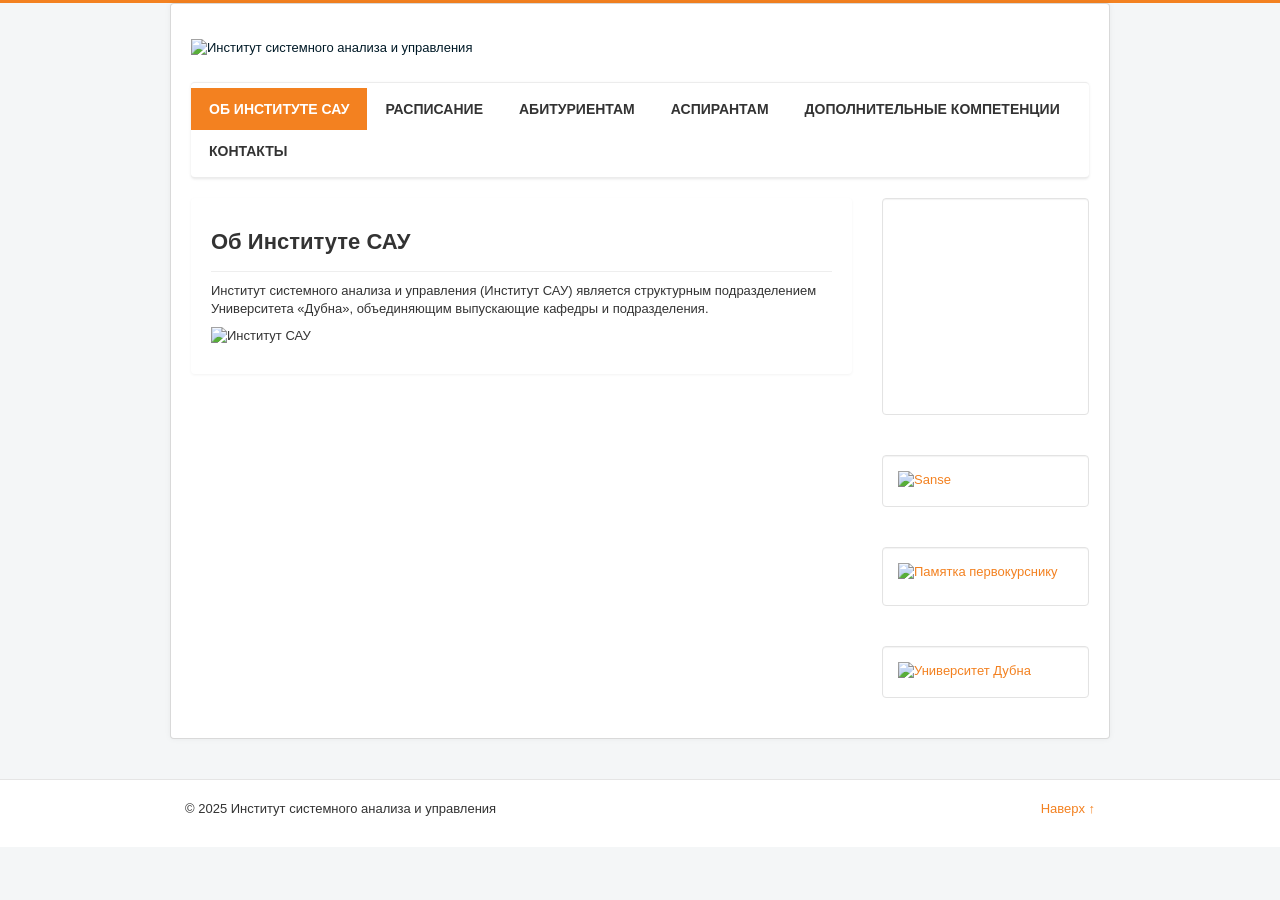
==== index.html @ d7779592 "Rename sau_new.html to index.html" ====
<!DOCTYPE html>
<html lang="ru-ru" dir="ltr">
<head>
    <meta http-equiv="Content-Type" content="text/html; charset=UTF-8">
    <meta name="viewport" content="width=device-width, initial-scale=1.0">
    <title>ОБ ИНСТИТУТЕ САУ</title>
    
    <link href="./sau_files/template.css" rel="stylesheet">
    <link href="./sau_files/css" rel="stylesheet">

    <style>
        font-family-body {
            font-family: 'Open Sans', sans-serif;
        }
        h1, h2, h3, h4, h5, h6, .site-title {
            font-family: 'Open Sans', sans-serif;
        }
        body.site {
            margin: 0;
            padding: 0;
            border-top: 3px solid #f38120;
            background-color: #f4f6f7;
        }
        a {
            color: #f38120;
            text-decoration: none;
        }
        a:hover {
            text-decoration: underline;
        }

        /* Главный контейнер */
        .container {
            max-width: 1170px;
            margin: 0 auto;
            padding: 0 15px;
            box-sizing: border-box;
        }

        .header-inner {
            display: flex;
            justify-content: space-between;
            align-items: center;
            padding: 15px 0;
        }
        .header-inner .brand img {
            max-width: 100%;
            height: auto;
            display: block;
        }


        .navigation {
            background-color: #ffffff;
            border-radius: 4px;
            margin-bottom: 20px;
            box-shadow: 0 1px 3px rgba(0,0,0,0.1);
        }
        .nav-menu {
            display: flex;
            flex-wrap: wrap;
            list-style: none;
            margin: 0;
            padding: 0;
        }
        .nav-menu > li {
            position: relative;
        }
        .nav-menu > li > a {
            display: block;
            padding: 12px 18px;
            color: #333;
            font-weight: 600;
            font-size: 14px;
        }
        .nav-menu > li.active > a,
        .nav-menu > li > a:hover {
            background-color: #f38120;
            color: #fff;
            text-decoration: none;
        }

        .nav-menu .nav-child {
            display: none;
            position: absolute;
            top: 100%;
            left: 0;
            background: #fff;
            min-width: 240px;
            list-style: none;
            margin: 0;
            padding: 10px 0;
            box-shadow: 0 4px 8px rgba(0,0,0,0.15);
            z-index: 1000;
            flex-direction: column;
        }
        .nav-menu li:hover > .nav-child {
            display: flex;
        }
        .nav-menu .nav-child a {
            padding: 8px 15px;
            color: #333;
            font-size: 13px;
        }
        .nav-menu .nav-child a:hover {
            background-color: #f4f6f7;
            color: #f38120;
        }


        .main-wrapper {
            display: flex;
            gap: 30px;
            align-items: flex-start;
        }
        .main-content {
            flex: 3; 
            background: #ffffff;
            padding: 20px;
            border-radius: 4px;
            box-shadow: 0 1px 3px rgba(0,0,0,0.05);
        }
        .sidebar {
            flex: 1; 
            display: flex;
            flex-direction: column;
            gap: 20px;
        }

        
        .sidebar .well {
            background-color: #ffffff;
            border: 1px solid #e3e3e3;
            border-radius: 4px;
            padding: 15px;
            box-shadow: inset 0 1px 1px rgba(0,0,0,0.05);
        }
        .sidebar img {
            max-width: 100%;
            height: auto;
            display: block;
        }

        
        .footer {
            margin-top: 40px;
            padding: 20px 0;
            border-top: 1px solid #e5e5e5;
            background-color: #ffffff;
        }
        .footer-inner {
            display: flex;
            justify-content: space-between;
            align-items: center;
        }

        
        @media (max-width: 768px) {
            .header-inner {
                flex-direction: column;
                gap: 15px;
            }
            .nav-menu {
                flex-direction: column;
            }
            .nav-menu .nav-child {
                position: static;
                box-shadow: none;
                padding-left: 15px;
            }
            .main-wrapper {
                flex-direction: column;
            }
            .main-content, .sidebar {
                width: 100%;
            }
            .footer-inner {
                flex-direction: column;
                gap: 10px;
                text-align: center;
            }
        }
    </style>
</head>
<body class="site com_content view-article no-layout no-task itemid-112">

    <div class="body" id="top">
        <div class="container">
            
          
            <header class="header" role="banner">
                <div class="header-inner">
                    <a class="brand" href="https://saudubna.ru/">
                        <img src="./sau_files/wUNUYOW5rSQ.jpg" alt="Институт системного анализа и управления">
                    </a>
                    <div class="header-search">
                    </div>
                </div>
            </header>

            <nav class="navigation" role="navigation">
                <ul class="nav-menu">
                    <li class="item-112 default current active">
                        <a href="https://saudubna.ru/">ОБ ИНСТИТУТЕ САУ</a>
                    </li>
                    <li class="item-118">
                        <a href="https://eios.uni-dubna.ru/schedule" target="_blank" rel="noopener noreferrer">РАСПИСАНИЕ</a>
                    </li>
                    <li class="item-113">
                        <a href="https://new2.uni-dubna.ru/directions" target="_blank" rel="noopener noreferrer">АБИТУРИЕНТАМ</a>
                    </li>
                    <li class="item-114">
                        <a href="https://uni-dubna.ru/Science/Postgraduate" target="_blank" rel="noopener noreferrer">АСПИРАНТАМ</a>
                    </li>
                    <li class="item-115 deeper parent">
                        <a href="#">ДОПОЛНИТЕЛЬНЫЕ КОМПЕТЕНЦИИ</a>
                        <ul class="nav-child">
                            <li class="item-116"><a href="https://vk.com/itschool.dubna" target="_blank" rel="noopener noreferrer">МЕЖДУНАРОДНАЯ ШКОЛА «АНАЛИТИКА БОЛЬШИХ ДАННЫХ»</a></li>
                            <li class="item-117"><a href="https://vk.com/stp.dubna" target="_blank" rel="noopener noreferrer">ШКОЛА ТЕХНОЛОГИЧЕСКОГО ПРЕДПРИНИМАТЕЛЬСТВА</a></li>
                        </ul>
                    </li>
                    <li class="item-108 deeper parent">
                        <a href="#">КОНТАКТЫ</a>
                        <ul class="nav-child">
                            <li class="item-111"><a href="https://saudubna.ru/kontakty/institut-sau">ИНСТИТУТ САУ</a></li>
                            <li class="item-110"><a href="https://saudubna.ru/kontakty/uchebnaya-chast-isau">УЧЕБНАЯ ЧАСТЬ ИСАУ</a></li>
                            <li class="item-109"><a href="https://saudubna.ru/kontakty/spisok-pps">ПРЕПОДАВАТЕЛИ</a></li>
                        </ul>
                    </li>
                </ul>
            </nav>

            
            <div class="main-wrapper">
                
                <!-- Основной блок -->
                <main id="content" class="main-content" role="main">
                    <div id="system-message-container"></div>

                    <article class="item-page" itemscope="" itemtype="https://schema.org/Article">
                        <meta itemprop="inLanguage" content="ru-RU">
                        <div class="page-header">
                            <h2 itemprop="headline">Об Институте САУ</h2>
                        </div>
                        <div itemprop="articleBody">
                            <p>Институт системного анализа и управления (Институт САУ) является структурным подразделением Университета «Дубна», объединяющим выпускающие кафедры и подразделения.</p>
                            <p><img style="display: block; margin: 0 auto; max-width: 100%; height: auto;" src="./sau_files/isau.jpg" alt="Институт САУ"></p>
                        </div>
                    </article>
                </main>

                
                <aside id="aside" class="sidebar" role="complementary">
                    <div class="well">
                        <div class="custom">
                            <div id="vk_groups" style="width: 100%; height: 185px; background: transparent;">
                                <iframe name="fXD993af" frameborder="0" src="./sau_files/widget_community.html" width="180" height="185" scrolling="no" id="vkwidget1" style="overflow: hidden;"></iframe>
                            </div>
                        </div>
                    </div>
                    <div class="well">
                        <div class="custom">
                            <a href="https://sanse.ru/" target="_blank" title="Перейти"><img src="./sau_files/sanse.jpg" alt="Sanse"></a>
                        </div>
                    </div>
                    <div class="well">
                        <div class="custom">
                            <p><a title="Читать" href="https://saudubna.ru/docs/2022_Pamyatka_pervokursniku_ISAU.pdf" target="_blank" rel="noopener noreferrer"><img src="./sau_files/pp.jpg" alt="Памятка первокурснику"></a></p>
                        </div>
                    </div>
                    <div class="well">
                        <div class="custom">
                            <a href="https://uni-dubna.ru/" target="_blank" title="Перейти"><img src="./sau_files/logo-uni-light.png" alt="Университет Дубна"></a>
                        </div>
                    </div>
                </aside>

            </div>
        </div>
    </div>

   
    <footer class="footer" role="contentinfo">
        <div class="container">
            <div class="footer-inner">
                <p>© 2025 Институт системного анализа и управления</p>
                <p><a href="#top" id="back-top">Наверх ↑</a></p>
            </div>
        </div>
    </footer>

</body>
</html>
---- sau_files/template.css ----
article,
aside,
details,
figcaption,
figure,
footer,
header,
hgroup,
nav,
section {
	display: block;
}
audio,
canvas,
video {
	display: inline-block;
	*display: inline;
	*zoom: 1;
}
audio:not([controls]) {
	display: none;
}
html {
	font-size: 100%;
	-webkit-text-size-adjust: 100%;
	-ms-text-size-adjust: 100%;
}
a:focus {
	outline: thin dotted #333;
	outline: 5px auto -webkit-focus-ring-color;
	outline-offset: -2px;
}
a:hover,
a:active {
	outline: 0;
}
sub,
sup {
	position: relative;
	font-size: 75%;
	line-height: 0;
	vertical-align: baseline;
}
sup {
	top: -0.5em;
}
sub {
	bottom: -0.25em;
}
img {
	max-width: 100%;
	width: auto \9;
	height: auto;
	vertical-align: middle;
	border: 0;
	-ms-interpolation-mode: bicubic;
}
#map_canvas img,
.google-maps img,
.gm-style img {
	max-width: none;
}
button,
input,
select,
textarea {
	margin: 0;
	font-size: 100%;
	vertical-align: middle;
}
button,
input {
	*overflow: visible;
	line-height: normal;
}
button::-moz-focus-inner,
input::-moz-focus-inner {
	padding: 0;
	border: 0;
}
button,
html input[type="button"],
input[type="reset"],
input[type="submit"] {
	-webkit-appearance: button;
	cursor: pointer;
}
label,
select,
button,
input[type="button"],
input[type="reset"],
input[type="submit"],
input[type="radio"],
input[type="checkbox"] {
	cursor: pointer;
}
input[type="search"] {
	-webkit-box-sizing: content-box;
	-moz-box-sizing: content-box;
	box-sizing: content-box;
	-webkit-appearance: textfield;
}
input[type="search"]::-webkit-search-decoration,
input[type="search"]::-webkit-search-cancel-button {
	-webkit-appearance: none;
}
textarea {
	overflow: auto;
	vertical-align: top;
}
@media print {
	* {
		text-shadow: none !important;
		color: #000 !important;
		background: transparent !important;
		box-shadow: none !important;
	}
	a,
	a:visited {
		text-decoration: underline;
	}
	a[href]:after {
		content: " (" attr(href) ")";
	}
	abbr[title]:after {
		content: " (" attr(title) ")";
	}
	.ir a:after,
	a[href^="javascript:"]:after,
	a[href^="#"]:after {
		content: "";
	}
	pre,
	blockquote {
		border: 1px solid #999;
		page-break-inside: avoid;
	}
	thead {
		display: table-header-group;
	}
	tr,
	img {
		page-break-inside: avoid;
	}
	img {
		max-width: 100% !important;
	}
	@page {
		margin: 0.5cm;
	}
	p,
	h2,
	h3 {
		orphans: 3;
		widows: 3;
	}
	h2,
	h3 {
		page-break-after: avoid;
	}
}
.clearfix {
	*zoom: 1;
}
.clearfix:before,
.clearfix:after {
	display: table;
	content: "";
	line-height: 0;
}
.clearfix:after {
	clear: both;
}
.hide-text {
	font: 0/0 a;
	color: transparent;
	text-shadow: none;
	background-color: transparent;
	border: 0;
}
.input-block-level {
	display: block;
	width: 100%;
	min-height: 28px;
	-webkit-box-sizing: border-box;
	-moz-box-sizing: border-box;
	box-sizing: border-box;
}
body {
	margin: 0;
	font-family: "Helvetica Neue", Helvetica, Arial, sans-serif;
	font-size: 13px;
	line-height: 18px;
	color: #333;
	background-color: #fff;
}
a {
	color: #005e8d;
	text-decoration: none;
}
a:hover,
a:focus {
	color: #002b41;
	text-decoration: underline;
}
.img-rounded {
	-webkit-border-radius: 6px;
	-moz-border-radius: 6px;
	border-radius: 6px;
}
.img-polaroid {
	padding: 4px;
	background-color: #fff;
	border: 1px solid #ccc;
	border: 1px solid rgba(0,0,0,0.2);
	-webkit-box-shadow: 0 1px 3px rgba(0,0,0,0.1);
	-moz-box-shadow: 0 1px 3px rgba(0,0,0,0.1);
	box-shadow: 0 1px 3px rgba(0,0,0,0.1);
}
.img-circle {
	-webkit-border-radius: 500px;
	-moz-border-radius: 500px;
	border-radius: 500px;
}
.row {
	margin-left: -20px;
	*zoom: 1;
}
.row:before,
.row:after {
	display: table;
	content: "";
	line-height: 0;
}
.row:after {
	clear: both;
}
[class*="span"] {
	float: left;
	min-height: 1px;
	margin-left: 20px;
}
.container,
.navbar-static-top .container,
.navbar-fixed-top .container,
.navbar-fixed-bottom .container {
	width: 940px;
}
.span12 {
	width: 940px;
}
.span11 {
	width: 860px;
}
.span10 {
	width: 780px;
}
.span9 {
	width: 700px;
}
.span8 {
	width: 620px;
}
.span7 {
	width: 540px;
}
.span6 {
	width: 460px;
}
.span5 {
	width: 380px;
}
.span4 {
	width: 300px;
}
.span3 {
	width: 220px;
}
.span2 {
	width: 140px;
}
.span1 {
	width: 60px;
}
.offset12 {
	margin-left: 980px;
}
.offset11 {
	margin-left: 900px;
}
.offset10 {
	margin-left: 820px;
}
.offset9 {
	margin-left: 740px;
}
.offset8 {
	margin-left: 660px;
}
.offset7 {
	margin-left: 580px;
}
.offset6 {
	margin-left: 500px;
}
.offset5 {
	margin-left: 420px;
}
.offset4 {
	margin-left: 340px;
}
.offset3 {
	margin-left: 260px;
}
.offset2 {
	margin-left: 180px;
}
.offset1 {
	margin-left: 100px;
}
.row-fluid {
	width: 100%;
	*zoom: 1;
}
.row-fluid:before,
.row-fluid:after {
	display: table;
	content: "";
	line-height: 0;
}
.row-fluid:after {
	clear: both;
}
.row-fluid [class*="span"] {
	display: block;
	width: 100%;
	min-height: 28px;
	-webkit-box-sizing: border-box;
	-moz-box-sizing: border-box;
	box-sizing: border-box;
	float: left;
	margin-left: 2.127659574%;
	*margin-left: 2.0744680846383%;
}
.row-fluid [class*="span"]:first-child {
	margin-left: 0;
}
.row-fluid .controls-row [class*="span"] + [class*="span"] {
	margin-left: 2.127659574%;
}
.row-fluid .span12 {
	width: 99.99999999%;
	*width: 99.946808500638%;
}
.row-fluid .span11 {
	width: 91.489361693%;
	*width: 91.436170203638%;
}
.row-fluid .span10 {
	width: 82.978723396%;
	*width: 82.925531906638%;
}
.row-fluid .span9 {
	width: 74.468085099%;
	*width: 74.414893609638%;
}
.row-fluid .span8 {
	width: 65.957446802%;
	*width: 65.904255312638%;
}
.row-fluid .span7 {
	width: 57.446808505%;
	*width: 57.393617015638%;
}
.row-fluid .span6 {
	width: 48.936170208%;
	*width: 48.882978718638%;
}
.row-fluid .span5 {
	width: 40.425531911%;
	*width: 40.372340421638%;
}
.row-fluid .span4 {
	width: 31.914893614%;
	*width: 31.861702124638%;
}
.row-fluid .span3 {
	width: 23.404255317%;
	*width: 23.351063827638%;
}
.row-fluid .span2 {
	width: 14.89361702%;
	*width: 14.840425530638%;
}
.row-fluid .span1 {
	width: 6.382978723%;
	*width: 6.3297872336383%;
}
.row-fluid .offset12 {
	margin-left: 104.255319138%;
	*margin-left: 104.14893615928%;
}
.row-fluid .offset12:first-child {
	margin-left: 102.127659564%;
	*margin-left: 102.02127658528%;
}
.row-fluid .offset11 {
	margin-left: 95.744680841%;
	*margin-left: 95.638297862277%;
}
.row-fluid .offset11:first-child {
	margin-left: 93.617021267%;
	*margin-left: 93.510638288277%;
}
.row-fluid .offset10 {
	margin-left: 87.234042544%;
	*margin-left: 87.127659565277%;
}
.row-fluid .offset10:first-child {
	margin-left: 85.10638297%;
	*margin-left: 84.999999991277%;
}
.row-fluid .offset9 {
	margin-left: 78.723404247%;
	*margin-left: 78.617021268277%;
}
.row-fluid .offset9:first-child {
	margin-left: 76.595744673%;
	*margin-left: 76.489361694277%;
}
.row-fluid .offset8 {
	margin-left: 70.21276595%;
	*margin-left: 70.106382971277%;
}
.row-fluid .offset8:first-child {
	margin-left: 68.085106376%;
	*margin-left: 67.978723397277%;
}
.row-fluid .offset7 {
	margin-left: 61.702127653%;
	*margin-left: 61.595744674277%;
}
.row-fluid .offset7:first-child {
	margin-left: 59.574468079%;
	*margin-left: 59.468085100277%;
}
.row-fluid .offset6 {
	margin-left: 53.191489356%;
	*margin-left: 53.085106377277%;
}
.row-fluid .offset6:first-child {
	margin-left: 51.063829782%;
	*margin-left: 50.957446803277%;
}
.row-fluid .offset5 {
	margin-left: 44.680851059%;
	*margin-left: 44.574468080277%;
}
.row-fluid .offset5:first-child {
	margin-left: 42.553191485%;
	*margin-left: 42.446808506277%;
}
.row-fluid .offset4 {
	margin-left: 36.170212762%;
	*margin-left: 36.063829783277%;
}
.row-fluid .offset4:first-child {
	margin-left: 34.042553188%;
	*margin-left: 33.936170209277%;
}
.row-fluid .offset3 {
	margin-left: 27.659574465%;
	*margin-left: 27.553191486277%;
}
.row-fluid .offset3:first-child {
	margin-left: 25.531914891%;
	*margin-left: 25.425531912277%;
}
.row-fluid .offset2 {
	margin-left: 19.148936168%;
	*margin-left: 19.042553189277%;
}
.row-fluid .offset2:first-child {
	margin-left: 17.021276594%;
	*margin-left: 16.914893615277%;
}
.row-fluid .offset1 {
	margin-left: 10.638297871%;
	*margin-left: 10.531914892277%;
}
.row-fluid .offset1:first-child {
	margin-left: 8.510638297%;
	*margin-left: 8.4042553182766%;
}
[class*="span"].hide,
.row-fluid [class*="span"].hide {
	display: none;
}
[class*="span"].pull-right,
.row-fluid [class*="span"].pull-right {
	float: right;
}
.container {
	margin-right: auto;
	margin-left: auto;
	*zoom: 1;
}
.container:before,
.container:after {
	display: table;
	content: "";
	line-height: 0;
}
.container:after {
	clear: both;
}
.container-fluid {
	padding-right: 20px;
	padding-left: 20px;
	*zoom: 1;
}
.container-fluid:before,
.container-fluid:after {
	display: table;
	content: "";
	line-height: 0;
}
.container-fluid:after {
	clear: both;
}
p {
	margin: 0 0 9px;
}
.lead {
	margin-bottom: 18px;
	font-size: 19.5px;
	font-weight: 200;
	line-height: 27px;
}
small {
	font-size: 85%;
}
strong {
	font-weight: bold;
}
em {
	font-style: italic;
}
cite {
	font-style: normal;
}
.muted {
	color: #999;
}
a.muted:hover,
a.muted:focus {
	color: #808080;
}
.text-warning {
	color: #c09853;
}
a.text-warning:hover,
a.text-warning:focus {
	color: #a47e3c;
}
.text-error {
	color: #b94a48;
}
a.text-error:hover,
a.text-error:focus {
	color: #953b39;
}
.text-info {
	color: #3a87ad;
}
a.text-info:hover,
a.text-info:focus {
	color: #2d6987;
}
.text-success {
	color: #468847;
}
a.text-success:hover,
a.text-success:focus {
	color: #356635;
}
.text-left {
	text-align: left;
}
.text-right {
	text-align: right;
}
.text-center {
	text-align: center;
}
h1,
h2,
h3,
h4,
h5,
h6 {
	margin: 9px 0;
	font-family: inherit;
	font-weight: bold;
	line-height: 18px;
	color: inherit;
	text-rendering: optimizelegibility;
}
h1 small,
h2 small,
h3 small,
h4 small,
h5 small,
h6 small {
	font-weight: normal;
	line-height: 1;
	color: #999;
}
h1,
h2,
h3 {
	line-height: 36px;
}
h1 {
	font-size: 35.75px;
}
h2 {
	font-size: 29.25px;
}
h3 {
	font-size: 22.75px;
}
h4 {
	font-size: 16.25px;
}
h5 {
	font-size: 13px;
}
h6 {
	font-size: 11.05px;
}
h1 small {
	font-size: 22.75px;
}
h2 small {
	font-size: 16.25px;
}
h3 small {
	font-size: 13px;
}
h4 small {
	font-size: 13px;
}
.page-header {
	padding-bottom: 8px;
	margin: 18px 0 27px;
	border-bottom: 1px solid #eee;
}
ul,
ol {
	padding: 0;
	margin: 0 0 9px 25px;
}
ul ul,
ul ol,
ol ol,
ol ul {
	margin-bottom: 0;
}
li {
	line-height: 18px;
}
ul.unstyled,
ol.unstyled {
	margin-left: 0;
	list-style: none;
}
ul.inline,
ol.inline {
	margin-left: 0;
	list-style: none;
}
ul.inline > li,
ol.inline > li {
	display: inline-block;
	*display: inline;
	*zoom: 1;
	padding-left: 5px;
	padding-right: 5px;
}
dl {
	margin-bottom: 18px;
}
dt,
dd {
	line-height: 18px;
}
dt {
	font-weight: bold;
}
dd {
	margin-left: 9px;
}
.dl-horizontal {
	*zoom: 1;
}
.dl-horizontal:before,
.dl-horizontal:after {
	display: table;
	content: "";
	line-height: 0;
}
.dl-horizontal:after {
	clear: both;
}
.dl-horizontal dt {
	float: left;
	width: 160px;
	clear: left;
	text-align: right;
	overflow: hidden;
	text-overflow: ellipsis;
	white-space: nowrap;
}
.dl-horizontal dd {
	margin-left: 180px;
}
hr {
	margin: 18px 0;
	border: 0;
	border-top: 1px solid #eee;
	border-bottom: 1px solid #fff;
}
abbr[title],
abbr[data-original-title] {
	cursor: help;
	border-bottom: 1px dotted #999;
}
abbr.initialism {
	font-size: 90%;
	text-transform: uppercase;
}
blockquote {
	padding: 0 0 0 15px;
	margin: 0 0 18px;
	border-left: 5px solid #eee;
}
blockquote p {
	margin-bottom: 0;
	font-size: 16.25px;
	font-weight: 300;
	line-height: 1.25;
}
blockquote small {
	display: block;
	line-height: 18px;
	color: #999;
}
blockquote small:before {
	content: '\2014 \00A0';
}
blockquote.pull-right {
	float: right;
	padding-right: 15px;
	padding-left: 0;
	border-right: 5px solid #eee;
	border-left: 0;
}
blockquote.pull-right p,
blockquote.pull-right small {
	text-align: right;
}
blockquote.pull-right small:before {
	content: '';
}
blockquote.pull-right small:after {
	content: '\00A0 \2014';
}
q:before,
q:after,
blockquote:before,
blockquote:after {
	content: "";
}
address {
	display: block;
	margin-bottom: 18px;
	font-style: normal;
	line-height: 18px;
}
code,
pre {
	padding: 0 3px 2px;
	font-family: Monaco, Menlo, Consolas, "Courier New", monospace;
	font-size: 11px;
	color: #333;
	-webkit-border-radius: 3px;
	-moz-border-radius: 3px;
	border-radius: 3px;
}
code {
	padding: 2px 4px;
	color: #d14;
	background-color: #f7f7f9;
	border: 1px solid #e1e1e8;
	white-space: nowrap;
}
pre {
	display: block;
	padding: 8.5px;
	margin: 0 0 9px;
	font-size: 12px;
	line-height: 18px;
	word-break: break-all;
	word-wrap: break-word;
	white-space: pre;
	white-space: pre-wrap;
	background-color: #f5f5f5;
	border: 1px solid #ccc;
	border: 1px solid rgba(0,0,0,0.15);
	-webkit-border-radius: 4px;
	-moz-border-radius: 4px;
	border-radius: 4px;
}
pre.prettyprint {
	margin-bottom: 18px;
}
pre code {
	padding: 0;
	color: inherit;
	white-space: pre;
	white-space: pre-wrap;
	background-color: transparent;
	border: 0;
}
.pre-scrollable {
	max-height: 340px;
	overflow-y: scroll;
}
form {
	margin: 0 0 18px;
}
fieldset {
	padding: 0;
	margin: 0;
	border: 0;
}
legend {
	display: block;
	width: 100%;
	padding: 0;
	margin-bottom: 18px;
	font-size: 19.5px;
	line-height: 36px;
	color: #333;
	border: 0;
	border-bottom: 1px solid #e5e5e5;
}
legend small {
	font-size: 13.5px;
	color: #999;
}
label,
input,
button,
select,
textarea {
	font-size: 13px;
	font-weight: normal;
	line-height: 18px;
}
input,
button,
select,
textarea {
	font-family: "Helvetica Neue", Helvetica, Arial, sans-serif;
}
label {
	display: block;
	margin-bottom: 5px;
}
select,
textarea,
input[type="text"],
input[type="password"],
input[type="datetime"],
input[type="datetime-local"],
input[type="date"],
input[type="month"],
input[type="time"],
input[type="week"],
input[type="number"],
input[type="email"],
input[type="url"],
input[type="search"],
input[type="tel"],
input[type="color"],
.uneditable-input {
	display: inline-block;
	height: 18px;
	padding: 4px 6px;
	margin-bottom: 9px;
	font-size: 13px;
	line-height: 18px;
	color: #555;
	-webkit-border-radius: 3px;
	-moz-border-radius: 3px;
	border-radius: 3px;
	vertical-align: middle;
}
input,
textarea,
.uneditable-input {
	width: 206px;
}
textarea {
	height: auto;
}
textarea,
input[type="text"],
input[type="password"],
input[type="datetime"],
input[type="datetime-local"],
input[type="date"],
input[type="month"],
input[type="time"],
input[type="week"],
input[type="number"],
input[type="email"],
input[type="url"],
input[type="search"],
input[type="tel"],
input[type="color"],
.uneditable-input {
	background-color: #fff;
	border: 1px solid #ccc;
	-webkit-box-shadow: inset 0 1px 1px rgba(0,0,0,0.075);
	-moz-box-shadow: inset 0 1px 1px rgba(0,0,0,0.075);
	box-shadow: inset 0 1px 1px rgba(0,0,0,0.075);
	-webkit-transition: border linear .2s, box-shadow linear .2s;
	-moz-transition: border linear .2s, box-shadow linear .2s;
	-o-transition: border linear .2s, box-shadow linear .2s;
	transition: border linear .2s, box-shadow linear .2s;
}
textarea:focus,
input[type="text"]:focus,
input[type="password"]:focus,
input[type="datetime"]:focus,
input[type="datetime-local"]:focus,
input[type="date"]:focus,
input[type="month"]:focus,
input[type="time"]:focus,
input[type="week"]:focus,
input[type="number"]:focus,
input[type="email"]:focus,
input[type="url"]:focus,
input[type="search"]:focus,
input[type="tel"]:focus,
input[type="color"]:focus,
.uneditable-input:focus {
	border-color: rgba(82,168,236,0.8);
	outline: 0;
	outline: thin dotted \9;
	-webkit-box-shadow: inset 0 1px 1px rgba(0,0,0,.075), 0 0 8px rgba(82,168,236,.6);
	-moz-box-shadow: inset 0 1px 1px rgba(0,0,0,.075), 0 0 8px rgba(82,168,236,.6);
	box-shadow: inset 0 1px 1px rgba(0,0,0,.075), 0 0 8px rgba(82,168,236,.6);
}
input[type="radio"],
input[type="checkbox"] {
	margin: 4px 0 0;
	*margin-top: 0;
	margin-top: 1px \9;
	line-height: normal;
}
input[type="file"],
input[type="image"],
input[type="submit"],
input[type="reset"],
input[type="button"],
input[type="radio"],
input[type="checkbox"] {
	width: auto;
}
select,
input[type="file"] {
	height: 28px;
	*margin-top: 4px;
	line-height: 28px;
}
select {
	width: 220px;
	border: 1px solid #ccc;
	background-color: #fff;
}
select[multiple],
select[size] {
	height: auto;
}
select:focus,
input[type="file"]:focus,
input[type="radio"]:focus,
input[type="checkbox"]:focus {
	outline: thin dotted #333;
	outline: 5px auto -webkit-focus-ring-color;
	outline-offset: -2px;
}
.uneditable-input,
.uneditable-textarea {
	color: #999;
	background-color: #fcfcfc;
	border-color: #ccc;
	-webkit-box-shadow: inset 0 1px 2px rgba(0,0,0,0.025);
	-moz-box-shadow: inset 0 1px 2px rgba(0,0,0,0.025);
	box-shadow: inset 0 1px 2px rgba(0,0,0,0.025);
	cursor: not-allowed;
}
.uneditable-input {
	overflow: hidden;
	white-space: nowrap;
}
.uneditable-textarea {
	width: auto;
	height: auto;
}
input:-moz-placeholder,
textarea:-moz-placeholder {
	color: #999;
}
input:-ms-input-placeholder,
textarea:-ms-input-placeholder {
	color: #999;
}
input::-webkit-input-placeholder,
textarea::-webkit-input-placeholder {
	color: #999;
}
.radio,
.checkbox {
	min-height: 18px;
	padding-left: 20px;
}
.radio input[type="radio"],
.checkbox input[type="checkbox"] {
	float: left;
	margin-left: -20px;
}
.controls > .radio:first-child,
.controls > .checkbox:first-child {
	padding-top: 5px;
}
.radio.inline,
.checkbox.inline {
	display: inline-block;
	padding-top: 5px;
	margin-bottom: 0;
	vertical-align: middle;
}
.radio.inline + .radio.inline,
.checkbox.inline + .checkbox.inline {
	margin-left: 10px;
}
.input-mini {
	width: 60px;
}
.input-small {
	width: 90px;
}
.input-medium {
	width: 150px;
}
.input-large {
	width: 210px;
}
.input-xlarge {
	width: 270px;
}
.input-xxlarge {
	width: 530px;
}
input[class*="span"],
select[class*="span"],
textarea[class*="span"],
.uneditable-input[class*="span"],
.row-fluid input[class*="span"],
.row-fluid select[class*="span"],
.row-fluid textarea[class*="span"],
.row-fluid .uneditable-input[class*="span"] {
	float: none;
	margin-left: 0;
}
.input-append input[class*="span"],
.input-append .uneditable-input[class*="span"],
.input-prepend input[class*="span"],
.input-prepend .uneditable-input[class*="span"],
.row-fluid input[class*="span"],
.row-fluid select[class*="span"],
.row-fluid textarea[class*="span"],
.row-fluid .uneditable-input[class*="span"],
.row-fluid .input-prepend [class*="span"],
.row-fluid .input-append [class*="span"] {
	display: inline-block;
}
input,
textarea,
.uneditable-input {
	margin-left: 0;
}
.controls-row [class*="span"] + [class*="span"] {
	margin-left: 20px;
}
input.span12,
textarea.span12,
.uneditable-input.span12 {
	width: 926px;
}
input.span11,
textarea.span11,
.uneditable-input.span11 {
	width: 846px;
}
input.span10,
textarea.span10,
.uneditable-input.span10 {
	width: 766px;
}
input.span9,
textarea.span9,
.uneditable-input.span9 {
	width: 686px;
}
input.span8,
textarea.span8,
.uneditable-input.span8 {
	width: 606px;
}
input.span7,
textarea.span7,
.uneditable-input.span7 {
	width: 526px;
}
input.span6,
textarea.span6,
.uneditable-input.span6 {
	width: 446px;
}
input.span5,
textarea.span5,
.uneditable-input.span5 {
	width: 366px;
}
input.span4,
textarea.span4,
.uneditable-input.span4 {
	width: 286px;
}
input.span3,
textarea.span3,
.uneditable-input.span3 {
	width: 206px;
}
input.span2,
textarea.span2,
.uneditable-input.span2 {
	width: 126px;
}
input.span1,
textarea.span1,
.uneditable-input.span1 {
	width: 46px;
}
.controls-row {
	*zoom: 1;
}
.controls-row:before,
.controls-row:after {
	display: table;
	content: "";
	line-height: 0;
}
.controls-row:after {
	clear: both;
}
.controls-row [class*="span"],
.row-fluid .controls-row [class*="span"] {
	float: left;
}
.controls-row .checkbox[class*="span"],
.controls-row .radio[class*="span"] {
	padding-top: 5px;
}
input[disabled],
select[disabled],
textarea[disabled],
input[readonly],
select[readonly],
textarea[readonly] {
	cursor: not-allowed;
	background-color: #eee;
}
input[type="radio"][disabled],
input[type="checkbox"][disabled],
input[type="radio"][readonly],
input[type="checkbox"][readonly] {
	background-color: transparent;
}
.control-group.warning .control-label,
.control-group.warning .help-block,
.control-group.warning .help-inline {
	color: #c09853;
}
.control-group.warning .checkbox,
.control-group.warning .radio,
.control-group.warning input,
.control-group.warning select,
.control-group.warning textarea {
	color: #c09853;
}
.control-group.warning input,
.control-group.warning select,
.control-group.warning textarea {
	border-color: #c09853;
	-webkit-box-shadow: inset 0 1px 1px rgba(0,0,0,0.075);
	-moz-box-shadow: inset 0 1px 1px rgba(0,0,0,0.075);
	box-shadow: inset 0 1px 1px rgba(0,0,0,0.075);
}
.control-group.warning input:focus,
.control-group.warning select:focus,
.control-group.warning textarea:focus {
	border-color: #a47e3c;
	-webkit-box-shadow: inset 0 1px 1px rgba(0,0,0,0.075), 0 0 6px #dbc59e;
	-moz-box-shadow: inset 0 1px 1px rgba(0,0,0,0.075), 0 0 6px #dbc59e;
	box-shadow: inset 0 1px 1px rgba(0,0,0,0.075), 0 0 6px #dbc59e;
}
.control-group.warning .input-prepend .add-on,
.control-group.warning .input-append .add-on {
	color: #c09853;
	background-color: #fcf8e3;
	border-color: #c09853;
}
.control-group.error .control-label,
.control-group.error .help-block,
.control-group.error .help-inline {
	color: #b94a48;
}
.control-group.error .checkbox,
.control-group.error .radio,
.control-group.error input,
.control-group.error select,
.control-group.error textarea {
	color: #b94a48;
}
.control-group.error input,
.control-group.error select,
.control-group.error textarea {
	border-color: #b94a48;
	-webkit-box-shadow: inset 0 1px 1px rgba(0,0,0,0.075);
	-moz-box-shadow: inset 0 1px 1px rgba(0,0,0,0.075);
	box-shadow: inset 0 1px 1px rgba(0,0,0,0.075);
}
.control-group.error input:focus,
.control-group.error select:focus,
.control-group.error textarea:focus {
	border-color: #953b39;
	-webkit-box-shadow: inset 0 1px 1px rgba(0,0,0,0.075), 0 0 6px #d59392;
	-moz-box-shadow: inset 0 1px 1px rgba(0,0,0,0.075), 0 0 6px #d59392;
	box-shadow: inset 0 1px 1px rgba(0,0,0,0.075), 0 0 6px #d59392;
}
.control-group.error .input-prepend .add-on,
.control-group.error .input-append .add-on {
	color: #b94a48;
	background-color: #f2dede;
	border-color: #b94a48;
}
.control-group.success .control-label,
.control-group.success .help-block,
.control-group.success .help-inline {
	color: #468847;
}
.control-group.success .checkbox,
.control-group.success .radio,
.control-group.success input,
.control-group.success select,
.control-group.success textarea {
	color: #468847;
}
.control-group.success input,
.control-group.success select,
.control-group.success textarea {
	border-color: #468847;
	-webkit-box-shadow: inset 0 1px 1px rgba(0,0,0,0.075);
	-moz-box-shadow: inset 0 1px 1px rgba(0,0,0,0.075);
	box-shadow: inset 0 1px 1px rgba(0,0,0,0.075);
}
.control-group.success input:focus,
.control-group.success select:focus,
.control-group.success textarea:focus {
	border-color: #356635;
	-webkit-box-shadow: inset 0 1px 1px rgba(0,0,0,0.075), 0 0 6px #7aba7b;
	-moz-box-shadow: inset 0 1px 1px rgba(0,0,0,0.075), 0 0 6px #7aba7b;
	box-shadow: inset 0 1px 1px rgba(0,0,0,0.075), 0 0 6px #7aba7b;
}
.control-group.success .input-prepend .add-on,
.control-group.success .input-append .add-on {
	color: #468847;
	background-color: #dff0d8;
	border-color: #468847;
}
.control-group.info .control-label,
.control-group.info .help-block,
.control-group.info .help-inline {
	color: #3a87ad;
}
.control-group.info .checkbox,
.control-group.info .radio,
.control-group.info input,
.control-group.info select,
.control-group.info textarea {
	color: #3a87ad;
}
.control-group.info input,
.control-group.info select,
.control-group.info textarea {
	border-color: #3a87ad;
	-webkit-box-shadow: inset 0 1px 1px rgba(0,0,0,0.075);
	-moz-box-shadow: inset 0 1px 1px rgba(0,0,0,0.075);
	box-shadow: inset 0 1px 1px rgba(0,0,0,0.075);
}
.control-group.info input:focus,
.control-group.info select:focus,
.control-group.info textarea:focus {
	border-color: #2d6987;
	-webkit-box-shadow: inset 0 1px 1px rgba(0,0,0,0.075), 0 0 6px #7ab5d3;
	-moz-box-shadow: inset 0 1px 1px rgba(0,0,0,0.075), 0 0 6px #7ab5d3;
	box-shadow: inset 0 1px 1px rgba(0,0,0,0.075), 0 0 6px #7ab5d3;
}
.control-group.info .input-prepend .add-on,
.control-group.info .input-append .add-on {
	color: #3a87ad;
	background-color: #d9edf7;
	border-color: #3a87ad;
}
input:focus:invalid,
textarea:focus:invalid,
select:focus:invalid {
	color: #b94a48;
	border-color: #ee5f5b;
}
input:focus:invalid:focus,
textarea:focus:invalid:focus,
select:focus:invalid:focus {
	border-color: #e9322d;
	-webkit-box-shadow: 0 0 6px #f8b9b7;
	-moz-box-shadow: 0 0 6px #f8b9b7;
	box-shadow: 0 0 6px #f8b9b7;
}
.form-actions {
	padding: 17px 20px 18px;
	margin-top: 18px;
	margin-bottom: 18px;
	background-color: #f5f5f5;
	border-top: 1px solid #e5e5e5;
	*zoom: 1;
}
.form-actions:before,
.form-actions:after {
	display: table;
	content: "";
	line-height: 0;
}
.form-actions:after {
	clear: both;
}
.help-block,
.help-inline {
	color: #595959;
}
.help-block {
	display: block;
	margin-bottom: 9px;
}
.help-inline {
	display: inline-block;
	*display: inline;
	*zoom: 1;
	vertical-align: middle;
	padding-left: 5px;
}
.input-append,
.input-prepend {
	display: inline-block;
	margin-bottom: 9px;
	vertical-align: middle;
	font-size: 0;
	white-space: nowrap;
}
.input-append input,
.input-append select,
.input-append .uneditable-input,
.input-append .dropdown-menu,
.input-append .popover,
.input-prepend input,
.input-prepend select,
.input-prepend .uneditable-input,
.input-prepend .dropdown-menu,
.input-prepend .popover {
	font-size: 13px;
}
.input-append input,
.input-append select,
.input-append .uneditable-input,
.input-prepend input,
.input-prepend select,
.input-prepend .uneditable-input {
	position: relative;
	margin-bottom: 0;
	*margin-left: 0;
	vertical-align: top;
	-webkit-border-radius: 0 3px 3px 0;
	-moz-border-radius: 0 3px 3px 0;
	border-radius: 0 3px 3px 0;
}
.input-append input:focus,
.input-append select:focus,
.input-append .uneditable-input:focus,
.input-prepend input:focus,
.input-prepend select:focus,
.input-prepend .uneditable-input:focus {
	z-index: 2;
}
.input-append .add-on,
.input-prepend .add-on {
	display: inline-block;
	width: auto;
	height: 18px;
	min-width: 16px;
	padding: 4px 5px;
	font-size: 13px;
	font-weight: normal;
	line-height: 18px;
	text-align: center;
	text-shadow: 0 1px 0 #fff;
	background-color: #eee;
	border: 1px solid #ccc;
}
.input-append .add-on,
.input-append .btn,
.input-append .btn-group > .dropdown-toggle,
.input-prepend .add-on,
.input-prepend .btn,
.input-prepend .btn-group > .dropdown-toggle {
	vertical-align: top;
	-webkit-border-radius: 0;
	-moz-border-radius: 0;
	border-radius: 0;
}
.input-prepend .add-on,
.input-prepend .btn {
	margin-right: -1px;
}
.input-prepend .add-on:first-child,
.input-prepend .btn:first-child {
	-webkit-border-radius: 3px 0 0 3px;
	-moz-border-radius: 3px 0 0 3px;
	border-radius: 3px 0 0 3px;
}
.input-append input,
.input-append select,
.input-append .uneditable-input {
	-webkit-border-radius: 3px 0 0 3px;
	-moz-border-radius: 3px 0 0 3px;
	border-radius: 3px 0 0 3px;
}
.input-append input + .btn-group .btn:last-child,
.input-append select + .btn-group .btn:last-child,
.input-append .uneditable-input + .btn-group .btn:last-child {
	-webkit-border-radius: 0 3px 3px 0;
	-moz-border-radius: 0 3px 3px 0;
	border-radius: 0 3px 3px 0;
}
.input-append .add-on,
.input-append .btn,
.input-append .btn-group {
	margin-left: -1px;
}
.input-append .add-on:last-child,
.input-append .btn:last-child,
.input-append .btn-group:last-child > .dropdown-toggle {
	-webkit-border-radius: 0 3px 3px 0;
	-moz-border-radius: 0 3px 3px 0;
	border-radius: 0 3px 3px 0;
}
.input-prepend.input-append input,
.input-prepend.input-append select,
.input-prepend.input-append .uneditable-input {
	-webkit-border-radius: 0;
	-moz-border-radius: 0;
	border-radius: 0;
}
.input-prepend.input-append input + .btn-group .btn,
.input-prepend.input-append select + .btn-group .btn,
.input-prepend.input-append .uneditable-input + .btn-group .btn {
	-webkit-border-radius: 0 3px 3px 0;
	-moz-border-radius: 0 3px 3px 0;
	border-radius: 0 3px 3px 0;
}
.input-prepend.input-append .add-on:first-child,
.input-prepend.input-append .btn:first-child {
	margin-right: -1px;
	-webkit-border-radius: 3px 0 0 3px;
	-moz-border-radius: 3px 0 0 3px;
	border-radius: 3px 0 0 3px;
}
.input-prepend.input-append .add-on:last-child,
.input-prepend.input-append .btn:last-child {
	margin-left: -1px;
	-webkit-border-radius: 0 3px 3px 0;
	-moz-border-radius: 0 3px 3px 0;
	border-radius: 0 3px 3px 0;
}
.input-prepend.input-append .btn-group:first-child {
	margin-left: 0;
}
input.search-query {
	padding-right: 14px;
	padding-right: 4px \9;
	padding-left: 14px;
	padding-left: 4px \9;
	margin-bottom: 0;
	-webkit-border-radius: 15px;
	-moz-border-radius: 15px;
	border-radius: 15px;
}
.form-search .input-append .search-query,
.form-search .input-prepend .search-query {
	-webkit-border-radius: 0;
	-moz-border-radius: 0;
	border-radius: 0;
}
.form-search .input-append .search-query {
	-webkit-border-radius: 14px 0 0 14px;
	-moz-border-radius: 14px 0 0 14px;
	border-radius: 14px 0 0 14px;
}
.form-search .input-append .btn {
	-webkit-border-radius: 0 14px 14px 0;
	-moz-border-radius: 0 14px 14px 0;
	border-radius: 0 14px 14px 0;
}
.form-search .input-prepend .search-query {
	-webkit-border-radius: 0 14px 14px 0;
	-moz-border-radius: 0 14px 14px 0;
	border-radius: 0 14px 14px 0;
}
.form-search .input-prepend .btn {
	-webkit-border-radius: 14px 0 0 14px;
	-moz-border-radius: 14px 0 0 14px;
	border-radius: 14px 0 0 14px;
}
.js-stools-field-filter .input-prepend,
.js-stools-field-filter .input-append {
	margin-bottom: 0;
}
.form-search input,
.form-search textarea,
.form-search select,
.form-search .help-inline,
.form-search .uneditable-input,
.form-search .input-prepend,
.form-search .input-append,
.form-inline input,
.form-inline textarea,
.form-inline select,
.form-inline .help-inline,
.form-inline .uneditable-input,
.form-inline .input-prepend,
.form-inline .input-append,
.form-horizontal input,
.form-horizontal textarea,
.form-horizontal select,
.form-horizontal .help-inline,
.form-horizontal .uneditable-input,
.form-horizontal .input-prepend,
.form-horizontal .input-append {
	display: inline-block;
	*display: inline;
	*zoom: 1;
	margin-bottom: 0;
	vertical-align: middle;
}
.form-search .hide,
.form-inline .hide,
.form-horizontal .hide {
	display: none;
}
.form-search label,
.form-inline label,
.form-search .btn-group,
.form-inline .btn-group {
	display: inline-block;
}
.form-search .input-append,
.form-inline .input-append,
.form-search .input-prepend,
.form-inline .input-prepend {
	margin-bottom: 0;
}
.form-search .radio,
.form-search .checkbox,
.form-inline .radio,
.form-inline .checkbox {
	padding-left: 0;
	margin-bottom: 0;
	vertical-align: middle;
}
.form-search .radio input[type="radio"],
.form-search .checkbox input[type="checkbox"],
.form-inline .radio input[type="radio"],
.form-inline .checkbox input[type="checkbox"] {
	float: left;
	margin-right: 3px;
	margin-left: 0;
}
.control-group {
	margin-bottom: 9px;
}
legend + .control-group {
	margin-top: 18px;
	-webkit-margin-top-collapse: separate;
}
.form-horizontal .control-group {
	margin-bottom: 18px;
	*zoom: 1;
}
.form-horizontal .control-group:before,
.form-horizontal .control-group:after {
	display: table;
	content: "";
	line-height: 0;
}
.form-horizontal .control-group:after {
	clear: both;
}
.form-horizontal .control-label {
	float: left;
	width: 160px;
	padding-top: 5px;
	text-align: right;
}
.form-horizontal .controls {
	*display: inline-block;
	*padding-left: 20px;
	margin-left: 180px;
	*margin-left: 0;
}
.form-horizontal .controls:first-child {
	*padding-left: 180px;
}
.form-horizontal .help-block {
	margin-bottom: 0;
}
.form-horizontal input + .help-block,
.form-horizontal select + .help-block,
.form-horizontal textarea + .help-block,
.form-horizontal .uneditable-input + .help-block,
.form-horizontal .input-prepend + .help-block,
.form-horizontal .input-append + .help-block {
	margin-top: 9px;
}
.form-horizontal .form-actions {
	padding-left: 180px;
}
.control-label .hasPopover,
.control-label .hasTooltip {
	display: inline-block;
}
.subform-repeatable-wrapper .btn-group>.btn.button {
	min-width: 0;
}
.subform-repeatable-wrapper .ui-sortable-helper {
	background: #fff;
}
.subform-repeatable-wrapper tr.ui-sortable-helper {
	display: table;
}
@media (min-width: 980px) and (max-width: 1215px) {
	.float-cols .control-label {
		float: none;
	}
	.float-cols .controls {
		margin-left: 0;
	}
}
table {
	max-width: 100%;
	background-color: transparent;
	border-collapse: collapse;
	border-spacing: 0;
}
.table {
	width: 100%;
	margin-bottom: 18px;
}
.table th,
.table td {
	padding: 8px;
	line-height: 18px;
	text-align: left;
	vertical-align: top;
	border-top: 1px solid #ddd;
}
.table th {
	font-weight: bold;
}
.table thead th {
	vertical-align: bottom;
}
.table caption + thead tr:first-child th,
.table caption + thead tr:first-child td,
.table colgroup + thead tr:first-child th,
.table colgroup + thead tr:first-child td,
.table thead:first-child tr:first-child th,
.table thead:first-child tr:first-child td {
	border-top: 0;
}
.table tbody + tbody {
	border-top: 2px solid #ddd;
}
.table .table {
	background-color: #fff;
}
.table-condensed th,
.table-condensed td {
	padding: 4px 5px;
}
.table-bordered {
	border: 1px solid #ddd;
	border-collapse: separate;
	*border-collapse: collapse;
	border-left: 0;
	-webkit-border-radius: 4px;
	-moz-border-radius: 4px;
	border-radius: 4px;
}
.table-bordered th,
.table-bordered td {
	border-left: 1px solid #ddd;
}
.table-bordered caption + thead tr:first-child th,
.table-bordered caption + tbody tr:first-child th,
.table-bordered caption + tbody tr:first-child td,
.table-bordered colgroup + thead tr:first-child th,
.table-bordered colgroup + tbody tr:first-child th,
.table-bordered colgroup + tbody tr:first-child td,
.table-bordered thead:first-child tr:first-child th,
.table-bordered tbody:first-child tr:first-child th,
.table-bordered tbody:first-child tr:first-child td {
	border-top: 0;
}
.table-bordered thead:first-child tr:first-child > th:first-child,
.table-bordered tbody:first-child tr:first-child > td:first-child,
.table-bordered tbody:first-child tr:first-child > th:first-child {
	-webkit-border-top-left-radius: 4px;
	-moz-border-radius-topleft: 4px;
	border-top-left-radius: 4px;
}
.table-bordered thead:first-child tr:first-child > th:last-child,
.table-bordered tbody:first-child tr:first-child > td:last-child,
.table-bordered tbody:first-child tr:first-child > th:last-child {
	-webkit-border-top-right-radius: 4px;
	-moz-border-radius-topright: 4px;
	border-top-right-radius: 4px;
}
.table-bordered thead:last-child tr:last-child > th:first-child,
.table-bordered tbody:last-child tr:last-child > td:first-child,
.table-bordered tbody:last-child tr:last-child > th:first-child,
.table-bordered tfoot:last-child tr:last-child > td:first-child,
.table-bordered tfoot:last-child tr:last-child > th:first-child {
	-webkit-border-bottom-left-radius: 4px;
	-moz-border-radius-bottomleft: 4px;
	border-bottom-left-radius: 4px;
}
.table-bordered thead:last-child tr:last-child > th:last-child,
.table-bordered tbody:last-child tr:last-child > td:last-child,
.table-bordered tbody:last-child tr:last-child > th:last-child,
.table-bordered tfoot:last-child tr:last-child > td:last-child,
.table-bordered tfoot:last-child tr:last-child > th:last-child {
	-webkit-border-bottom-right-radius: 4px;
	-moz-border-radius-bottomright: 4px;
	border-bottom-right-radius: 4px;
}
.table-bordered tfoot + tbody:last-child tr:last-child td:first-child {
	-webkit-border-bottom-left-radius: 0;
	-moz-border-radius-bottomleft: 0;
	border-bottom-left-radius: 0;
}
.table-bordered tfoot + tbody:last-child tr:last-child td:last-child {
	-webkit-border-bottom-right-radius: 0;
	-moz-border-radius-bottomright: 0;
	border-bottom-right-radius: 0;
}
.table-bordered caption + thead tr:first-child th:first-child,
.table-bordered caption + tbody tr:first-child td:first-child,
.table-bordered colgroup + thead tr:first-child th:first-child,
.table-bordered colgroup + tbody tr:first-child td:first-child {
	-webkit-border-top-left-radius: 4px;
	-moz-border-radius-topleft: 4px;
	border-top-left-radius: 4px;
}
.table-bordered caption + thead tr:first-child th:last-child,
.table-bordered caption + tbody tr:first-child td:last-child,
.table-bordered colgroup + thead tr:first-child th:last-child,
.table-bordered colgroup + tbody tr:first-child td:last-child {
	-webkit-border-top-right-radius: 4px;
	-moz-border-radius-topright: 4px;
	border-top-right-radius: 4px;
}
.table-striped tbody > tr:nth-child(odd) > td,
.table-striped tbody > tr:nth-child(odd) > th {
	background-color: #f9f9f9;
}
.table-hover tbody tr:hover > td,
.table-hover tbody tr:hover > th {
	background-color: #f5f5f5;
}
table td[class*="span"],
table th[class*="span"],
.row-fluid table td[class*="span"],
.row-fluid table th[class*="span"] {
	display: table-cell;
	float: none;
	margin-left: 0;
}
.table td.span1,
.table th.span1 {
	float: none;
	width: 44px;
	margin-left: 0;
}
.table td.span2,
.table th.span2 {
	float: none;
	width: 124px;
	margin-left: 0;
}
.table td.span3,
.table th.span3 {
	float: none;
	width: 204px;
	margin-left: 0;
}
.table td.span4,
.table th.span4 {
	float: none;
	width: 284px;
	margin-left: 0;
}
.table td.span5,
.table th.span5 {
	float: none;
	width: 364px;
	margin-left: 0;
}
.table td.span6,
.table th.span6 {
	float: none;
	width: 444px;
	margin-left: 0;
}
.table td.span7,
.table th.span7 {
	float: none;
	width: 524px;
	margin-left: 0;
}
.table td.span8,
.table th.span8 {
	float: none;
	width: 604px;
	margin-left: 0;
}
.table td.span9,
.table th.span9 {
	float: none;
	width: 684px;
	margin-left: 0;
}
.table td.span10,
.table th.span10 {
	float: none;
	width: 764px;
	margin-left: 0;
}
.table td.span11,
.table th.span11 {
	float: none;
	width: 844px;
	margin-left: 0;
}
.table td.span12,
.table th.span12 {
	float: none;
	width: 924px;
	margin-left: 0;
}
.table tbody tr.success > td {
	background-color: #dff0d8;
}
.table tbody tr.error > td {
	background-color: #f2dede;
}
.table tbody tr.warning > td {
	background-color: #fcf8e3;
}
.table tbody tr.info > td {
	background-color: #d9edf7;
}
.table-hover tbody tr.success:hover > td {
	background-color: #d0e9c6;
}
.table-hover tbody tr.error:hover > td {
	background-color: #ebcccc;
}
.table-hover tbody tr.warning:hover > td {
	background-color: #faf2cc;
}
.table-hover tbody tr.info:hover > td {
	background-color: #c4e3f3;
}
.table-noheader {
	border-collapse: collapse;
}
.table-noheader thead {
	display: none;
}
.dropup,
.dropdown {
	position: relative;
}
.dropdown-toggle {
	*margin-bottom: -3px;
}
.dropdown-toggle:active,
.open .dropdown-toggle {
	outline: 0;
}
.caret {
	display: inline-block;
	width: 0;
	height: 0;
	vertical-align: top;
	border-top: 4px solid #000;
	border-right: 4px solid transparent;
	border-left: 4px solid transparent;
	content: "";
}
.dropdown .caret {
	margin-top: 8px;
	margin-left: 2px;
}
.dropdown-menu {
	position: absolute;
	top: 100%;
	left: 0;
	z-index: 1000;
	display: none;
	float: left;
	min-width: 160px;
	padding: 5px 0;
	margin: 2px 0 0;
	list-style: none;
	background-color: #fff;
	border: 1px solid #ccc;
	border: 1px solid rgba(0,0,0,0.2);
	*border-right-width: 2px;
	*border-bottom-width: 2px;
	-webkit-border-radius: 6px;
	-moz-border-radius: 6px;
	border-radius: 6px;
	-webkit-box-shadow: 0 5px 10px rgba(0,0,0,0.2);
	-moz-box-shadow: 0 5px 10px rgba(0,0,0,0.2);
	box-shadow: 0 5px 10px rgba(0,0,0,0.2);
	-webkit-background-clip: padding-box;
	-moz-background-clip: padding;
	background-clip: padding-box;
}
.dropdown-menu.pull-right {
	right: 0;
	left: auto;
}
.dropdown-menu .divider {
	*width: 100%;
	height: 1px;
	margin: 8px 1px;
	*margin: -5px 0 5px;
	overflow: hidden;
	background-color: #e5e5e5;
	border-bottom: 1px solid #fff;
}
.dropdown-menu .menuitem-group {
	margin: 4px 1px;
	overflow: hidden;
	border-top: 1px solid #eee;
	border-bottom: 1px solid #eee;
	background-color: #eee;
	color: #555;
	text-transform: capitalize;
	font-size: 95%;
	padding: 3px 20px;
}
.dropdown-menu > li > a {
	display: block;
	padding: 3px 20px;
	clear: both;
	font-weight: normal;
	line-height: 18px;
	color: #333;
	white-space: nowrap;
}
.dropdown-menu > li > a:hover,
.dropdown-menu > li > a:focus,
.dropdown-submenu:hover > a,
.dropdown-submenu:focus > a {
	text-decoration: none;
	color: #fff;
	background-color: #005783;
	background-image: -moz-linear-gradient(top,#005e8d,#004d74);
	background-image: -webkit-gradient(linear,0 0,0 100%,from(#005e8d),to(#004d74));
	background-image: -webkit-linear-gradient(top,#005e8d,#004d74);
	background-image: -o-linear-gradient(top,#005e8d,#004d74);
	background-image: linear-gradient(to bottom,#005e8d,#004d74);
	background-repeat: repeat-x;
	filter: progid:DXImageTransform.Microsoft.gradient(startColorstr='#ff005e8d', endColorstr='#ff004c73', GradientType=0);
}
.dropdown-menu > .active > a,
.dropdown-menu > .active > a:hover,
.dropdown-menu > .active > a:focus {
	color: #333;
	text-decoration: none;
	outline: 0;
	background-color: #005783;
	background-image: -moz-linear-gradient(top,#005e8d,#004d74);
	background-image: -webkit-gradient(linear,0 0,0 100%,from(#005e8d),to(#004d74));
	background-image: -webkit-linear-gradient(top,#005e8d,#004d74);
	background-image: -o-linear-gradient(top,#005e8d,#004d74);
	background-image: linear-gradient(to bottom,#005e8d,#004d74);
	background-repeat: repeat-x;
	filter: progid:DXImageTransform.Microsoft.gradient(startColorstr='#ff005e8d', endColorstr='#ff004c73', GradientType=0);
}
.dropdown-menu > .disabled > a,
.dropdown-menu > .disabled > a:hover,
.dropdown-menu > .disabled > a:focus {
	color: #999;
}
.dropdown-menu > .disabled > a:hover,
.dropdown-menu > .disabled > a:focus {
	text-decoration: none;
	background-color: transparent;
	background-image: none;
	filter: progid:DXImageTransform.Microsoft.gradient(enabled = false);
	cursor: default;
}
.open {
	*z-index: 1000;
}
.open > .dropdown-menu {
	display: block;
}
.dropdown-backdrop {
	position: fixed;
	left: 0;
	right: 0;
	bottom: 0;
	top: 0;
	z-index: 990;
}
.pull-right > .dropdown-menu {
	right: 0;
	left: auto;
}
.dropup .caret,
.navbar-fixed-bottom .dropdown .caret {
	border-top: 0;
	border-bottom: 4px solid #000;
	content: "";
}
.dropup .dropdown-menu,
.navbar-fixed-bottom .dropdown .dropdown-menu {
	top: auto;
	bottom: 100%;
	margin-bottom: 1px;
}
.dropdown-submenu {
	position: relative;
}
.dropdown-submenu > .dropdown-menu {
	top: 0;
	left: 100%;
	margin-top: -6px;
	margin-left: -1px;
	-webkit-border-radius: 6px 6px 6px 6px;
	-moz-border-radius: 6px 6px 6px 6px;
	border-radius: 6px 6px 6px 6px;
}
.dropdown-submenu:hover > .dropdown-menu {
	display: block;
}
.dropup .dropdown-submenu > .dropdown-menu {
	top: auto;
	bottom: 0;
	margin-top: 0;
	margin-bottom: -2px;
	-webkit-border-radius: 5px 5px 5px 0;
	-moz-border-radius: 5px 5px 5px 0;
	border-radius: 5px 5px 5px 0;
}
.dropdown-submenu > a:after {
	display: block;
	content: " ";
	float: right;
	width: 0;
	height: 0;
	border-color: transparent;
	border-style: solid;
	border-width: 5px 0 5px 5px;
	border-left-color: #cccccc;
	margin-top: 5px;
	margin-right: -10px;
}
.dropdown-submenu:hover > a:after {
	border-left-color: #fff;
}
.dropdown-submenu.pull-left {
	float: none;
}
.dropdown-submenu.pull-left > .dropdown-menu {
	left: -100%;
	margin-left: 10px;
	-webkit-border-radius: 6px 0 6px 6px;
	-moz-border-radius: 6px 0 6px 6px;
	border-radius: 6px 0 6px 6px;
}
.dropdown .dropdown-menu .nav-header {
	padding-left: 20px;
	padding-right: 20px;
}
.typeahead {
	z-index: 1051;
	margin-top: 2px;
	-webkit-border-radius: 4px;
	-moz-border-radius: 4px;
	border-radius: 4px;
}
.well {
	min-height: 20px;
	padding: 19px;
	margin-bottom: 20px;
	background-color: #f5f5f5;
	border: 1px solid #e3e3e3;
	-webkit-border-radius: 4px;
	-moz-border-radius: 4px;
	border-radius: 4px;
	-webkit-box-shadow: inset 0 1px 1px rgba(0,0,0,0.05);
	-moz-box-shadow: inset 0 1px 1px rgba(0,0,0,0.05);
	box-shadow: inset 0 1px 1px rgba(0,0,0,0.05);
}
.well blockquote {
	border-color: #ddd;
	border-color: rgba(0,0,0,0.15);
}
.well-large {
	padding: 24px;
	-webkit-border-radius: 6px;
	-moz-border-radius: 6px;
	border-radius: 6px;
}
.well-small {
	padding: 9px;
	-webkit-border-radius: 3px;
	-moz-border-radius: 3px;
	border-radius: 3px;
}
.fade {
	opacity: 0;
	-webkit-transition: opacity .15s linear;
	-moz-transition: opacity .15s linear;
	-o-transition: opacity .15s linear;
	transition: opacity .15s linear;
}
.fade.in {
	opacity: 1;
}
.collapse {
	position: relative;
	height: 0;
	overflow: hidden;
	-webkit-transition: height .35s ease;
	-moz-transition: height .35s ease;
	-o-transition: height .35s ease;
	transition: height .35s ease;
}
.collapse.in {
	height: auto;
}
.close {
	float: right;
	font-size: 20px;
	font-weight: bold;
	line-height: 18px;
	color: #000;
	text-shadow: 0 1px 0 #ffffff;
	opacity: 0.2;
	filter: alpha(opacity=20);
}
.close:hover,
.close:focus {
	color: #000;
	text-decoration: none;
	cursor: pointer;
	opacity: 0.4;
	filter: alpha(opacity=40);
}
button.close {
	padding: 3;
	cursor: pointer;
	background: transparent;
	border: 0;
	-webkit-appearance: none;
}
.alert-options {
	float: right;
	line-height: 18px;
	color: #000;
	text-shadow: 0 1px 0 #ffffff;
	opacity: 0.2;
	filter: alpha(opacity=20);
}
.alert-options:hover,
.alert-options:focus {
	color: #000;
	text-decoration: none;
	cursor: pointer;
	opacity: 0.4;
	filter: alpha(opacity=40);
}
.btn {
	display: inline-block;
	*display: inline;
	*zoom: 1;
	padding: 4px 12px;
	margin-bottom: 0;
	font-size: 13px;
	line-height: 18px;
	text-align: center;
	vertical-align: middle;
	cursor: pointer;
	color: #333;
	text-shadow: 0 1px 1px rgba(255,255,255,0.75);
	background-color: #f5f5f5;
	background-image: -moz-linear-gradient(top,#fff,#e6e6e6);
	background-image: -webkit-gradient(linear,0 0,0 100%,from(#fff),to(#e6e6e6));
	background-image: -webkit-linear-gradient(top,#fff,#e6e6e6);
	background-image: -o-linear-gradient(top,#fff,#e6e6e6);
	background-image: linear-gradient(to bottom,#fff,#e6e6e6);
	background-repeat: repeat-x;
	filter: progid:DXImageTransform.Microsoft.gradient(startColorstr='#ffffffff', endColorstr='#ffe5e5e5', GradientType=0);
	border-color: #e6e6e6 #e6e6e6 #bfbfbf;
	*background-color: #e6e6e6;
	filter: progid:DXImageTransform.Microsoft.gradient(enabled = false);
	border: 1px solid #bbb;
	*border: 0;
	border-bottom-color: #a2a2a2;
	-webkit-border-radius: 4px;
	-moz-border-radius: 4px;
	border-radius: 4px;
	*margin-left: .3em;
	-webkit-box-shadow: inset 0 1px 0 rgba(255,255,255,.2), 0 1px 2px rgba(0,0,0,.05);
	-moz-box-shadow: inset 0 1px 0 rgba(255,255,255,.2), 0 1px 2px rgba(0,0,0,.05);
	box-shadow: inset 0 1px 0 rgba(255,255,255,.2), 0 1px 2px rgba(0,0,0,.05);
}
.btn:hover,
.btn:focus,
.btn:active,
.btn.active,
.btn.disabled,
.btn[disabled] {
	color: #333;
	background-color: #e6e6e6;
	*background-color: #d9d9d9;
}
.btn:active,
.btn.active {
	background-color: #cccccc \9;
}
.btn:first-child {
	*margin-left: 0;
}
.btn:hover,
.btn:focus {
	color: #333;
	text-decoration: none;
	background-position: 0 -15px;
	-webkit-transition: background-position .1s linear;
	-moz-transition: background-position .1s linear;
	-o-transition: background-position .1s linear;
	transition: background-position .1s linear;
}
.btn:focus {
	outline: thin dotted #333;
	outline: 5px auto -webkit-focus-ring-color;
	outline-offset: -2px;
}
.btn.active,
.btn:active {
	background-image: none;
	outline: 0;
	-webkit-box-shadow: inset 0 2px 4px rgba(0,0,0,.15), 0 1px 2px rgba(0,0,0,.05);
	-moz-box-shadow: inset 0 2px 4px rgba(0,0,0,.15), 0 1px 2px rgba(0,0,0,.05);
	box-shadow: inset 0 2px 4px rgba(0,0,0,.15), 0 1px 2px rgba(0,0,0,.05);
}
.btn.disabled,
.btn[disabled] {
	cursor: default;
	background-image: none;
	opacity: 0.65;
	filter: alpha(opacity=65);
	-webkit-box-shadow: none;
	-moz-box-shadow: none;
	box-shadow: none;
}
.btn-large {
	padding: 11px 19px;
	font-size: 16.25px;
	-webkit-border-radius: 6px;
	-moz-border-radius: 6px;
	border-radius: 6px;
}
.btn-large [class^="icon-"],
.btn-large [class*=" icon-"] {
	margin-top: 4px;
}
.btn-small {
	padding: 2px 10px;
	font-size: 12px;
	-webkit-border-radius: 3px;
	-moz-border-radius: 3px;
	border-radius: 3px;
}
.btn-small [class^="icon-"],
.btn-small [class*=" icon-"] {
	margin-top: 0;
}
.btn-mini [class^="icon-"],
.btn-mini [class*=" icon-"] {
	margin-top: -1px;
}
.btn-mini {
	padding: 0 6px;
	font-size: 9.75px;
	-webkit-border-radius: 3px;
	-moz-border-radius: 3px;
	border-radius: 3px;
}
.btn-block {
	display: block;
	width: 100%;
	padding-left: 0;
	padding-right: 0;
	-webkit-box-sizing: border-box;
	-moz-box-sizing: border-box;
	box-sizing: border-box;
}
.btn-block + .btn-block {
	margin-top: 5px;
}
input[type="submit"].btn-block,
input[type="reset"].btn-block,
input[type="button"].btn-block {
	width: 100%;
}
.btn-primary.active,
.btn-warning.active,
.btn-danger.active,
.btn-success.active,
.btn-info.active,
.btn-inverse.active {
	color: rgba(255,255,255,0.75);
}
.btn-primary {
	color: #fff;
	text-shadow: 0 -1px 0 rgba(0,0,0,0.25);
	background-color: #004b8d;
	background-image: -moz-linear-gradient(top,#005e8d,#002f8d);
	background-image: -webkit-gradient(linear,0 0,0 100%,from(#005e8d),to(#002f8d));
	background-image: -webkit-linear-gradient(top,#005e8d,#002f8d);
	background-image: -o-linear-gradient(top,#005e8d,#002f8d);
	background-image: linear-gradient(to bottom,#005e8d,#002f8d);
	background-repeat: repeat-x;
	filter: progid:DXImageTransform.Microsoft.gradient(startColorstr='#ff005e8d', endColorstr='#ff002e8d', GradientType=0);
	border-color: #002f8d #002f8d #001641;
	*background-color: #002f8d;
	filter: progid:DXImageTransform.Microsoft.gradient(enabled = false);
}
.btn-primary:hover,
.btn-primary:focus,
.btn-primary:active,
.btn-primary.active,
.btn-primary.disabled,
.btn-primary[disabled] {
	color: #fff;
	background-color: #002f8d;
	*background-color: #002674;
}
.btn-primary:active,
.btn-primary.active {
	background-color: #001e5a \9;
}
.btn-warning {
	color: #fff;
	text-shadow: 0 -1px 0 rgba(0,0,0,0.25);
	background-color: #faa732;
	background-image: -moz-linear-gradient(top,#fbb450,#f89406);
	background-image: -webkit-gradient(linear,0 0,0 100%,from(#fbb450),to(#f89406));
	background-image: -webkit-linear-gradient(top,#fbb450,#f89406);
	background-image: -o-linear-gradient(top,#fbb450,#f89406);
	background-image: linear-gradient(to bottom,#fbb450,#f89406);
	background-repeat: repeat-x;
	filter: progid:DXImageTransform.Microsoft.gradient(startColorstr='#fffab44f', endColorstr='#fff89406', GradientType=0);
	border-color: #f89406 #f89406 #ad6704;
	*background-color: #f89406;
	filter: progid:DXImageTransform.Microsoft.gradient(enabled = false);
}
.btn-warning:hover,
.btn-warning:focus,
.btn-warning:active,
.btn-warning.active,
.btn-warning.disabled,
.btn-warning[disabled] {
	color: #fff;
	background-color: #f89406;
	*background-color: #df8505;
}
.btn-warning:active,
.btn-warning.active {
	background-color: #c67605 \9;
}
.btn-danger {
	color: #fff;
	text-shadow: 0 -1px 0 rgba(0,0,0,0.25);
	background-color: #da4f49;
	background-image: -moz-linear-gradient(top,#ee5f5b,#bd362f);
	background-image: -webkit-gradient(linear,0 0,0 100%,from(#ee5f5b),to(#bd362f));
	background-image: -webkit-linear-gradient(top,#ee5f5b,#bd362f);
	background-image: -o-linear-gradient(top,#ee5f5b,#bd362f);
	background-image: linear-gradient(to bottom,#ee5f5b,#bd362f);
	background-repeat: repeat-x;
	filter: progid:DXImageTransform.Microsoft.gradient(startColorstr='#ffee5f5b', endColorstr='#ffbd362f', GradientType=0);
	border-color: #bd362f #bd362f #802420;
	*background-color: #bd362f;
	filter: progid:DXImageTransform.Microsoft.gradient(enabled = false);
}
.btn-danger:hover,
.btn-danger:focus,
.btn-danger:active,
.btn-danger.active,
.btn-danger.disabled,
.btn-danger[disabled] {
	color: #fff;
	background-color: #bd362f;
	*background-color: #a9302a;
}
.btn-danger:active,
.btn-danger.active {
	background-color: #942a25 \9;
}
.btn-success {
	color: #fff;
	text-shadow: 0 -1px 0 rgba(0,0,0,0.25);
	background-color: #5bb75b;
	background-image: -moz-linear-gradient(top,#62c462,#51a351);
	background-image: -webkit-gradient(linear,0 0,0 100%,from(#62c462),to(#51a351));
	background-image: -webkit-linear-gradient(top,#62c462,#51a351);
	background-image: -o-linear-gradient(top,#62c462,#51a351);
	background-image: linear-gradient(to bottom,#62c462,#51a351);
	background-repeat: repeat-x;
	filter: progid:DXImageTransform.Microsoft.gradient(startColorstr='#ff62c462', endColorstr='#ff51a351', GradientType=0);
	border-color: #51a351 #51a351 #387038;
	*background-color: #51a351;
	filter: progid:DXImageTransform.Microsoft.gradient(enabled = false);
}
.btn-success:hover,
.btn-success:focus,
.btn-success:active,
.btn-success.active,
.btn-success.disabled,
.btn-success[disabled] {
	color: #fff;
	background-color: #51a351;
	*background-color: #499249;
}
.btn-success:active,
.btn-success.active {
	background-color: #408140 \9;
}
.btn-info {
	color: #fff;
	text-shadow: 0 -1px 0 rgba(0,0,0,0.25);
	background-color: #49afcd;
	background-image: -moz-linear-gradient(top,#5bc0de,#2f96b4);
	background-image: -webkit-gradient(linear,0 0,0 100%,from(#5bc0de),to(#2f96b4));
	background-image: -webkit-linear-gradient(top,#5bc0de,#2f96b4);
	background-image: -o-linear-gradient(top,#5bc0de,#2f96b4);
	background-image: linear-gradient(to bottom,#5bc0de,#2f96b4);
	background-repeat: repeat-x;
	filter: progid:DXImageTransform.Microsoft.gradient(startColorstr='#ff5bc0de', endColorstr='#ff2f96b4', GradientType=0);
	border-color: #2f96b4 #2f96b4 #1f6377;
	*background-color: #2f96b4;
	filter: progid:DXImageTransform.Microsoft.gradient(enabled = false);
}
.btn-info:hover,
.btn-info:focus,
.btn-info:active,
.btn-info.active,
.btn-info.disabled,
.btn-info[disabled] {
	color: #fff;
	background-color: #2f96b4;
	*background-color: #2a85a0;
}
.btn-info:active,
.btn-info.active {
	background-color: #24748c \9;
}
.btn-inverse {
	color: #fff;
	text-shadow: 0 -1px 0 rgba(0,0,0,0.25);
	background-color: #363636;
	background-image: -moz-linear-gradient(top,#444,#222);
	background-image: -webkit-gradient(linear,0 0,0 100%,from(#444),to(#222));
	background-image: -webkit-linear-gradient(top,#444,#222);
	background-image: -o-linear-gradient(top,#444,#222);
	background-image: linear-gradient(to bottom,#444,#222);
	background-repeat: repeat-x;
	filter: progid:DXImageTransform.Microsoft.gradient(startColorstr='#ff444444', endColorstr='#ff222222', GradientType=0);
	border-color: #222 #222 #000000;
	*background-color: #222;
	filter: progid:DXImageTransform.Microsoft.gradient(enabled = false);
}
.btn-inverse:hover,
.btn-inverse:focus,
.btn-inverse:active,
.btn-inverse.active,
.btn-inverse.disabled,
.btn-inverse[disabled] {
	color: #fff;
	background-color: #222;
	*background-color: #151515;
}
.btn-inverse:active,
.btn-inverse.active {
	background-color: #090909 \9;
}
button.btn,
input[type="submit"].btn {
	*padding-top: 3px;
	*padding-bottom: 3px;
}
button.btn::-moz-focus-inner,
input[type="submit"].btn::-moz-focus-inner {
	padding: 0;
	border: 0;
}
button.btn.btn-large,
input[type="submit"].btn.btn-large {
	*padding-top: 7px;
	*padding-bottom: 7px;
}
button.btn.btn-small,
input[type="submit"].btn.btn-small {
	*padding-top: 3px;
	*padding-bottom: 3px;
}
button.btn.btn-mini,
input[type="submit"].btn.btn-mini {
	*padding-top: 1px;
	*padding-bottom: 1px;
}
.btn-link,
.btn-link:active,
.btn-link[disabled] {
	background-color: transparent;
	background-image: none;
	-webkit-box-shadow: none;
	-moz-box-shadow: none;
	box-shadow: none;
}
.btn-link {
	border-color: transparent;
	cursor: pointer;
	color: #005e8d;
	-webkit-border-radius: 0;
	-moz-border-radius: 0;
	border-radius: 0;
}
.btn-link:hover,
.btn-link:focus {
	color: #002b41;
	text-decoration: underline;
	background-color: transparent;
}
.btn-link[disabled]:hover,
.btn-link[disabled]:focus {
	color: #333;
	text-decoration: none;
}
.btn-group {
	position: relative;
	display: inline-block;
	*display: inline;
	*zoom: 1;
	font-size: 0;
	vertical-align: middle;
	white-space: nowrap;
	*margin-left: .3em;
}
.btn-group:first-child {
	*margin-left: 0;
}
.btn-group + .btn-group {
	margin-left: 5px;
}
.btn-toolbar {
	font-size: 0;
	margin-top: 9px;
	margin-bottom: 9px;
}
.btn-toolbar > .btn + .btn,
.btn-toolbar > .btn-group + .btn,
.btn-toolbar > .btn + .btn-group {
	margin-left: 5px;
}
.btn-group > .btn {
	position: relative;
	-webkit-border-radius: 0;
	-moz-border-radius: 0;
	border-radius: 0;
}
.btn-group > .btn + .btn {
	margin-left: -1px;
}
.btn-group > .btn,
.btn-group > .dropdown-menu,
.btn-group > .popover {
	font-size: 13px;
}
.btn-group > .btn-mini {
	font-size: 9.75px;
}
.btn-group > .btn-small {
	font-size: 12px;
}
.btn-group > .btn-large {
	font-size: 16.25px;
}
.btn-group > .btn:first-child {
	margin-left: 0;
	-webkit-border-top-left-radius: 4px;
	-moz-border-radius-topleft: 4px;
	border-top-left-radius: 4px;
	-webkit-border-bottom-left-radius: 4px;
	-moz-border-radius-bottomleft: 4px;
	border-bottom-left-radius: 4px;
}
.btn-group > .btn:last-child,
.btn-group > .dropdown-toggle {
	-webkit-border-top-right-radius: 4px;
	-moz-border-radius-topright: 4px;
	border-top-right-radius: 4px;
	-webkit-border-bottom-right-radius: 4px;
	-moz-border-radius-bottomright: 4px;
	border-bottom-right-radius: 4px;
}
.btn-group > .btn.large:first-child {
	margin-left: 0;
	-webkit-border-top-left-radius: 6px;
	-moz-border-radius-topleft: 6px;
	border-top-left-radius: 6px;
	-webkit-border-bottom-left-radius: 6px;
	-moz-border-radius-bottomleft: 6px;
	border-bottom-left-radius: 6px;
}
.btn-group > .btn.large:last-child,
.btn-group > .large.dropdown-toggle {
	-webkit-border-top-right-radius: 6px;
	-moz-border-radius-topright: 6px;
	border-top-right-radius: 6px;
	-webkit-border-bottom-right-radius: 6px;
	-moz-border-radius-bottomright: 6px;
	border-bottom-right-radius: 6px;
}
.btn-group > .btn:hover,
.btn-group > .btn:focus,
.btn-group > .btn:active,
.btn-group > .btn.active {
	z-index: 2;
}
.btn-group .dropdown-toggle:active,
.btn-group.open .dropdown-toggle {
	outline: 0;
}
.btn-group > .btn + .dropdown-toggle {
	padding-left: 8px;
	padding-right: 8px;
	-webkit-box-shadow: inset 1px 0 0 rgba(255,255,255,.125), inset 0 1px 0 rgba(255,255,255,.2), 0 1px 2px rgba(0,0,0,.05);
	-moz-box-shadow: inset 1px 0 0 rgba(255,255,255,.125), inset 0 1px 0 rgba(255,255,255,.2), 0 1px 2px rgba(0,0,0,.05);
	box-shadow: inset 1px 0 0 rgba(255,255,255,.125), inset 0 1px 0 rgba(255,255,255,.2), 0 1px 2px rgba(0,0,0,.05);
	*padding-top: 5px;
	*padding-bottom: 5px;
}
.btn-group > .btn-mini + .dropdown-toggle {
	padding-left: 5px;
	padding-right: 5px;
	*padding-top: 2px;
	*padding-bottom: 2px;
}
.btn-group > .btn-small + .dropdown-toggle {
	*padding-top: 5px;
	*padding-bottom: 4px;
}
.btn-group > .btn-large + .dropdown-toggle {
	padding-left: 12px;
	padding-right: 12px;
	*padding-top: 7px;
	*padding-bottom: 7px;
}
.btn-group.open .dropdown-toggle {
	background-image: none;
	-webkit-box-shadow: inset 0 2px 4px rgba(0,0,0,.15), 0 1px 2px rgba(0,0,0,.05);
	-moz-box-shadow: inset 0 2px 4px rgba(0,0,0,.15), 0 1px 2px rgba(0,0,0,.05);
	box-shadow: inset 0 2px 4px rgba(0,0,0,.15), 0 1px 2px rgba(0,0,0,.05);
}
.btn-group.open .btn.dropdown-toggle {
	background-color: #e6e6e6;
}
.btn-group.open .btn-primary.dropdown-toggle {
	background-color: #002f8d;
}
.btn-group.open .btn-warning.dropdown-toggle {
	background-color: #f89406;
}
.btn-group.open .btn-danger.dropdown-toggle {
	background-color: #bd362f;
}
.btn-group.open .btn-success.dropdown-toggle {
	background-color: #51a351;
}
.btn-group.open .btn-info.dropdown-toggle {
	background-color: #2f96b4;
}
.btn-group.open .btn-inverse.dropdown-toggle {
	background-color: #222;
}
.btn .caret {
	margin-top: 8px;
	margin-left: 0;
}
.btn-large .caret {
	margin-top: 6px;
}
.btn-large .caret {
	border-left-width: 5px;
	border-right-width: 5px;
	border-top-width: 5px;
}
.btn-mini .caret,
.btn-small .caret {
	margin-top: 8px;
}
.dropup .btn-large .caret {
	border-bottom-width: 5px;
}
.btn-primary .caret,
.btn-warning .caret,
.btn-danger .caret,
.btn-info .caret,
.btn-success .caret,
.btn-inverse .caret {
	border-top-color: #fff;
	border-bottom-color: #fff;
}
.btn-group-vertical {
	display: inline-block;
	*display: inline;
	*zoom: 1;
}
.btn-group-vertical > .btn {
	display: block;
	float: none;
	max-width: 100%;
	-webkit-border-radius: 0;
	-moz-border-radius: 0;
	border-radius: 0;
}
.btn-group-vertical > .btn + .btn {
	margin-left: 0;
	margin-top: -1px;
}
.btn-group-vertical > .btn:first-child {
	-webkit-border-radius: 4px 4px 0 0;
	-moz-border-radius: 4px 4px 0 0;
	border-radius: 4px 4px 0 0;
}
.btn-group-vertical > .btn:last-child {
	-webkit-border-radius: 0 0 4px 4px;
	-moz-border-radius: 0 0 4px 4px;
	border-radius: 0 0 4px 4px;
}
.btn-group-vertical > .btn-large:first-child {
	-webkit-border-radius: 6px 6px 0 0;
	-moz-border-radius: 6px 6px 0 0;
	border-radius: 6px 6px 0 0;
}
.btn-group-vertical > .btn-large:last-child {
	-webkit-border-radius: 0 0 6px 6px;
	-moz-border-radius: 0 0 6px 6px;
	border-radius: 0 0 6px 6px;
}
.alert {
	padding: 8px 35px 8px 14px;
	margin-bottom: 18px;
	text-shadow: 0 1px 0 rgba(255,255,255,0.5);
	background-color: #fcf8e3;
	border: 1px solid #fbeed5;
	-webkit-border-radius: 4px;
	-moz-border-radius: 4px;
	border-radius: 4px;
}
.alert,
.alert h4 {
	color: #c09853;
}
.alert h4 {
	margin: 0 0 .5em;
}
.alert .close {
	position: relative;
	top: -2px;
	right: -21px;
	line-height: 18px;
	cursor: pointer;
}
.alert-success {
	background-color: #dff0d8;
	border-color: #d6e9c6;
	color: #468847;
}
.alert-success h4 {
	color: #468847;
}
.alert-danger,
.alert-error {
	background-color: #f2dede;
	border-color: #eed3d7;
	color: #b94a48;
}
.alert-danger h4,
.alert-error h4 {
	color: #b94a48;
}
.alert-info {
	background-color: #d9edf7;
	border-color: #bce8f1;
	color: #3a87ad;
}
.alert-info h4 {
	color: #3a87ad;
}
.alert-block {
	padding-top: 14px;
	padding-bottom: 14px;
}
.alert-block > p,
.alert-block > ul {
	margin-bottom: 0;
}
.alert-block p + p {
	margin-top: 5px;
}
.nav {
	margin-left: 0;
	margin-bottom: 18px;
	list-style: none;
}
.nav > li > a {
	display: block;
}
.nav > li > a:hover,
.nav > li > a:focus {
	text-decoration: none;
	background-color: #eee;
}
.nav > li > a > img {
	max-width: none;
}
.nav > .pull-right {
	float: right;
}
.nav-header {
	display: block;
	padding: 3px 15px;
	font-size: 11px;
	font-weight: bold;
	line-height: 18px;
	color: #999;
	text-shadow: 0 1px 0 rgba(255,255,255,0.5);
	text-transform: uppercase;
}
.nav li + .nav-header {
	margin-top: 9px;
}
.nav-list {
	padding-left: 15px;
	padding-right: 15px;
	margin-bottom: 0;
}
.nav-list > li > a,
.nav-list .nav-header {
	margin-left: -15px;
	margin-right: -15px;
	text-shadow: 0 1px 0 rgba(255,255,255,0.5);
}
.nav-list > li > a {
	padding: 3px 15px;
}
.nav-list > .active > a,
.nav-list > .active > a:hover,
.nav-list > .active > a:focus {
	color: #fff;
	text-shadow: 0 -1px 0 rgba(0,0,0,0.2);
	background-color: #005e8d;
}
.nav-list [class^="icon-"],
.nav-list [class*=" icon-"] {
	margin-right: 2px;
}
.nav-list .divider {
	*width: 100%;
	height: 1px;
	margin: 8px 1px;
	*margin: -5px 0 5px;
	overflow: hidden;
	background-color: #e5e5e5;
	border-bottom: 1px solid #fff;
}
.nav-tabs,
.nav-pills {
	*zoom: 1;
}
.nav-tabs:before,
.nav-tabs:after,
.nav-pills:before,
.nav-pills:after {
	display: table;
	content: "";
	line-height: 0;
}
.nav-tabs:after,
.nav-pills:after {
	clear: both;
}
.nav-tabs > li,
.nav-pills > li {
	float: left;
}
.nav-tabs > li > a,
.nav-pills > li > a {
	padding-right: 12px;
	padding-left: 12px;
	margin-right: 2px;
	line-height: 14px;
}
.nav-tabs {
	border-bottom: 1px solid #ddd;
}
.nav-tabs > li {
	margin-bottom: -1px;
}
.nav-tabs > li > a {
	padding-top: 8px;
	padding-bottom: 8px;
	line-height: 18px;
	border: 1px solid transparent;
	-webkit-border-radius: 4px 4px 0 0;
	-moz-border-radius: 4px 4px 0 0;
	border-radius: 4px 4px 0 0;
}
.nav-tabs > li > a:hover,
.nav-tabs > li > a:focus {
	border-color: #eee #eee #ddd;
}
.nav-tabs > .active > a,
.nav-tabs > .active > a:hover,
.nav-tabs > .active > a:focus {
	color: #555;
	background-color: #fff;
	border: 1px solid #ddd;
	border-bottom-color: transparent;
	cursor: default;
}
.nav-pills > li > a {
	padding-top: 8px;
	padding-bottom: 8px;
	margin-top: 2px;
	margin-bottom: 2px;
	-webkit-border-radius: 5px;
	-moz-border-radius: 5px;
	border-radius: 5px;
}
.nav-pills > .active > a,
.nav-pills > .active > a:hover,
.nav-pills > .active > a:focus {
	color: #fff;
	background-color: #005e8d;
}
.nav-stacked > li {
	float: none;
}
.nav-stacked > li > a {
	margin-right: 0;
}
.nav-tabs.nav-stacked {
	border-bottom: 0;
}
.nav-tabs.nav-stacked > li > a {
	border: 1px solid #ddd;
	-webkit-border-radius: 0;
	-moz-border-radius: 0;
	border-radius: 0;
}
.nav-tabs.nav-stacked > li:first-child > a {
	-webkit-border-top-right-radius: 4px;
	-moz-border-radius-topright: 4px;
	border-top-right-radius: 4px;
	-webkit-border-top-left-radius: 4px;
	-moz-border-radius-topleft: 4px;
	border-top-left-radius: 4px;
}
.nav-tabs.nav-stacked > li:last-child > a {
	-webkit-border-bottom-right-radius: 4px;
	-moz-border-radius-bottomright: 4px;
	border-bottom-right-radius: 4px;
	-webkit-border-bottom-left-radius: 4px;
	-moz-border-radius-bottomleft: 4px;
	border-bottom-left-radius: 4px;
}
.nav-tabs.nav-stacked > li > a:hover,
.nav-tabs.nav-stacked > li > a:focus {
	border-color: #ddd;
	z-index: 2;
}
.nav-pills.nav-stacked > li > a {
	margin-bottom: 3px;
}
.nav-pills.nav-stacked > li:last-child > a {
	margin-bottom: 1px;
}
.nav-tabs .dropdown-menu {
	-webkit-border-radius: 0 0 6px 6px;
	-moz-border-radius: 0 0 6px 6px;
	border-radius: 0 0 6px 6px;
}
.nav-pills .dropdown-menu {
	-webkit-border-radius: 6px;
	-moz-border-radius: 6px;
	border-radius: 6px;
}
.nav .dropdown-toggle .caret {
	border-top-color: #005e8d;
	border-bottom-color: #005e8d;
	margin-top: 6px;
}
.nav .dropdown-toggle:hover .caret,
.nav .dropdown-toggle:focus .caret {
	border-top-color: #002b41;
	border-bottom-color: #002b41;
}
.nav-tabs .dropdown-toggle .caret {
	margin-top: 8px;
}
.nav .active .dropdown-toggle .caret {
	border-top-color: #fff;
	border-bottom-color: #fff;
}
.nav-tabs .active .dropdown-toggle .caret {
	border-top-color: #555;
	border-bottom-color: #555;
}
.nav > .dropdown.active > a:hover,
.nav > .dropdown.active > a:focus {
	cursor: pointer;
}
.nav-tabs .open .dropdown-toggle,
.nav-pills .open .dropdown-toggle,
.nav > li.dropdown.open.active > a:hover,
.nav > li.dropdown.open.active > a:focus {
	color: #fff;
	background-color: #999;
	border-color: #999;
}
.nav li.dropdown.open .caret,
.nav li.dropdown.open.active .caret,
.nav li.dropdown.open a:hover .caret,
.nav li.dropdown.open a:focus .caret {
	border-top-color: #fff;
	border-bottom-color: #fff;
	opacity: 1;
	filter: alpha(opacity=100);
}
.tabs-stacked .open > a:hover,
.tabs-stacked .open > a:focus {
	border-color: #999;
}
.tabbable {
	*zoom: 1;
}
.tabbable:before,
.tabbable:after {
	display: table;
	content: "";
	line-height: 0;
}
.tabbable:after {
	clear: both;
}
.tab-content {
	overflow: auto;
}
.tabs-below > .nav-tabs,
.tabs-right > .nav-tabs,
.tabs-left > .nav-tabs {
	border-bottom: 0;
}
.tab-content > .tab-pane,
.pill-content > .pill-pane {
	display: none;
}
.tab-content > .active,
.pill-content > .active {
	display: block;
}
.tabs-below > .nav-tabs {
	border-top: 1px solid #ddd;
}
.tabs-below > .nav-tabs > li {
	margin-top: -1px;
	margin-bottom: 0;
}
.tabs-below > .nav-tabs > li > a {
	-webkit-border-radius: 0 0 4px 4px;
	-moz-border-radius: 0 0 4px 4px;
	border-radius: 0 0 4px 4px;
}
.tabs-below > .nav-tabs > li > a:hover,
.tabs-below > .nav-tabs > li > a:focus {
	border-bottom-color: transparent;
	border-top-color: #ddd;
}
.tabs-below > .nav-tabs > .active > a,
.tabs-below > .nav-tabs > .active > a:hover,
.tabs-below > .nav-tabs > .active > a:focus {
	border-color: transparent #ddd #ddd #ddd;
}
.tabs-left > .nav-tabs > li,
.tabs-right > .nav-tabs > li {
	float: none;
}
.tabs-left > .nav-tabs > li > a,
.tabs-right > .nav-tabs > li > a {
	min-width: 74px;
	margin-right: 0;
	margin-bottom: 3px;
}
.tabs-left > .nav-tabs {
	float: left;
	margin-right: 19px;
	border-right: 1px solid #ddd;
}
.tabs-left > .nav-tabs > li > a {
	margin-right: -1px;
	-webkit-border-radius: 4px 0 0 4px;
	-moz-border-radius: 4px 0 0 4px;
	border-radius: 4px 0 0 4px;
}
.tabs-left > .nav-tabs > li > a:hover,
.tabs-left > .nav-tabs > li > a:focus {
	border-color: #eee #ddd #eee #eee;
}
.tabs-left > .nav-tabs .active > a,
.tabs-left > .nav-tabs .active > a:hover,
.tabs-left > .nav-tabs .active > a:focus {
	border-color: #ddd transparent #ddd #ddd;
	*border-right-color: #fff;
}
.tabs-right > .nav-tabs {
	float: right;
	margin-left: 19px;
	border-left: 1px solid #ddd;
}
.tabs-right > .nav-tabs > li > a {
	margin-left: -1px;
	-webkit-border-radius: 0 4px 4px 0;
	-moz-border-radius: 0 4px 4px 0;
	border-radius: 0 4px 4px 0;
}
.tabs-right > .nav-tabs > li > a:hover,
.tabs-right > .nav-tabs > li > a:focus {
	border-color: #eee #eee #eee #ddd;
}
.tabs-right > .nav-tabs .active > a,
.tabs-right > .nav-tabs .active > a:hover,
.tabs-right > .nav-tabs .active > a:focus {
	border-color: #ddd #ddd #ddd transparent;
	*border-left-color: #fff;
}
.nav > .disabled > a {
	color: #999;
}
.nav > .disabled > a:hover,
.nav > .disabled > a:focus {
	text-decoration: none;
	background-color: transparent;
	cursor: default;
}
.navbar {
	overflow: visible;
	margin-bottom: 18px;
	*position: relative;
	*z-index: 2;
}
.navbar-inner {
	min-height: 40px;
	padding-left: 20px;
	padding-right: 20px;
	background-color: #fafafa;
	background-image: -moz-linear-gradient(top,#ffffff,#f2f2f2);
	background-image: -webkit-gradient(linear,0 0,0 100%,from(#ffffff),to(#f2f2f2));
	background-image: -webkit-linear-gradient(top,#ffffff,#f2f2f2);
	background-image: -o-linear-gradient(top,#ffffff,#f2f2f2);
	background-image: linear-gradient(to bottom,#ffffff,#f2f2f2);
	background-repeat: repeat-x;
	filter: progid:DXImageTransform.Microsoft.gradient(startColorstr='#ffffffff', endColorstr='#fff2f2f2', GradientType=0);
	border: 1px solid #d4d4d4;
	-webkit-border-radius: 4px;
	-moz-border-radius: 4px;
	border-radius: 4px;
	-webkit-box-shadow: 0 1px 4px rgba(0,0,0,0.065);
	-moz-box-shadow: 0 1px 4px rgba(0,0,0,0.065);
	box-shadow: 0 1px 4px rgba(0,0,0,0.065);
	*zoom: 1;
}
.navbar-inner:before,
.navbar-inner:after {
	display: table;
	content: "";
	line-height: 0;
}
.navbar-inner:after {
	clear: both;
}
.navbar .container {
	width: auto;
}
.nav-collapse.collapse {
	height: auto;
	overflow: visible;
}
.navbar .brand {
	float: left;
	display: block;
	padding: 11px 20px 11px;
	margin-left: -20px;
	font-size: 20px;
	font-weight: 200;
	color: #555;
	text-shadow: 0 1px 0 #ffffff;
}
.navbar .brand:hover,
.navbar .brand:focus {
	text-decoration: none;
}
.navbar-text {
	margin-bottom: 0;
	line-height: 40px;
	color: #555;
}
.navbar-link {
	color: #555;
}
.navbar-link:hover,
.navbar-link:focus {
	color: #333;
}
.navbar .divider-vertical {
	height: 40px;
	margin: 0 9px;
	border-left: 1px solid #f2f2f2;
	border-right: 1px solid #ffffff;
}
.navbar .btn,
.navbar .btn-group {
	margin-top: 5px;
}
.navbar .btn-group .btn,
.navbar .input-prepend .btn,
.navbar .input-append .btn,
.navbar .input-prepend .btn-group,
.navbar .input-append .btn-group {
	margin-top: 0;
}
.navbar-form {
	margin-bottom: 0;
	*zoom: 1;
}
.navbar-form:before,
.navbar-form:after {
	display: table;
	content: "";
	line-height: 0;
}
.navbar-form:after {
	clear: both;
}
.navbar-form input,
.navbar-form select,
.navbar-form .radio,
.navbar-form .checkbox {
	margin-top: 5px;
}
.navbar-form input,
.navbar-form select,
.navbar-form .btn {
	display: inline-block;
	margin-bottom: 0;
}
.navbar-form input[type="image"],
.navbar-form input[type="checkbox"],
.navbar-form input[type="radio"] {
	margin-top: 3px;
}
.navbar-form .input-append,
.navbar-form .input-prepend {
	margin-top: 5px;
	white-space: nowrap;
}
.navbar-form .input-append input,
.navbar-form .input-prepend input {
	margin-top: 0;
}
.navbar-search {
	position: relative;
	float: left;
	margin-top: 5px;
	margin-bottom: 0;
}
.navbar-search .search-query {
	margin-bottom: 0;
	padding: 4px 14px;
	font-family: "Helvetica Neue", Helvetica, Arial, sans-serif;
	font-size: 13px;
	font-weight: normal;
	line-height: 1;
	-webkit-border-radius: 15px;
	-moz-border-radius: 15px;
	border-radius: 15px;
}
.navbar-static-top {
	position: static;
	margin-bottom: 0;
}
.navbar-static-top .navbar-inner {
	-webkit-border-radius: 0;
	-moz-border-radius: 0;
	border-radius: 0;
}
.navbar-fixed-top,
.navbar-fixed-bottom {
	position: fixed;
	right: 0;
	left: 0;
	z-index: 1030;
	margin-bottom: 0;
}
.navbar-fixed-top .navbar-inner,
.navbar-static-top .navbar-inner {
	border-width: 0 0 1px;
}
.navbar-fixed-bottom .navbar-inner {
	border-width: 1px 0 0;
}
.navbar-fixed-top .navbar-inner,
.navbar-fixed-bottom .navbar-inner {
	padding-left: 0;
	padding-right: 0;
	-webkit-border-radius: 0;
	-moz-border-radius: 0;
	border-radius: 0;
}
.navbar-static-top .container,
.navbar-fixed-top .container,
.navbar-fixed-bottom .container {
	width: 940px;
}
.navbar-fixed-top {
	top: 0;
}
.navbar-fixed-top .navbar-inner,
.navbar-static-top .navbar-inner {
	-webkit-box-shadow: 0 1px 10px rgba(0,0,0,.1);
	-moz-box-shadow: 0 1px 10px rgba(0,0,0,.1);
	box-shadow: 0 1px 10px rgba(0,0,0,.1);
}
.navbar-fixed-bottom {
	bottom: 0;
}
.navbar-fixed-bottom .navbar-inner {
	-webkit-box-shadow: 0 -1px 10px rgba(0,0,0,.1);
	-moz-box-shadow: 0 -1px 10px rgba(0,0,0,.1);
	box-shadow: 0 -1px 10px rgba(0,0,0,.1);
}
.navbar .nav {
	position: relative;
	left: 0;
	display: block;
	float: left;
	margin: 0 10px 0 0;
}
.navbar .nav.pull-right {
	float: right;
	margin-right: 0;
}
.navbar .nav > li {
	float: left;
}
.navbar .nav > li > a {
	float: none;
	padding: 11px 15px 11px;
	color: #555;
	text-decoration: none;
	text-shadow: 0 1px 0 #ffffff;
}
.navbar .nav .dropdown-toggle .caret {
	margin-top: 8px;
}
.navbar .nav > li > a:focus,
.navbar .nav > li > a:hover {
	background-color: transparent;
	color: #333;
	text-decoration: none;
}
.navbar .nav > li > a:focus {
	outline: 2px solid #5e9ed6;
}
.navbar .nav > .active > a,
.navbar .nav > .active > a:hover,
.navbar .nav > .active > a:focus {
	color: #555;
	text-decoration: none;
	background-color: #e6e6e6;
	-webkit-box-shadow: inset 0 3px 8px rgba(0,0,0,0.125);
	-moz-box-shadow: inset 0 3px 8px rgba(0,0,0,0.125);
	box-shadow: inset 0 3px 8px rgba(0,0,0,0.125);
}
.navbar .btn-navbar {
	display: none;
	float: right;
	padding: 7px 10px;
	margin-left: 5px;
	margin-right: 5px;
	color: #fff;
	text-shadow: 0 -1px 0 rgba(0,0,0,0.25);
	background-color: #ededed;
	background-image: -moz-linear-gradient(top,#f2f2f2,#e6e6e6);
	background-image: -webkit-gradient(linear,0 0,0 100%,from(#f2f2f2),to(#e6e6e6));
	background-image: -webkit-linear-gradient(top,#f2f2f2,#e6e6e6);
	background-image: -o-linear-gradient(top,#f2f2f2,#e6e6e6);
	background-image: linear-gradient(to bottom,#f2f2f2,#e6e6e6);
	background-repeat: repeat-x;
	filter: progid:DXImageTransform.Microsoft.gradient(startColorstr='#fff2f2f2', endColorstr='#ffe5e5e5', GradientType=0);
	border-color: #e6e6e6 #e6e6e6 #bfbfbf;
	*background-color: #e6e6e6;
	filter: progid:DXImageTransform.Microsoft.gradient(enabled = false);
	-webkit-box-shadow: inset 0 1px 0 rgba(255,255,255,.1), 0 1px 0 rgba(255,255,255,.075);
	-moz-box-shadow: inset 0 1px 0 rgba(255,255,255,.1), 0 1px 0 rgba(255,255,255,.075);
	box-shadow: inset 0 1px 0 rgba(255,255,255,.1), 0 1px 0 rgba(255,255,255,.075);
}
.navbar .btn-navbar:hover,
.navbar .btn-navbar:focus,
.navbar .btn-navbar:active,
.navbar .btn-navbar.active,
.navbar .btn-navbar.disabled,
.navbar .btn-navbar[disabled] {
	color: #fff;
	background-color: #e6e6e6;
	*background-color: #d9d9d9;
}
.navbar .btn-navbar:active,
.navbar .btn-navbar.active {
	background-color: #cccccc \9;
}
.navbar .btn-navbar .icon-bar {
	display: block;
	width: 18px;
	height: 2px;
	background-color: #f5f5f5;
	-webkit-border-radius: 1px;
	-moz-border-radius: 1px;
	border-radius: 1px;
	-webkit-box-shadow: 0 1px 0 rgba(0,0,0,0.25);
	-moz-box-shadow: 0 1px 0 rgba(0,0,0,0.25);
	box-shadow: 0 1px 0 rgba(0,0,0,0.25);
}
.btn-navbar .icon-bar + .icon-bar {
	margin-top: 3px;
}
.navbar .nav > li > .dropdown-menu:before {
	content: '';
	display: inline-block;
	border-left: 7px solid transparent;
	border-right: 7px solid transparent;
	border-bottom: 7px solid #ccc;
	border-bottom-color: rgba(0,0,0,0.2);
	position: absolute;
	top: -7px;
	left: 9px;
}
.navbar .nav > li > .dropdown-menu:after {
	content: '';
	display: inline-block;
	border-left: 6px solid transparent;
	border-right: 6px solid transparent;
	border-bottom: 6px solid #fff;
	position: absolute;
	top: -6px;
	left: 10px;
}
.navbar-fixed-bottom .nav > li > .dropdown-menu:before {
	border-top: 7px solid #ccc;
	border-top-color: rgba(0,0,0,0.2);
	border-bottom: 0;
	bottom: -7px;
	top: auto;
}
.navbar-fixed-bottom .nav > li > .dropdown-menu:after {
	border-top: 6px solid #fff;
	border-bottom: 0;
	bottom: -6px;
	top: auto;
}
.navbar .nav li.dropdown > a:hover .caret,
.navbar .nav li.dropdown > a:focus .caret {
	border-top-color: #333;
	border-bottom-color: #333;
}
.navbar .nav li.dropdown.open > .dropdown-toggle,
.navbar .nav li.dropdown.active > .dropdown-toggle,
.navbar .nav li.dropdown.open.active > .dropdown-toggle {
	background-color: #e6e6e6;
	color: #555;
}
.navbar .nav li.dropdown > .dropdown-toggle .caret {
	border-top-color: #555;
	border-bottom-color: #555;
}
.navbar .nav li.dropdown.open > .dropdown-toggle .caret,
.navbar .nav li.dropdown.active > .dropdown-toggle .caret,
.navbar .nav li.dropdown.open.active > .dropdown-toggle .caret {
	border-top-color: #555;
	border-bottom-color: #555;
}
.navbar .pull-right > li > .dropdown-menu,
.navbar .nav > li > .dropdown-menu.pull-right {
	left: auto;
	right: 0;
}
.navbar .pull-right > li > .dropdown-menu:before,
.navbar .nav > li > .dropdown-menu.pull-right:before {
	left: auto;
	right: 12px;
}
.navbar .pull-right > li > .dropdown-menu:after,
.navbar .nav > li > .dropdown-menu.pull-right:after {
	left: auto;
	right: 13px;
}
.navbar .pull-right > li > .dropdown-menu .dropdown-menu,
.navbar .nav > li > .dropdown-menu.pull-right .dropdown-menu {
	left: auto;
	right: 100%;
	margin-left: 0;
	margin-right: -1px;
	-webkit-border-radius: 6px 0 6px 6px;
	-moz-border-radius: 6px 0 6px 6px;
	border-radius: 6px 0 6px 6px;
}
.navbar-inverse .navbar-inner {
	background-color: #1b1b1b;
	background-image: -moz-linear-gradient(top,#222222,#111111);
	background-image: -webkit-gradient(linear,0 0,0 100%,from(#222222),to(#111111));
	background-image: -webkit-linear-gradient(top,#222222,#111111);
	background-image: -o-linear-gradient(top,#222222,#111111);
	background-image: linear-gradient(to bottom,#222222,#111111);
	background-repeat: repeat-x;
	filter: progid:DXImageTransform.Microsoft.gradient(startColorstr='#ff222222', endColorstr='#ff111111', GradientType=0);
	border-color: #252525;
}
.navbar-inverse .brand,
.navbar-inverse .nav > li > a {
	color: #999;
	text-shadow: 0 -1px 0 rgba(0,0,0,0.25);
}
.navbar-inverse .brand:hover,
.navbar-inverse .brand:focus,
.navbar-inverse .nav > li > a:hover,
.navbar-inverse .nav > li > a:focus {
	color: #fff;
}
.navbar-inverse .brand {
	color: #999;
}
.navbar-inverse .navbar-text {
	color: #999;
}
.navbar-inverse .nav > li > a:focus,
.navbar-inverse .nav > li > a:hover {
	background-color: transparent;
	color: #fff;
}
.navbar-inverse .nav .active > a,
.navbar-inverse .nav .active > a:hover,
.navbar-inverse .nav .active > a:focus {
	color: #fff;
	background-color: #111111;
}
.navbar-inverse .navbar-link {
	color: #999;
}
.navbar-inverse .navbar-link:hover,
.navbar-inverse .navbar-link:focus {
	color: #fff;
}
.navbar-inverse .divider-vertical {
	border-left-color: #111111;
	border-right-color: #222222;
}
.navbar-inverse .nav li.dropdown.open > .dropdown-toggle,
.navbar-inverse .nav li.dropdown.active > .dropdown-toggle,
.navbar-inverse .nav li.dropdown.open.active > .dropdown-toggle {
	background-color: #111111;
	color: #fff;
}
.navbar-inverse .nav li.dropdown > a:hover .caret,
.navbar-inverse .nav li.dropdown > a:focus .caret {
	border-top-color: #fff;
	border-bottom-color: #fff;
}
.navbar-inverse .nav li.dropdown > .dropdown-toggle .caret {
	border-top-color: #999;
	border-bottom-color: #999;
}
.navbar-inverse .nav li.dropdown.open > .dropdown-toggle .caret,
.navbar-inverse .nav li.dropdown.active > .dropdown-toggle .caret,
.navbar-inverse .nav li.dropdown.open.active > .dropdown-toggle .caret {
	border-top-color: #fff;
	border-bottom-color: #fff;
}
.navbar-inverse .navbar-search .search-query {
	color: #fff;
	background-color: #515151;
	border-color: #111111;
	-webkit-box-shadow: inset 0 1px 2px rgba(0,0,0,.1), 0 1px 0 rgba(255,255,255,.15);
	-moz-box-shadow: inset 0 1px 2px rgba(0,0,0,.1), 0 1px 0 rgba(255,255,255,.15);
	box-shadow: inset 0 1px 2px rgba(0,0,0,.1), 0 1px 0 rgba(255,255,255,.15);
	-webkit-transition: none;
	-moz-transition: none;
	-o-transition: none;
	transition: none;
}
.navbar-inverse .navbar-search .search-query:-moz-placeholder {
	color: #ccc;
}
.navbar-inverse .navbar-search .search-query:-ms-input-placeholder {
	color: #ccc;
}
.navbar-inverse .navbar-search .search-query::-webkit-input-placeholder {
	color: #ccc;
}
.navbar-inverse .navbar-search .search-query:focus,
.navbar-inverse .navbar-search .search-query.focused {
	padding: 5px 15px;
	color: #333;
	text-shadow: 0 1px 0 #fff;
	background-color: #fff;
	border: 0;
	-webkit-box-shadow: 0 0 3px rgba(0,0,0,0.15);
	-moz-box-shadow: 0 0 3px rgba(0,0,0,0.15);
	box-shadow: 0 0 3px rgba(0,0,0,0.15);
	outline: 0;
}
.navbar-inverse .btn-navbar {
	color: #fff;
	text-shadow: 0 -1px 0 rgba(0,0,0,0.25);
	background-color: #0e0e0e;
	background-image: -moz-linear-gradient(top,#151515,#040404);
	background-image: -webkit-gradient(linear,0 0,0 100%,from(#151515),to(#040404));
	background-image: -webkit-linear-gradient(top,#151515,#040404);
	background-image: -o-linear-gradient(top,#151515,#040404);
	background-image: linear-gradient(to bottom,#151515,#040404);
	background-repeat: repeat-x;
	filter: progid:DXImageTransform.Microsoft.gradient(startColorstr='#ff151515', endColorstr='#ff040404', GradientType=0);
	border-color: #040404 #040404 #000000;
	*background-color: #040404;
	filter: progid:DXImageTransform.Microsoft.gradient(enabled = false);
}
.navbar-inverse .btn-navbar:hover,
.navbar-inverse .btn-navbar:focus,
.navbar-inverse .btn-navbar:active,
.navbar-inverse .btn-navbar.active,
.navbar-inverse .btn-navbar.disabled,
.navbar-inverse .btn-navbar[disabled] {
	color: #fff;
	background-color: #040404;
	*background-color: #000000;
}
.navbar-inverse .btn-navbar:active,
.navbar-inverse .btn-navbar.active {
	background-color: #000000 \9;
}
.breadcrumb {
	padding: 8px 15px;
	margin: 0 0 18px;
	list-style: none;
	background-color: #f5f5f5;
	-webkit-border-radius: 4px;
	-moz-border-radius: 4px;
	border-radius: 4px;
}
.breadcrumb > li {
	display: inline-block;
	*display: inline;
	*zoom: 1;
	text-shadow: 0 1px 0 #fff;
}
.breadcrumb > li > .divider {
	padding: 0 5px;
	color: #ccc;
}
.breadcrumb > .active {
	color: #999;
}
.pagination {
	margin: 18px 0;
}
.pagination ul {
	display: inline-block;
	*display: inline;
	*zoom: 1;
	margin-left: 0;
	margin-bottom: 0;
	-webkit-border-radius: 4px;
	-moz-border-radius: 4px;
	border-radius: 4px;
	-webkit-box-shadow: 0 1px 2px rgba(0,0,0,0.05);
	-moz-box-shadow: 0 1px 2px rgba(0,0,0,0.05);
	box-shadow: 0 1px 2px rgba(0,0,0,0.05);
}
.pagination ul > li {
	display: inline;
}
.pagination ul > li > a,
.pagination ul > li > span {
	float: left;
	padding: 4px 12px;
	line-height: 18px;
	text-decoration: none;
	background-color: #fff;
	border: 1px solid #ddd;
	border-left-width: 0;
}
.pagination ul > li > a:hover,
.pagination ul > li > a:focus,
.pagination ul > .active > a,
.pagination ul > .active > span {
	background-color: #f5f5f5;
}
.pagination ul > .active > a,
.pagination ul > .active > span {
	color: #999;
	cursor: default;
}
.pagination ul > .disabled > span,
.pagination ul > .disabled > a,
.pagination ul > .disabled > a:hover,
.pagination ul > .disabled > a:focus {
	color: #999;
	background-color: transparent;
	cursor: default;
}
.pagination ul > li:first-child > a,
.pagination ul > li:first-child > span {
	border-left-width: 1px;
	-webkit-border-top-left-radius: 4px;
	-moz-border-radius-topleft: 4px;
	border-top-left-radius: 4px;
	-webkit-border-bottom-left-radius: 4px;
	-moz-border-radius-bottomleft: 4px;
	border-bottom-left-radius: 4px;
}
.pagination ul > li:last-child > a,
.pagination ul > li:last-child > span {
	-webkit-border-top-right-radius: 4px;
	-moz-border-radius-topright: 4px;
	border-top-right-radius: 4px;
	-webkit-border-bottom-right-radius: 4px;
	-moz-border-radius-bottomright: 4px;
	border-bottom-right-radius: 4px;
}
.pagination-centered {
	text-align: center;
}
.pagination-right {
	text-align: right;
}
.pagination-large ul > li > a,
.pagination-large ul > li > span {
	padding: 11px 19px;
	font-size: 16.25px;
}
.pagination-large ul > li:first-child > a,
.pagination-large ul > li:first-child > span {
	-webkit-border-top-left-radius: 6px;
	-moz-border-radius-topleft: 6px;
	border-top-left-radius: 6px;
	-webkit-border-bottom-left-radius: 6px;
	-moz-border-radius-bottomleft: 6px;
	border-bottom-left-radius: 6px;
}
.pagination-large ul > li:last-child > a,
.pagination-large ul > li:last-child > span {
	-webkit-border-top-right-radius: 6px;
	-moz-border-radius-topright: 6px;
	border-top-right-radius: 6px;
	-webkit-border-bottom-right-radius: 6px;
	-moz-border-radius-bottomright: 6px;
	border-bottom-right-radius: 6px;
}
.pagination-mini ul > li:first-child > a,
.pagination-mini ul > li:first-child > span,
.pagination-small ul > li:first-child > a,
.pagination-small ul > li:first-child > span {
	-webkit-border-top-left-radius: 3px;
	-moz-border-radius-topleft: 3px;
	border-top-left-radius: 3px;
	-webkit-border-bottom-left-radius: 3px;
	-moz-border-radius-bottomleft: 3px;
	border-bottom-left-radius: 3px;
}
.pagination-mini ul > li:last-child > a,
.pagination-mini ul > li:last-child > span,
.pagination-small ul > li:last-child > a,
.pagination-small ul > li:last-child > span {
	-webkit-border-top-right-radius: 3px;
	-moz-border-radius-topright: 3px;
	border-top-right-radius: 3px;
	-webkit-border-bottom-right-radius: 3px;
	-moz-border-radius-bottomright: 3px;
	border-bottom-right-radius: 3px;
}
.pagination-small ul > li > a,
.pagination-small ul > li > span {
	padding: 2px 10px;
	font-size: 12px;
}
.pagination-mini ul > li > a,
.pagination-mini ul > li > span {
	padding: 0 6px;
	font-size: 9.75px;
}
.pager {
	margin: 18px 0;
	list-style: none;
	text-align: center;
	*zoom: 1;
}
.pager:before,
.pager:after {
	display: table;
	content: "";
	line-height: 0;
}
.pager:after {
	clear: both;
}
.pager li {
	display: inline;
}
.pager li > a,
.pager li > span {
	display: inline-block;
	padding: 5px 14px;
	background-color: #fff;
	border: 1px solid #ddd;
	-webkit-border-radius: 15px;
	-moz-border-radius: 15px;
	border-radius: 15px;
}
.pager li > a:hover,
.pager li > a:focus {
	text-decoration: none;
	background-color: #f5f5f5;
}
.pager .next > a,
.pager .next > span {
	float: right;
}
.pager .previous > a,
.pager .previous > span {
	float: left;
}
.pager .disabled > a,
.pager .disabled > a:hover,
.pager .disabled > a:focus,
.pager .disabled > span {
	color: #999;
	background-color: #fff;
	cursor: default;
}
.modal-backdrop {
	position: fixed;
	top: 0;
	right: 0;
	bottom: 0;
	left: 0;
	z-index: 1040;
	background-color: #000;
}
.modal-backdrop.fade {
	opacity: 0;
}
.modal-backdrop,
.modal-backdrop.fade.in {
	opacity: 0.8;
	filter: alpha(opacity=80);
}
.modal-header {
	padding: 9px 15px;
	border-bottom: 1px solid #eee;
}
.modal-header .close {
	margin-top: 2px;
}
.modal-header h3 {
	margin: 0;
	line-height: 30px;
}
.modal-body {
	width: 98%;
	position: relative;
	max-height: 400px;
	padding: 1%;
}
.modal-body iframe {
	width: 100%;
	max-height: none;
	border: 0 !important;
}
.modal-form {
	margin-bottom: 0;
}
.modal-footer {
	padding: 14px 15px 15px;
	margin-bottom: 0;
	text-align: right;
	background-color: #f5f5f5;
	border-top: 1px solid #ddd;
	-webkit-border-radius: 0 0 6px 6px;
	-moz-border-radius: 0 0 6px 6px;
	border-radius: 0 0 6px 6px;
	-webkit-box-shadow: inset 0 1px 0 #fff;
	-moz-box-shadow: inset 0 1px 0 #fff;
	box-shadow: inset 0 1px 0 #fff;
	*zoom: 1;
}
.modal-footer:before,
.modal-footer:after {
	display: table;
	content: "";
	line-height: 0;
}
.modal-footer:after {
	clear: both;
}
.modal-footer .btn + .btn {
	margin-left: 5px;
	margin-bottom: 0;
}
.modal-footer .btn-group .btn + .btn {
	margin-left: -1px;
}
.modal-footer .btn-block + .btn-block {
	margin-left: 0;
}
.tooltip {
	position: absolute;
	z-index: 1030;
	display: block;
	visibility: visible;
	font-size: 11px;
	line-height: 1.4;
	opacity: 0;
	filter: alpha(opacity=0);
}
.tooltip.in {
	opacity: 0.8;
	filter: alpha(opacity=80);
}
.tooltip.top {
	margin-top: -3px;
	padding: 5px 0;
}
.tooltip.right {
	margin-left: 3px;
	padding: 0 5px;
}
.tooltip.bottom {
	margin-top: 3px;
	padding: 5px 0;
}
.tooltip.left {
	margin-left: -3px;
	padding: 0 5px;
}
.tooltip-inner {
	max-width: 200px;
	padding: 8px;
	color: #fff;
	text-align: center;
	text-decoration: none;
	background-color: #000;
	-webkit-border-radius: 4px;
	-moz-border-radius: 4px;
	border-radius: 4px;
}
.tooltip-arrow {
	position: absolute;
	width: 0;
	height: 0;
	border-color: transparent;
	border-style: solid;
}
.tooltip.top .tooltip-arrow {
	bottom: 0;
	left: 50%;
	margin-left: -5px;
	border-width: 5px 5px 0;
	border-top-color: #000;
}
.tooltip.right .tooltip-arrow {
	top: 50%;
	left: 0;
	margin-top: -5px;
	border-width: 5px 5px 5px 0;
	border-right-color: #000;
}
.tooltip.left .tooltip-arrow {
	top: 50%;
	right: 0;
	margin-top: -5px;
	border-width: 5px 0 5px 5px;
	border-left-color: #000;
}
.tooltip.bottom .tooltip-arrow {
	top: 0;
	left: 50%;
	margin-left: -5px;
	border-width: 0 5px 5px;
	border-bottom-color: #000;
}
.popover {
	position: absolute;
	top: 0;
	left: 0;
	z-index: 1060;
	display: none;
	max-width: 276px;
	padding: 1px;
	text-align: left;
	background-color: #fff;
	-webkit-background-clip: padding-box;
	-moz-background-clip: padding;
	background-clip: padding-box;
	border: 1px solid #ccc;
	border: 1px solid rgba(0,0,0,0.2);
	-webkit-border-radius: 6px;
	-moz-border-radius: 6px;
	border-radius: 6px;
	-webkit-box-shadow: 0 5px 10px rgba(0,0,0,0.2);
	-moz-box-shadow: 0 5px 10px rgba(0,0,0,0.2);
	box-shadow: 0 5px 10px rgba(0,0,0,0.2);
	white-space: normal;
}
.popover.top {
	margin-top: -10px;
}
.popover.right {
	margin-left: 10px;
}
.popover.bottom {
	margin-top: 10px;
}
.popover.left {
	margin-left: -10px;
}
.popover-title {
	margin: 0;
	padding: 8px 14px;
	font-size: 14px;
	font-weight: normal;
	line-height: 18px;
	background-color: #f7f7f7;
	border-bottom: 1px solid #ebebeb;
	-webkit-border-radius: 5px 5px 0 0;
	-moz-border-radius: 5px 5px 0 0;
	border-radius: 5px 5px 0 0;
}
.popover-title:empty {
	display: none;
}
.popover-content {
	padding: 9px 14px;
}
.popover .arrow,
.popover .arrow:after {
	position: absolute;
	display: block;
	width: 0;
	height: 0;
	border-color: transparent;
	border-style: solid;
}
.popover .arrow {
	border-width: 11px;
}
.popover .arrow:after {
	border-width: 10px;
	content: "";
}
.popover.top .arrow {
	left: 50%;
	margin-left: -11px;
	border-bottom-width: 0;
	border-top-color: #999;
	border-top-color: rgba(0,0,0,0.25);
	bottom: -11px;
}
.popover.top .arrow:after {
	bottom: 1px;
	margin-left: -10px;
	border-bottom-width: 0;
	border-top-color: #fff;
}
.popover.right .arrow {
	top: 50%;
	left: -11px;
	margin-top: -11px;
	border-left-width: 0;
	border-right-color: #999;
	border-right-color: rgba(0,0,0,0.25);
}
.popover.right .arrow:after {
	left: 1px;
	bottom: -10px;
	border-left-width: 0;
	border-right-color: #fff;
}
.popover.bottom .arrow {
	left: 50%;
	margin-left: -11px;
	border-top-width: 0;
	border-bottom-color: #999;
	border-bottom-color: rgba(0,0,0,0.25);
	top: -11px;
}
.popover.bottom .arrow:after {
	top: 1px;
	margin-left: -10px;
	border-top-width: 0;
	border-bottom-color: #fff;
}
.popover.left .arrow {
	top: 50%;
	right: -11px;
	margin-top: -11px;
	border-right-width: 0;
	border-left-color: #999;
	border-left-color: rgba(0,0,0,0.25);
}
.popover.left .arrow:after {
	right: 1px;
	border-right-width: 0;
	border-left-color: #fff;
	bottom: -10px;
}
.thumbnails {
	margin-left: -20px;
	list-style: none;
	*zoom: 1;
}
.thumbnails:before,
.thumbnails:after {
	display: table;
	content: "";
	line-height: 0;
}
.thumbnails:after {
	clear: both;
}
.row-fluid .thumbnails {
	margin-left: 0;
}
.thumbnails > li {
	float: left;
	margin-bottom: 18px;
	margin-left: 20px;
}
.thumbnail {
	display: block;
	padding: 4px;
	line-height: 18px;
	border: 1px solid #ddd;
	-webkit-border-radius: 4px;
	-moz-border-radius: 4px;
	border-radius: 4px;
	-webkit-box-shadow: 0 1px 3px rgba(0,0,0,0.055);
	-moz-box-shadow: 0 1px 3px rgba(0,0,0,0.055);
	box-shadow: 0 1px 3px rgba(0,0,0,0.055);
	-webkit-transition: all .2s ease-in-out;
	-moz-transition: all .2s ease-in-out;
	-o-transition: all .2s ease-in-out;
	transition: all .2s ease-in-out;
}
a.thumbnail:hover,
a.thumbnail:focus {
	border-color: #005e8d;
	-webkit-box-shadow: 0 1px 4px rgba(0,105,214,0.25);
	-moz-box-shadow: 0 1px 4px rgba(0,105,214,0.25);
	box-shadow: 0 1px 4px rgba(0,105,214,0.25);
}
.thumbnail > img {
	display: block;
	max-width: 100%;
	margin-left: auto;
	margin-right: auto;
}
.thumbnail .caption {
	padding: 9px;
	color: #555;
}
.label,
.badge {
	display: inline-block;
	padding: 2px 4px;
	font-size: 10.998px;
	font-weight: bold;
	line-height: 14px;
	color: #fff;
	vertical-align: baseline;
	white-space: nowrap;
	text-shadow: 0 -1px 0 rgba(0,0,0,0.25);
	background-color: #999;
}
.label {
	-webkit-border-radius: 3px;
	-moz-border-radius: 3px;
	border-radius: 3px;
}
.badge {
	padding-left: 9px;
	padding-right: 9px;
	-webkit-border-radius: 9px;
	-moz-border-radius: 9px;
	border-radius: 9px;
}
.label:empty,
.badge:empty {
	display: none;
}
a.label:hover,
a.label:focus,
a.badge:hover,
a.badge:focus {
	color: #fff;
	text-decoration: none;
	cursor: pointer;
}
.label-important,
.badge-important {
	background-color: #b94a48;
}
.label-important[href],
.badge-important[href] {
	background-color: #953b39;
}
.label-warning,
.badge-warning {
	background-color: #f89406;
}
.label-warning[href],
.badge-warning[href] {
	background-color: #c67605;
}
.label-success,
.badge-success {
	background-color: #468847;
}
.label-success[href],
.badge-success[href] {
	background-color: #356635;
}
.label-info,
.badge-info {
	background-color: #3a87ad;
}
.label-info[href],
.badge-info[href] {
	background-color: #2d6987;
}
.label-inverse,
.badge-inverse {
	background-color: #333;
}
.label-inverse[href],
.badge-inverse[href] {
	background-color: #1a1a1a;
}
.btn .label,
.btn .badge {
	position: relative;
	top: -1px;
}
.btn-mini .label,
.btn-mini .badge {
	top: 0;
}
@-webkit-keyframes progress-bar-stripes {
	from {
		background-position: 40px 0;
	}
	to {
		background-position: 0 0;
	}
}
@-moz-keyframes progress-bar-stripes {
	from {
		background-position: 40px 0;
	}
	to {
		background-position: 0 0;
	}
}
@-ms-keyframes progress-bar-stripes {
	from {
		background-position: 40px 0;
	}
	to {
		background-position: 0 0;
	}
}
@-o-keyframes progress-bar-stripes {
	from {
		background-position: 0 0;
	}
	to {
		background-position: 40px 0;
	}
}
@keyframes progress-bar-stripes {
	from {
		background-position: 40px 0;
	}
	to {
		background-position: 0 0;
	}
}
.progress {
	overflow: hidden;
	height: 18px;
	margin-bottom: 18px;
	background-color: #f7f7f7;
	background-image: -moz-linear-gradient(top,#f5f5f5,#f9f9f9);
	background-image: -webkit-gradient(linear,0 0,0 100%,from(#f5f5f5),to(#f9f9f9));
	background-image: -webkit-linear-gradient(top,#f5f5f5,#f9f9f9);
	background-image: -o-linear-gradient(top,#f5f5f5,#f9f9f9);
	background-image: linear-gradient(to bottom,#f5f5f5,#f9f9f9);
	background-repeat: repeat-x;
	filter: progid:DXImageTransform.Microsoft.gradient(startColorstr='#fff5f5f5', endColorstr='#fff9f9f9', GradientType=0);
	-webkit-box-shadow: inset 0 1px 2px rgba(0,0,0,0.1);
	-moz-box-shadow: inset 0 1px 2px rgba(0,0,0,0.1);
	box-shadow: inset 0 1px 2px rgba(0,0,0,0.1);
	-webkit-border-radius: 4px;
	-moz-border-radius: 4px;
	border-radius: 4px;
}
.progress .bar {
	width: 0%;
	height: 100%;
	color: #fff;
	float: left;
	font-size: 12px;
	text-align: center;
	text-shadow: 0 -1px 0 rgba(0,0,0,0.25);
	background-color: #0e90d2;
	background-image: -moz-linear-gradient(top,#149bdf,#0480be);
	background-image: -webkit-gradient(linear,0 0,0 100%,from(#149bdf),to(#0480be));
	background-image: -webkit-linear-gradient(top,#149bdf,#0480be);
	background-image: -o-linear-gradient(top,#149bdf,#0480be);
	background-image: linear-gradient(to bottom,#149bdf,#0480be);
	background-repeat: repeat-x;
	filter: progid:DXImageTransform.Microsoft.gradient(startColorstr='#ff149bdf', endColorstr='#ff0480be', GradientType=0);
	-webkit-box-shadow: inset 0 -1px 0 rgba(0,0,0,0.15);
	-moz-box-shadow: inset 0 -1px 0 rgba(0,0,0,0.15);
	box-shadow: inset 0 -1px 0 rgba(0,0,0,0.15);
	-webkit-box-sizing: border-box;
	-moz-box-sizing: border-box;
	box-sizing: border-box;
	-webkit-transition: width .6s ease;
	-moz-transition: width .6s ease;
	-o-transition: width .6s ease;
	transition: width .6s ease;
}
.progress .bar + .bar {
	-webkit-box-shadow: inset 1px 0 0 rgba(0,0,0,.15), inset 0 -1px 0 rgba(0,0,0,.15);
	-moz-box-shadow: inset 1px 0 0 rgba(0,0,0,.15), inset 0 -1px 0 rgba(0,0,0,.15);
	box-shadow: inset 1px 0 0 rgba(0,0,0,.15), inset 0 -1px 0 rgba(0,0,0,.15);
}
.progress-striped .bar {
	background-color: #149bdf;
	background-image: -webkit-gradient(linear,0 100%,100% 0,color-stop(.25,rgba(255,255,255,0.15)),color-stop(.25,transparent),color-stop(.5,transparent),color-stop(.5,rgba(255,255,255,0.15)),color-stop(.75,rgba(255,255,255,0.15)),color-stop(.75,transparent),to(transparent));
	background-image: -webkit-linear-gradient(45deg,rgba(255,255,255,0.15) 25%,transparent 25%,transparent 50%,rgba(255,255,255,0.15) 50%,rgba(255,255,255,0.15) 75%,transparent 75%,transparent);
	background-image: -moz-linear-gradient(45deg,rgba(255,255,255,0.15) 25%,transparent 25%,transparent 50%,rgba(255,255,255,0.15) 50%,rgba(255,255,255,0.15) 75%,transparent 75%,transparent);
	background-image: -o-linear-gradient(45deg,rgba(255,255,255,0.15) 25%,transparent 25%,transparent 50%,rgba(255,255,255,0.15) 50%,rgba(255,255,255,0.15) 75%,transparent 75%,transparent);
	background-image: linear-gradient(45deg,rgba(255,255,255,0.15) 25%,transparent 25%,transparent 50%,rgba(255,255,255,0.15) 50%,rgba(255,255,255,0.15) 75%,transparent 75%,transparent);
	-webkit-background-size: 40px 40px;
	-moz-background-size: 40px 40px;
	-o-background-size: 40px 40px;
	background-size: 40px 40px;
}
.progress.active .bar {
	-webkit-animation: progress-bar-stripes 2s linear infinite;
	-moz-animation: progress-bar-stripes 2s linear infinite;
	-ms-animation: progress-bar-stripes 2s linear infinite;
	-o-animation: progress-bar-stripes 2s linear infinite;
	animation: progress-bar-stripes 2s linear infinite;
}
.progress-danger .bar,
.progress .bar-danger {
	background-color: #dd514c;
	background-image: -moz-linear-gradient(top,#ee5f5b,#c43c35);
	background-image: -webkit-gradient(linear,0 0,0 100%,from(#ee5f5b),to(#c43c35));
	background-image: -webkit-linear-gradient(top,#ee5f5b,#c43c35);
	background-image: -o-linear-gradient(top,#ee5f5b,#c43c35);
	background-image: linear-gradient(to bottom,#ee5f5b,#c43c35);
	background-repeat: repeat-x;
	filter: progid:DXImageTransform.Microsoft.gradient(startColorstr='#ffee5f5b', endColorstr='#ffc43c35', GradientType=0);
}
.progress-danger.progress-striped .bar,
.progress-striped .bar-danger {
	background-color: #ee5f5b;
	background-image: -webkit-gradient(linear,0 100%,100% 0,color-stop(.25,rgba(255,255,255,0.15)),color-stop(.25,transparent),color-stop(.5,transparent),color-stop(.5,rgba(255,255,255,0.15)),color-stop(.75,rgba(255,255,255,0.15)),color-stop(.75,transparent),to(transparent));
	background-image: -webkit-linear-gradient(45deg,rgba(255,255,255,0.15) 25%,transparent 25%,transparent 50%,rgba(255,255,255,0.15) 50%,rgba(255,255,255,0.15) 75%,transparent 75%,transparent);
	background-image: -moz-linear-gradient(45deg,rgba(255,255,255,0.15) 25%,transparent 25%,transparent 50%,rgba(255,255,255,0.15) 50%,rgba(255,255,255,0.15) 75%,transparent 75%,transparent);
	background-image: -o-linear-gradient(45deg,rgba(255,255,255,0.15) 25%,transparent 25%,transparent 50%,rgba(255,255,255,0.15) 50%,rgba(255,255,255,0.15) 75%,transparent 75%,transparent);
	background-image: linear-gradient(45deg,rgba(255,255,255,0.15) 25%,transparent 25%,transparent 50%,rgba(255,255,255,0.15) 50%,rgba(255,255,255,0.15) 75%,transparent 75%,transparent);
}
.progress-success .bar,
.progress .bar-success {
	background-color: #5eb95e;
	background-image: -moz-linear-gradient(top,#62c462,#57a957);
	background-image: -webkit-gradient(linear,0 0,0 100%,from(#62c462),to(#57a957));
	background-image: -webkit-linear-gradient(top,#62c462,#57a957);
	background-image: -o-linear-gradient(top,#62c462,#57a957);
	background-image: linear-gradient(to bottom,#62c462,#57a957);
	background-repeat: repeat-x;
	filter: progid:DXImageTransform.Microsoft.gradient(startColorstr='#ff62c462', endColorstr='#ff57a957', GradientType=0);
}
.progress-success.progress-striped .bar,
.progress-striped .bar-success {
	background-color: #62c462;
	background-image: -webkit-gradient(linear,0 100%,100% 0,color-stop(.25,rgba(255,255,255,0.15)),color-stop(.25,transparent),color-stop(.5,transparent),color-stop(.5,rgba(255,255,255,0.15)),color-stop(.75,rgba(255,255,255,0.15)),color-stop(.75,transparent),to(transparent));
	background-image: -webkit-linear-gradient(45deg,rgba(255,255,255,0.15) 25%,transparent 25%,transparent 50%,rgba(255,255,255,0.15) 50%,rgba(255,255,255,0.15) 75%,transparent 75%,transparent);
	background-image: -moz-linear-gradient(45deg,rgba(255,255,255,0.15) 25%,transparent 25%,transparent 50%,rgba(255,255,255,0.15) 50%,rgba(255,255,255,0.15) 75%,transparent 75%,transparent);
	background-image: -o-linear-gradient(45deg,rgba(255,255,255,0.15) 25%,transparent 25%,transparent 50%,rgba(255,255,255,0.15) 50%,rgba(255,255,255,0.15) 75%,transparent 75%,transparent);
	background-image: linear-gradient(45deg,rgba(255,255,255,0.15) 25%,transparent 25%,transparent 50%,rgba(255,255,255,0.15) 50%,rgba(255,255,255,0.15) 75%,transparent 75%,transparent);
}
.progress-info .bar,
.progress .bar-info {
	background-color: #4bb1cf;
	background-image: -moz-linear-gradient(top,#5bc0de,#339bb9);
	background-image: -webkit-gradient(linear,0 0,0 100%,from(#5bc0de),to(#339bb9));
	background-image: -webkit-linear-gradient(top,#5bc0de,#339bb9);
	background-image: -o-linear-gradient(top,#5bc0de,#339bb9);
	background-image: linear-gradient(to bottom,#5bc0de,#339bb9);
	background-repeat: repeat-x;
	filter: progid:DXImageTransform.Microsoft.gradient(startColorstr='#ff5bc0de', endColorstr='#ff339bb9', GradientType=0);
}
.progress-info.progress-striped .bar,
.progress-striped .bar-info {
	background-color: #5bc0de;
	background-image: -webkit-gradient(linear,0 100%,100% 0,color-stop(.25,rgba(255,255,255,0.15)),color-stop(.25,transparent),color-stop(.5,transparent),color-stop(.5,rgba(255,255,255,0.15)),color-stop(.75,rgba(255,255,255,0.15)),color-stop(.75,transparent),to(transparent));
	background-image: -webkit-linear-gradient(45deg,rgba(255,255,255,0.15) 25%,transparent 25%,transparent 50%,rgba(255,255,255,0.15) 50%,rgba(255,255,255,0.15) 75%,transparent 75%,transparent);
	background-image: -moz-linear-gradient(45deg,rgba(255,255,255,0.15) 25%,transparent 25%,transparent 50%,rgba(255,255,255,0.15) 50%,rgba(255,255,255,0.15) 75%,transparent 75%,transparent);
	background-image: -o-linear-gradient(45deg,rgba(255,255,255,0.15) 25%,transparent 25%,transparent 50%,rgba(255,255,255,0.15) 50%,rgba(255,255,255,0.15) 75%,transparent 75%,transparent);
	background-image: linear-gradient(45deg,rgba(255,255,255,0.15) 25%,transparent 25%,transparent 50%,rgba(255,255,255,0.15) 50%,rgba(255,255,255,0.15) 75%,transparent 75%,transparent);
}
.progress-warning .bar,
.progress .bar-warning {
	background-color: #faa732;
	background-image: -moz-linear-gradient(top,#fbb450,#f89406);
	background-image: -webkit-gradient(linear,0 0,0 100%,from(#fbb450),to(#f89406));
	background-image: -webkit-linear-gradient(top,#fbb450,#f89406);
	background-image: -o-linear-gradient(top,#fbb450,#f89406);
	background-image: linear-gradient(to bottom,#fbb450,#f89406);
	background-repeat: repeat-x;
	filter: progid:DXImageTransform.Microsoft.gradient(startColorstr='#fffab44f', endColorstr='#fff89406', GradientType=0);
}
.progress-warning.progress-striped .bar,
.progress-striped .bar-warning {
	background-color: #fbb450;
	background-image: -webkit-gradient(linear,0 100%,100% 0,color-stop(.25,rgba(255,255,255,0.15)),color-stop(.25,transparent),color-stop(.5,transparent),color-stop(.5,rgba(255,255,255,0.15)),color-stop(.75,rgba(255,255,255,0.15)),color-stop(.75,transparent),to(transparent));
	background-image: -webkit-linear-gradient(45deg,rgba(255,255,255,0.15) 25%,transparent 25%,transparent 50%,rgba(255,255,255,0.15) 50%,rgba(255,255,255,0.15) 75%,transparent 75%,transparent);
	background-image: -moz-linear-gradient(45deg,rgba(255,255,255,0.15) 25%,transparent 25%,transparent 50%,rgba(255,255,255,0.15) 50%,rgba(255,255,255,0.15) 75%,transparent 75%,transparent);
	background-image: -o-linear-gradient(45deg,rgba(255,255,255,0.15) 25%,transparent 25%,transparent 50%,rgba(255,255,255,0.15) 50%,rgba(255,255,255,0.15) 75%,transparent 75%,transparent);
	background-image: linear-gradient(45deg,rgba(255,255,255,0.15) 25%,transparent 25%,transparent 50%,rgba(255,255,255,0.15) 50%,rgba(255,255,255,0.15) 75%,transparent 75%,transparent);
}
.accordion {
	margin-bottom: 18px;
}
.accordion-group {
	margin-bottom: 2px;
	border: 1px solid #e5e5e5;
	-webkit-border-radius: 4px;
	-moz-border-radius: 4px;
	border-radius: 4px;
}
.accordion-heading {
	border-bottom: 0;
}
.accordion-heading .accordion-toggle {
	display: block;
	padding: 8px 15px;
}
.accordion-toggle {
	cursor: pointer;
}
.accordion-inner {
	padding: 9px 15px;
	border-top: 1px solid #e5e5e5;
}
.carousel {
	position: relative;
	margin-bottom: 18px;
	line-height: 1;
}
.carousel-inner {
	overflow: hidden;
	width: 100%;
	position: relative;
}
.carousel-inner > .item {
	display: none;
	position: relative;
	-webkit-transition: .6s ease-in-out left;
	-moz-transition: .6s ease-in-out left;
	-o-transition: .6s ease-in-out left;
	transition: .6s ease-in-out left;
}
.carousel-inner > .item > img,
.carousel-inner > .item > a > img {
	display: block;
	line-height: 1;
}
.carousel-inner > .active,
.carousel-inner > .next,
.carousel-inner > .prev {
	display: block;
}
.carousel-inner > .active {
	left: 0;
}
.carousel-inner > .next,
.carousel-inner > .prev {
	position: absolute;
	top: 0;
	width: 100%;
}
.carousel-inner > .next {
	left: 100%;
}
.carousel-inner > .prev {
	left: -100%;
}
.carousel-inner > .next.left,
.carousel-inner > .prev.right {
	left: 0;
}
.carousel-inner > .active.left {
	left: -100%;
}
.carousel-inner > .active.right {
	left: 100%;
}
.carousel-control {
	position: absolute;
	top: 40%;
	left: 15px;
	width: 40px;
	height: 40px;
	margin-top: -20px;
	font-size: 60px;
	font-weight: 100;
	line-height: 30px;
	color: #fff;
	text-align: center;
	background: #222;
	border: 3px solid #fff;
	-webkit-border-radius: 23px;
	-moz-border-radius: 23px;
	border-radius: 23px;
	opacity: 0.5;
	filter: alpha(opacity=50);
}
.carousel-control.right {
	left: auto;
	right: 15px;
}
.carousel-control:hover,
.carousel-control:focus {
	color: #fff;
	text-decoration: none;
	opacity: 0.9;
	filter: alpha(opacity=90);
}
.carousel-indicators {
	position: absolute;
	top: 15px;
	right: 15px;
	z-index: 5;
	margin: 0;
	list-style: none;
}
.carousel-indicators li {
	display: block;
	float: left;
	width: 10px;
	height: 10px;
	margin-left: 5px;
	text-indent: -999px;
	background-color: #ccc;
	background-color: rgba(255,255,255,0.25);
	border-radius: 5px;
}
.carousel-indicators .active {
	background-color: #fff;
}
.carousel-caption {
	position: absolute;
	left: 0;
	right: 0;
	bottom: 0;
	padding: 15px;
	background: #333;
	background: rgba(0,0,0,0.75);
}
.carousel-caption h4,
.carousel-caption p {
	color: #fff;
	line-height: 18px;
}
.carousel-caption h4 {
	margin: 0 0 5px;
}
.carousel-caption p {
	margin-bottom: 0;
}
.hero-unit {
	padding: 60px;
	margin-bottom: 30px;
	font-size: 18px;
	font-weight: 200;
	line-height: 27px;
	color: inherit;
	background-color: #eee;
	-webkit-border-radius: 6px;
	-moz-border-radius: 6px;
	border-radius: 6px;
}
.hero-unit h1 {
	margin-bottom: 0;
	font-size: 60px;
	line-height: 1;
	color: inherit;
	letter-spacing: -1px;
}
.hero-unit li {
	line-height: 27px;
}
.pull-right {
	float: right;
}
.pull-left {
	float: left;
}
.hide {
	display: none;
}
.show {
	display: block;
}
.invisible {
	visibility: hidden;
}
.affix {
	position: fixed;
}
@-ms-viewport {
	width: device-width;
}
.hidden {
	display: none;
	visibility: hidden;
}
.visible-phone {
	display: none !important;
}
.visible-tablet {
	display: none !important;
}
.hidden-desktop {
	display: none !important;
}
.visible-desktop {
	display: inherit !important;
}
@media (min-width: 768px) and (max-width: 979px) {
	.hidden-desktop {
		display: inherit !important;
	}
	.visible-desktop {
		display: none !important;
	}
	.visible-tablet {
		display: inherit !important;
	}
	.hidden-tablet {
		display: none !important;
	}
}
@media (max-width: 767px) {
	.hidden-desktop {
		display: inherit !important;
	}
	.visible-desktop {
		display: none !important;
	}
	.visible-phone {
		display: inherit !important;
	}
	.hidden-phone {
		display: none !important;
	}
}
.visible-print {
	display: none !important;
}
@media print {
	.visible-print {
		display: inherit !important;
	}
	.hidden-print {
		display: none !important;
	}
}
@media (max-width: 767px) {
	body {
		padding-left: 20px;
		padding-right: 20px;
	}
	.navbar-fixed-top,
	.navbar-fixed-bottom,
	.navbar-static-top {
		margin-left: -20px;
		margin-right: -20px;
	}
	.container-fluid {
		padding: 0;
	}
	.dl-horizontal dt {
		float: none;
		clear: none;
		width: auto;
		text-align: left;
	}
	.dl-horizontal dd {
		margin-left: 0;
	}
	.dropdown-menu .menuitem-group {
		background-color: #10223e;
		color: #eee;
	}
	.container {
		width: auto;
	}
	.row-fluid {
		width: 100%;
	}
	.row,
	.thumbnails {
		margin-left: 0;
	}
	.thumbnails > li {
		float: none;
		margin-left: 0;
	}
	[class*="span"],
	.uneditable-input[class*="span"],
	.row-fluid [class*="span"] {
		float: none;
		display: block;
		width: 100%;
		margin-left: 0;
		-webkit-box-sizing: border-box;
		-moz-box-sizing: border-box;
		box-sizing: border-box;
	}
	.span12,
	.row-fluid .span12 {
		width: 100%;
		-webkit-box-sizing: border-box;
		-moz-box-sizing: border-box;
		box-sizing: border-box;
	}
	.row-fluid [class*="offset"]:first-child {
		margin-left: 0;
	}
	.input-large,
	.input-xlarge,
	.input-xxlarge,
	input[class*="span"],
	select[class*="span"],
	textarea[class*="span"],
	.uneditable-input {
		display: block;
		width: 100%;
		min-height: 28px;
		-webkit-box-sizing: border-box;
		-moz-box-sizing: border-box;
		box-sizing: border-box;
	}
	.input-prepend input,
	.input-append input,
	.input-prepend input[class*="span"],
	.input-append input[class*="span"] {
		display: inline-block;
	}
	.controls-row [class*="span"] + [class*="span"] {
		margin-left: 0;
	}
}
@media (max-width: 480px) {
	.nav-collapse {
		-webkit-transform: translate3d(0,0,0);
	}
	.page-header h1 small {
		display: block;
		line-height: 18px;
	}
	input[type="checkbox"],
	input[type="radio"] {
		border: 1px solid #ccc;
	}
	.form-horizontal .control-label {
		float: none;
		width: auto;
		padding-top: 0;
		text-align: left;
	}
	.form-horizontal .controls {
		margin-left: 0;
	}
	.form-horizontal .control-list {
		padding-top: 0;
	}
	.form-horizontal .form-actions {
		padding-left: 10px;
		padding-right: 10px;
	}
	.tag-category input#filter-search,
	.newsfeed-category input#filter-search {
		width: auto;
		margin-bottom: 9px;
	}
	.category-list input#filter-search {
		width: auto;
	}
	.media .pull-left,
	.media .pull-right {
		float: none;
		display: block;
		margin-bottom: 10px;
	}
	.media-object {
		margin-right: 0;
		margin-left: 0;
	}
	.modal-header .close {
		padding: 10px;
		margin: -10px;
	}
	.carousel-caption {
		position: static;
	}
}
@media (min-width: 768px) and (max-width: 979px) {
	.row {
		margin-left: -20px;
		*zoom: 1;
	}
	.row:before,
	.row:after {
		display: table;
		content: "";
		line-height: 0;
	}
	.row:after {
		clear: both;
	}
	[class*="span"] {
		float: left;
		min-height: 1px;
		margin-left: 20px;
	}
	.container,
	.navbar-static-top .container,
	.navbar-fixed-top .container,
	.navbar-fixed-bottom .container {
		width: 724px;
	}
	.span12 {
		width: 724px;
	}
	.span11 {
		width: 662px;
	}
	.span10 {
		width: 600px;
	}
	.span9 {
		width: 538px;
	}
	.span8 {
		width: 476px;
	}
	.span7 {
		width: 414px;
	}
	.span6 {
		width: 352px;
	}
	.span5 {
		width: 290px;
	}
	.span4 {
		width: 228px;
	}
	.span3 {
		width: 166px;
	}
	.span2 {
		width: 104px;
	}
	.span1 {
		width: 42px;
	}
	.offset12 {
		margin-left: 764px;
	}
	.offset11 {
		margin-left: 702px;
	}
	.offset10 {
		margin-left: 640px;
	}
	.offset9 {
		margin-left: 578px;
	}
	.offset8 {
		margin-left: 516px;
	}
	.offset7 {
		margin-left: 454px;
	}
	.offset6 {
		margin-left: 392px;
	}
	.offset5 {
		margin-left: 330px;
	}
	.offset4 {
		margin-left: 268px;
	}
	.offset3 {
		margin-left: 206px;
	}
	.offset2 {
		margin-left: 144px;
	}
	.offset1 {
		margin-left: 82px;
	}
	.row-fluid {
		width: 100%;
		*zoom: 1;
	}
	.row-fluid:before,
	.row-fluid:after {
		display: table;
		content: "";
		line-height: 0;
	}
	.row-fluid:after {
		clear: both;
	}
	.row-fluid [class*="span"] {
		display: block;
		width: 100%;
		min-height: 28px;
		-webkit-box-sizing: border-box;
		-moz-box-sizing: border-box;
		box-sizing: border-box;
		float: left;
		margin-left: 2.127659574%;
		*margin-left: 2.0744680846383%;
	}
	.row-fluid [class*="span"]:first-child {
		margin-left: 0;
	}
	.row-fluid .controls-row [class*="span"] + [class*="span"] {
		margin-left: 2.127659574%;
	}
	.row-fluid .span12 {
		width: 99.99999999%;
		*width: 99.946808500638%;
	}
	.row-fluid .span11 {
		width: 91.489361693%;
		*width: 91.436170203638%;
	}
	.row-fluid .span10 {
		width: 82.978723396%;
		*width: 82.925531906638%;
	}
	.row-fluid .span9 {
		width: 74.468085099%;
		*width: 74.414893609638%;
	}
	.row-fluid .span8 {
		width: 65.957446802%;
		*width: 65.904255312638%;
	}
	.row-fluid .span7 {
		width: 57.446808505%;
		*width: 57.393617015638%;
	}
	.row-fluid .span6 {
		width: 48.936170208%;
		*width: 48.882978718638%;
	}
	.row-fluid .span5 {
		width: 40.425531911%;
		*width: 40.372340421638%;
	}
	.row-fluid .span4 {
		width: 31.914893614%;
		*width: 31.861702124638%;
	}
	.row-fluid .span3 {
		width: 23.404255317%;
		*width: 23.351063827638%;
	}
	.row-fluid .span2 {
		width: 14.89361702%;
		*width: 14.840425530638%;
	}
	.row-fluid .span1 {
		width: 6.382978723%;
		*width: 6.3297872336383%;
	}
	.row-fluid .offset12 {
		margin-left: 104.255319138%;
		*margin-left: 104.14893615928%;
	}
	.row-fluid .offset12:first-child {
		margin-left: 102.127659564%;
		*margin-left: 102.02127658528%;
	}
	.row-fluid .offset11 {
		margin-left: 95.744680841%;
		*margin-left: 95.638297862277%;
	}
	.row-fluid .offset11:first-child {
		margin-left: 93.617021267%;
		*margin-left: 93.510638288277%;
	}
	.row-fluid .offset10 {
		margin-left: 87.234042544%;
		*margin-left: 87.127659565277%;
	}
	.row-fluid .offset10:first-child {
		margin-left: 85.10638297%;
		*margin-left: 84.999999991277%;
	}
	.row-fluid .offset9 {
		margin-left: 78.723404247%;
		*margin-left: 78.617021268277%;
	}
	.row-fluid .offset9:first-child {
		margin-left: 76.595744673%;
		*margin-left: 76.489361694277%;
	}
	.row-fluid .offset8 {
		margin-left: 70.21276595%;
		*margin-left: 70.106382971277%;
	}
	.row-fluid .offset8:first-child {
		margin-left: 68.085106376%;
		*margin-left: 67.978723397277%;
	}
	.row-fluid .offset7 {
		margin-left: 61.702127653%;
		*margin-left: 61.595744674277%;
	}
	.row-fluid .offset7:first-child {
		margin-left: 59.574468079%;
		*margin-left: 59.468085100277%;
	}
	.row-fluid .offset6 {
		margin-left: 53.191489356%;
		*margin-left: 53.085106377277%;
	}
	.row-fluid .offset6:first-child {
		margin-left: 51.063829782%;
		*margin-left: 50.957446803277%;
	}
	.row-fluid .offset5 {
		margin-left: 44.680851059%;
		*margin-left: 44.574468080277%;
	}
	.row-fluid .offset5:first-child {
		margin-left: 42.553191485%;
		*margin-left: 42.446808506277%;
	}
	.row-fluid .offset4 {
		margin-left: 36.170212762%;
		*margin-left: 36.063829783277%;
	}
	.row-fluid .offset4:first-child {
		margin-left: 34.042553188%;
		*margin-left: 33.936170209277%;
	}
	.row-fluid .offset3 {
		margin-left: 27.659574465%;
		*margin-left: 27.553191486277%;
	}
	.row-fluid .offset3:first-child {
		margin-left: 25.531914891%;
		*margin-left: 25.425531912277%;
	}
	.row-fluid .offset2 {
		margin-left: 19.148936168%;
		*margin-left: 19.042553189277%;
	}
	.row-fluid .offset2:first-child {
		margin-left: 17.021276594%;
		*margin-left: 16.914893615277%;
	}
	.row-fluid .offset1 {
		margin-left: 10.638297871%;
		*margin-left: 10.531914892277%;
	}
	.row-fluid .offset1:first-child {
		margin-left: 8.510638297%;
		*margin-left: 8.4042553182766%;
	}
	input,
	textarea,
	.uneditable-input {
		margin-left: 0;
	}
	.controls-row [class*="span"] + [class*="span"] {
		margin-left: 20px;
	}
	input.span12,
	textarea.span12,
	.uneditable-input.span12 {
		width: 710px;
	}
	input.span11,
	textarea.span11,
	.uneditable-input.span11 {
		width: 648px;
	}
	input.span10,
	textarea.span10,
	.uneditable-input.span10 {
		width: 586px;
	}
	input.span9,
	textarea.span9,
	.uneditable-input.span9 {
		width: 524px;
	}
	input.span8,
	textarea.span8,
	.uneditable-input.span8 {
		width: 462px;
	}
	input.span7,
	textarea.span7,
	.uneditable-input.span7 {
		width: 400px;
	}
	input.span6,
	textarea.span6,
	.uneditable-input.span6 {
		width: 338px;
	}
	input.span5,
	textarea.span5,
	.uneditable-input.span5 {
		width: 276px;
	}
	input.span4,
	textarea.span4,
	.uneditable-input.span4 {
		width: 214px;
	}
	input.span3,
	textarea.span3,
	.uneditable-input.span3 {
		width: 152px;
	}
	input.span2,
	textarea.span2,
	.uneditable-input.span2 {
		width: 90px;
	}
	input.span1,
	textarea.span1,
	.uneditable-input.span1 {
		width: 28px;
	}
}
@media (min-width: 1200px) {
	.row {
		margin-left: -20px;
		*zoom: 1;
	}
	.row:before,
	.row:after {
		display: table;
		content: "";
		line-height: 0;
	}
	.row:after {
		clear: both;
	}
	[class*="span"] {
		float: left;
		min-height: 1px;
		margin-left: 20px;
	}
	.container,
	.navbar-static-top .container,
	.navbar-fixed-top .container,
	.navbar-fixed-bottom .container {
		width: 940px;
	}
	.span12 {
		width: 940px;
	}
	.span11 {
		width: 860px;
	}
	.span10 {
		width: 780px;
	}
	.span9 {
		width: 700px;
	}
	.span8 {
		width: 620px;
	}
	.span7 {
		width: 540px;
	}
	.span6 {
		width: 460px;
	}
	.span5 {
		width: 380px;
	}
	.span4 {
		width: 300px;
	}
	.span3 {
		width: 220px;
	}
	.span2 {
		width: 140px;
	}
	.span1 {
		width: 60px;
	}
	.offset12 {
		margin-left: 980px;
	}
	.offset11 {
		margin-left: 900px;
	}
	.offset10 {
		margin-left: 820px;
	}
	.offset9 {
		margin-left: 740px;
	}
	.offset8 {
		margin-left: 660px;
	}
	.offset7 {
		margin-left: 580px;
	}
	.offset6 {
		margin-left: 500px;
	}
	.offset5 {
		margin-left: 420px;
	}
	.offset4 {
		margin-left: 340px;
	}
	.offset3 {
		margin-left: 260px;
	}
	.offset2 {
		margin-left: 180px;
	}
	.offset1 {
		margin-left: 100px;
	}
	.row-fluid {
		width: 100%;
		*zoom: 1;
	}
	.row-fluid:before,
	.row-fluid:after {
		display: table;
		content: "";
		line-height: 0;
	}
	.row-fluid:after {
		clear: both;
	}
	.row-fluid [class*="span"] {
		display: block;
		width: 100%;
		min-height: 28px;
		-webkit-box-sizing: border-box;
		-moz-box-sizing: border-box;
		box-sizing: border-box;
		float: left;
		margin-left: 2.127659574%;
		*margin-left: 2.0744680846383%;
	}
	.row-fluid [class*="span"]:first-child {
		margin-left: 0;
	}
	.row-fluid .controls-row [class*="span"] + [class*="span"] {
		margin-left: 2.127659574%;
	}
	.row-fluid .span12 {
		width: 99.99999999%;
		*width: 99.946808500638%;
	}
	.row-fluid .span11 {
		width: 91.489361693%;
		*width: 91.436170203638%;
	}
	.row-fluid .span10 {
		width: 82.978723396%;
		*width: 82.925531906638%;
	}
	.row-fluid .span9 {
		width: 74.468085099%;
		*width: 74.414893609638%;
	}
	.row-fluid .span8 {
		width: 65.957446802%;
		*width: 65.904255312638%;
	}
	.row-fluid .span7 {
		width: 57.446808505%;
		*width: 57.393617015638%;
	}
	.row-fluid .span6 {
		width: 48.936170208%;
		*width: 48.882978718638%;
	}
	.row-fluid .span5 {
		width: 40.425531911%;
		*width: 40.372340421638%;
	}
	.row-fluid .span4 {
		width: 31.914893614%;
		*width: 31.861702124638%;
	}
	.row-fluid .span3 {
		width: 23.404255317%;
		*width: 23.351063827638%;
	}
	.row-fluid .span2 {
		width: 14.89361702%;
		*width: 14.840425530638%;
	}
	.row-fluid .span1 {
		width: 6.382978723%;
		*width: 6.3297872336383%;
	}
	.row-fluid .offset12 {
		margin-left: 104.255319138%;
		*margin-left: 104.14893615928%;
	}
	.row-fluid .offset12:first-child {
		margin-left: 102.127659564%;
		*margin-left: 102.02127658528%;
	}
	.row-fluid .offset11 {
		margin-left: 95.744680841%;
		*margin-left: 95.638297862277%;
	}
	.row-fluid .offset11:first-child {
		margin-left: 93.617021267%;
		*margin-left: 93.510638288277%;
	}
	.row-fluid .offset10 {
		margin-left: 87.234042544%;
		*margin-left: 87.127659565277%;
	}
	.row-fluid .offset10:first-child {
		margin-left: 85.10638297%;
		*margin-left: 84.999999991277%;
	}
	.row-fluid .offset9 {
		margin-left: 78.723404247%;
		*margin-left: 78.617021268277%;
	}
	.row-fluid .offset9:first-child {
		margin-left: 76.595744673%;
		*margin-left: 76.489361694277%;
	}
	.row-fluid .offset8 {
		margin-left: 70.21276595%;
		*margin-left: 70.106382971277%;
	}
	.row-fluid .offset8:first-child {
		margin-left: 68.085106376%;
		*margin-left: 67.978723397277%;
	}
	.row-fluid .offset7 {
		margin-left: 61.702127653%;
		*margin-left: 61.595744674277%;
	}
	.row-fluid .offset7:first-child {
		margin-left: 59.574468079%;
		*margin-left: 59.468085100277%;
	}
	.row-fluid .offset6 {
		margin-left: 53.191489356%;
		*margin-left: 53.085106377277%;
	}
	.row-fluid .offset6:first-child {
		margin-left: 51.063829782%;
		*margin-left: 50.957446803277%;
	}
	.row-fluid .offset5 {
		margin-left: 44.680851059%;
		*margin-left: 44.574468080277%;
	}
	.row-fluid .offset5:first-child {
		margin-left: 42.553191485%;
		*margin-left: 42.446808506277%;
	}
	.row-fluid .offset4 {
		margin-left: 36.170212762%;
		*margin-left: 36.063829783277%;
	}
	.row-fluid .offset4:first-child {
		margin-left: 34.042553188%;
		*margin-left: 33.936170209277%;
	}
	.row-fluid .offset3 {
		margin-left: 27.659574465%;
		*margin-left: 27.553191486277%;
	}
	.row-fluid .offset3:first-child {
		margin-left: 25.531914891%;
		*margin-left: 25.425531912277%;
	}
	.row-fluid .offset2 {
		margin-left: 19.148936168%;
		*margin-left: 19.042553189277%;
	}
	.row-fluid .offset2:first-child {
		margin-left: 17.021276594%;
		*margin-left: 16.914893615277%;
	}
	.row-fluid .offset1 {
		margin-left: 10.638297871%;
		*margin-left: 10.531914892277%;
	}
	.row-fluid .offset1:first-child {
		margin-left: 8.510638297%;
		*margin-left: 8.4042553182766%;
	}
	input,
	textarea,
	.uneditable-input {
		margin-left: 0;
	}
	.controls-row [class*="span"] + [class*="span"] {
		margin-left: 20px;
	}
	input.span12,
	textarea.span12,
	.uneditable-input.span12 {
		width: 926px;
	}
	input.span11,
	textarea.span11,
	.uneditable-input.span11 {
		width: 846px;
	}
	input.span10,
	textarea.span10,
	.uneditable-input.span10 {
		width: 766px;
	}
	input.span9,
	textarea.span9,
	.uneditable-input.span9 {
		width: 686px;
	}
	input.span8,
	textarea.span8,
	.uneditable-input.span8 {
		width: 606px;
	}
	input.span7,
	textarea.span7,
	.uneditable-input.span7 {
		width: 526px;
	}
	input.span6,
	textarea.span6,
	.uneditable-input.span6 {
		width: 446px;
	}
	input.span5,
	textarea.span5,
	.uneditable-input.span5 {
		width: 366px;
	}
	input.span4,
	textarea.span4,
	.uneditable-input.span4 {
		width: 286px;
	}
	input.span3,
	textarea.span3,
	.uneditable-input.span3 {
		width: 206px;
	}
	input.span2,
	textarea.span2,
	.uneditable-input.span2 {
		width: 126px;
	}
	input.span1,
	textarea.span1,
	.uneditable-input.span1 {
		width: 46px;
	}
	.thumbnails {
		margin-left: -20px;
	}
	.thumbnails > li {
		margin-left: 20px;
	}
	.row-fluid .thumbnails {
		margin-left: 0;
	}
}
@media (max-width: 979px) {
	body {
		padding-top: 0;
	}
	.navbar-fixed-top,
	.navbar-fixed-bottom {
		position: static;
	}
	.navbar-fixed-top {
		margin-bottom: 18px;
	}
	.navbar-fixed-bottom {
		margin-top: 18px;
	}
	.navbar-fixed-top .navbar-inner,
	.navbar-fixed-bottom .navbar-inner {
		padding: 5px;
	}
	.navbar .container {
		width: auto;
		padding: 0;
	}
	.navbar .brand {
		padding-left: 10px;
		padding-right: 10px;
		margin: 0 0 0 -5px;
	}
	.nav-collapse {
		clear: both;
	}
	.nav-collapse .nav {
		float: none;
		margin: 0 0 9px;
	}
	.nav-collapse .nav > li {
		float: none;
	}
	.nav-collapse .nav > li > a {
		margin-bottom: 2px;
	}
	.nav-collapse .nav > .divider-vertical {
		display: none;
	}
	.nav-collapse .nav .nav-header {
		color: #555;
		text-shadow: none;
	}
	.nav-collapse .nav > li > a,
	.nav-collapse .dropdown-menu a {
		padding: 9px 15px;
		font-weight: bold;
		color: #555;
		-webkit-border-radius: 3px;
		-moz-border-radius: 3px;
		border-radius: 3px;
	}
	.nav-collapse .btn {
		padding: 4px 10px 4px;
		font-weight: normal;
		-webkit-border-radius: 4px;
		-moz-border-radius: 4px;
		border-radius: 4px;
	}
	.nav-collapse .dropdown-menu li + li a {
		margin-bottom: 2px;
	}
	.nav-collapse .nav > li > a:hover,
	.nav-collapse .nav > li > a:focus,
	.nav-collapse .dropdown-menu a:hover,
	.nav-collapse .dropdown-menu a:focus {
		background-color: #f2f2f2;
	}
	.navbar-inverse .nav-collapse .nav > li > a,
	.navbar-inverse .nav-collapse .dropdown-menu a {
		color: #999;
	}
	.navbar-inverse .nav-collapse .nav > li > a:hover,
	.navbar-inverse .nav-collapse .nav > li > a:focus,
	.navbar-inverse .nav-collapse .dropdown-menu a:hover,
	.navbar-inverse .nav-collapse .dropdown-menu a:focus {
		background-color: #111111;
	}
	.nav-collapse.in .btn-group {
		margin-top: 5px;
		padding: 0;
	}
	.nav-collapse .dropdown-menu {
		position: static;
		top: auto;
		left: auto;
		float: none;
		display: none;
		max-width: none;
		margin: 0 15px;
		padding: 0;
		background-color: transparent;
		border: none;
		-webkit-border-radius: 0;
		-moz-border-radius: 0;
		border-radius: 0;
		-webkit-box-shadow: none;
		-moz-box-shadow: none;
		box-shadow: none;
	}
	.nav-collapse .open > .dropdown-menu {
		display: block;
	}
	.nav-collapse .dropdown-menu:before,
	.nav-collapse .dropdown-menu:after {
		display: none;
	}
	.nav-collapse .dropdown-menu .divider {
		display: none;
	}
	.nav-collapse .nav > li > .dropdown-menu:before,
	.nav-collapse .nav > li > .dropdown-menu:after {
		display: none;
	}
	.nav-collapse .navbar-form,
	.nav-collapse .navbar-search {
		float: none;
		padding: 9px 15px;
		margin: 9px 0;
		border-top: 1px solid #f2f2f2;
		border-bottom: 1px solid #f2f2f2;
		-webkit-box-shadow: inset 0 1px 0 rgba(255,255,255,.1), 0 1px 0 rgba(255,255,255,.1);
		-moz-box-shadow: inset 0 1px 0 rgba(255,255,255,.1), 0 1px 0 rgba(255,255,255,.1);
		box-shadow: inset 0 1px 0 rgba(255,255,255,.1), 0 1px 0 rgba(255,255,255,.1);
	}
	.navbar-inverse .nav-collapse .navbar-form,
	.navbar-inverse .nav-collapse .navbar-search {
		border-top-color: #111111;
		border-bottom-color: #111111;
	}
	.navbar .nav-collapse .nav.pull-right {
		float: none;
		margin-left: 0;
	}
	.nav-collapse,
	.nav-collapse.collapse {
		overflow: hidden;
		height: 0;
	}
	.navbar .btn-navbar {
		display: block;
	}
	.navbar-static .navbar-inner {
		padding-left: 10px;
		padding-right: 10px;
	}
}
@media (min-width: 980px) {
	.nav-collapse.collapse {
		height: auto !important;
		overflow: visible !important;
	}
}
.small {
	font-size: 11px;
}
iframe,
svg {
	max-width: 100%;
}
.nowrap {
	white-space: nowrap;
}
.center,
.table td.center,
.table th.center {
	text-align: center;
}
a.disabled,
a.disabled:hover {
	color: #999999;
	background-color: transparent;
	cursor: default;
	text-decoration: none;
}
.hero-unit {
	text-align: center;
}
.hero-unit .lead {
	margin-bottom: 18px;
	font-size: 20px;
	font-weight: 200;
	line-height: 27px;
}
.btn .caret {
	margin-bottom: 7px;
}
.btn.btn-micro .caret {
	margin: 5px 0;
}
.blog-row-rule,
.blog-item-rule {
	border: 0;
}
body.modal {
	padding-top: 0;
}
.row-even,
.row-odd {
	padding: 5px;
	width: 99%;
	border-bottom: 1px solid #ddd;
}
.row-odd {
	background-color: transparent;
}
.row-even {
	background-color: #f9f9f9;
}
.blog-row-rule,
.blog-item-rule {
	border: 0;
}
.row-fluid .row-reveal {
	visibility: hidden;
}
.row-fluid:hover .row-reveal {
	visibility: visible;
}
.btn-wide {
	width: 80%;
}
.nav-list > li.offset > a {
	padding-left: 30px;
	font-size: 12px;
}
.blog-row-rule,
.blog-item-rule {
	border: 0;
}
.row-fluid .offset1 {
	margin-left: 8.382978723%;
}
.row-fluid .offset2 {
	margin-left: 16.89361702%;
}
.row-fluid .offset3 {
	margin-left: 25.404255317%;
}
.row-fluid .offset4 {
	margin-left: 33.914893614%;
}
.row-fluid .offset5 {
	margin-left: 42.425531911%;
}
.row-fluid .offset6 {
	margin-left: 50.93617020799999%;
}
.row-fluid .offset7 {
	margin-left: 59.446808505%;
}
.row-fluid .offset8 {
	margin-left: 67.95744680199999%;
}
.row-fluid .offset9 {
	margin-left: 76.468085099%;
}
.row-fluid .offset10 {
	margin-left: 84.97872339599999%;
}
.row-fluid .offset11 {
	margin-left: 91.489361693%;
}
.navbar .nav > li > a.btn {
	padding: 4px 10px;
	line-height: 18px;
}
.nav-tabs.nav-dark {
	border-bottom: 1px solid #333;
	text-shadow: 1px 1px 1px #000;
}
.nav-tabs.nav-dark > li > a {
	color: #F8F8F8;
}
.nav-tabs.nav-dark > li > a:hover {
	border-color: #333 #333 #111;
	background-color: #777777;
}
.nav-tabs.nav-dark > .active > a,
.nav-tabs.nav-dark > .active > a:hover {
	color: #ffffff;
	background-color: #555555;
	border: 1px solid #222;
	border-bottom-color: transparent;
}
.thumbnail.pull-left {
	margin: 0 10px 10px 0;
}
.thumbnail.pull-right {
	margin: 0 0 10px 10px;
}
.width-10 {
	width: 10px;
}
.width-20 {
	width: 20px;
}
.width-30 {
	width: 30px;
}
.width-40 {
	width: 40px;
}
.width-50 {
	width: 50px;
}
.width-60 {
	width: 60px;
}
.width-70 {
	width: 70px;
}
.width-80 {
	width: 80px;
}
.width-90 {
	width: 90px;
}
.width-100 {
	width: 100px;
}
.height-10 {
	height: 10px;
}
.height-20 {
	height: 20px;
}
.height-30 {
	height: 30px;
}
.height-40 {
	height: 40px;
}
.height-50 {
	height: 50px;
}
.height-60 {
	height: 60px;
}
.height-70 {
	height: 70px;
}
.height-80 {
	height: 80px;
}
.height-90 {
	height: 90px;
}
.height-100 {
	height: 100px;
}
hr.hr-condensed {
	margin: 10px 0;
}
.list-striped,
.row-striped {
	list-style: none;
	line-height: 18px;
	text-align: left;
	vertical-align: middle;
	border-top: 1px solid #ddd;
	margin-left: 0;
}
.list-striped li,
.list-striped dd,
.row-striped .row,
.row-striped .row-fluid {
	border-bottom: 1px solid #ddd;
	padding: 8px;
}
.list-striped li:nth-child(odd),
.list-striped dd:nth-child(odd),
.row-striped .row:nth-child(odd),
.row-striped .row-fluid:nth-child(odd) {
	background-color: #f9f9f9;
}
.list-striped li:hover,
.list-striped dd:hover,
.row-striped .row:hover,
.row-striped .row-fluid:hover {
	background-color: #f5f5f5;
}
.row-striped .row-fluid {
	width: 100%;
	box-sizing: border-box;
}
.row-striped .row-fluid [class*="span"] {
	min-height: 10px;
}
.row-striped .row-fluid [class*="span"] {
	margin-left: 8px;
}
.row-striped .row-fluid [class*="span"]:first-child {
	margin-left: 0;
}
.list-condensed li {
	padding: 4px 5px;
}
.row-condensed .row,
.row-condensed .row-fluid {
	padding: 4px 5px;
}
.list-bordered,
.row-bordered {
	list-style: none;
	line-height: 18px;
	text-align: left;
	vertical-align: middle;
	margin-left: 0;
	border: 1px solid #ddd;
	-webkit-border-radius: 4px;
	-moz-border-radius: 4px;
	border-radius: 4px;
}
.radio.btn-group input[type=radio] {
	display: none;
}
.radio.btn-group > label {
	-webkit-user-select: none;
	-moz-user-select: none;
	-ms-user-select: none;
	user-select: none;
}
.radio.btn-group > label:first-of-type {
	margin-left: 0;
	-webkit-border-bottom-left-radius: 4px;
	border-bottom-left-radius: 4px;
	-webkit-border-top-left-radius: 4px;
	border-top-left-radius: 4px;
	-moz-border-radius-bottomleft: 4px;
	-moz-border-radius-topleft: 4px;
}
fieldset.radio.btn-group {
	padding-left: 0;
}
.iframe-bordered {
	border: 1px solid #ddd;
}
.tab-content {
	overflow: visible;
}
.tabs-left .tab-content {
	overflow: auto;
}
.nav-tabs > li > span {
	display: block;
	margin-right: 2px;
	padding-right: 12px;
	padding-left: 12px;
	padding-top: 8px;
	padding-bottom: 8px;
	line-height: 18px;
	border: 1px solid transparent;
	-webkit-border-radius: 4px 4px 0 0;
	-moz-border-radius: 4px 4px 0 0;
	border-radius: 4px 4px 0 0;
}
.btn-micro {
	padding: 1px 4px;
	font-size: 10px;
	line-height: 8px;
}
.btn-group > .btn-micro {
	font-size: 10px;
}
.tip-wrap {
	max-width: 200px;
	padding: 3px 8px;
	color: #fff;
	text-align: center;
	text-decoration: none;
	background-color: #000;
	-webkit-border-radius: 4px;
	-moz-border-radius: 4px;
	border-radius: 4px;
	z-index: 100;
}
.page-header {
	margin: 2px 0px 10px 0px;
	padding-bottom: 5px;
}
.input-prepend > .add-on,
.input-append > .add-on {
	vertical-align: top;
}
.input-prepend .chzn-container-single .chzn-single {
	-webkit-border-radius: 0 3px 3px 0;
	-moz-border-radius: 0 3px 3px 0;
	border-radius: 0 3px 3px 0;
}
.input-prepend .chzn-container-single .chzn-single-with-drop {
	-webkit-border-radius: 0 3px 0 0;
	-moz-border-radius: 0 3px 0 0;
	border-radius: 0 3px 0 0;
}
.input-append .chzn-container-single .chzn-single {
	-webkit-border-radius: 3px 0 0 3px;
	-moz-border-radius: 3px 0 0 3px;
	border-radius: 3px 0 0 3px;
}
.input-append .chzn-container-single .chzn-single-with-drop {
	-webkit-border-radius: 3px 0 0 0;
	-moz-border-radius: 3px 0 0 0;
	border-radius: 3px 0 0 0;
}
.input-prepend.input-append .chzn-container-single .chzn-single,
.input-prepend.input-append .chzn-container-single .chzn-single-with-drop {
	-webkit-border-radius: 0;
	-moz-border-radius: 0;
	border-radius: 0;
}
.element-invisible {
	position: absolute;
	padding: 0;
	margin: 0;
	border: 0;
	height: 1px;
	width: 1px;
	overflow: hidden;
}
.element-invisible:focus {
	width: auto;
	height: auto;
	overflow: auto;
	background: #eee;
	color: #000;
	padding: 1em;
}
.form-vertical .control-label {
	float: none;
	width: auto;
	padding-right: 0;
	padding-top: 0;
	text-align: left;
}
.form-vertical .controls {
	margin-left: 0;
}
.width-auto {
	width: auto;
}
.btn-group .chzn-results {
	white-space: normal;
}
.accordion-body.in:hover {
	overflow: visible;
}
.invalid {
	color: #9d261d;
	font-weight: bold;
}
input.invalid {
	border: 1px solid #9d261d;
	background: #f2dede;
}
select.chzn-done.invalid + .chzn-container.chzn-container-single > a.chzn-single,
select.chzn-done.invalid + .chzn-container.chzn-container-multi > ul.chzn-choices {
	border-color: #9d261d;
	color: #9d261d;
}
.tooltip {
	max-width: 400px;
}
.tooltip-inner {
	max-width: none;
	text-align: left;
	text-shadow: none;
}
th .tooltip-inner {
	font-weight: normal;
}
.tooltip.hasimage {
	opacity: 1;
}
.tip-text {
	text-align: left;
}
.btn-group > .btn + .dropdown-backdrop + .btn {
	margin-left: -1px;
}
.btn-group > .btn + .dropdown-backdrop + .dropdown-toggle {
	padding-left: 8px;
	padding-right: 8px;
	-webkit-box-shadow: inset 1px 0 0 rgba(255,255,255,.125), inset 0 1px 0 rgba(255,255,255,.2), 0 1px 2px rgba(0,0,0,.05);
	-moz-box-shadow: inset 1px 0 0 rgba(255,255,255,.125), inset 0 1px 0 rgba(255,255,255,.2), 0 1px 2px rgba(0,0,0,.05);
	box-shadow: inset 1px 0 0 rgba(255,255,255,.125), inset 0 1px 0 rgba(255,255,255,.2), 0 1px 2px rgba(0,0,0,.05);
	*padding-top: 5px;
	*padding-bottom: 5px;
}
.btn-group > .btn-mini + .dropdown-backdrop + .dropdown-toggle {
	padding-left: 5px;
	padding-right: 5px;
	*padding-top: 2px;
	*padding-bottom: 2px;
}
.btn-group > .btn-small + .dropdown-backdrop + .dropdown-toggle {
	*padding-top: 5px;
	*padding-bottom: 4px;
}
.btn-group > .btn-large + .dropdown-backdrop + .dropdown-toggle {
	padding-left: 12px;
	padding-right: 12px;
	*padding-top: 7px;
	*padding-bottom: 7px;
}
.dropdown-menu {
	text-align: left;
}
.alert-link {
	font-weight: bold;
}
.alert .alert-link {
	color: #a47e3c;
}
.alert-success .alert-link {
	color: #356635;
}
.alert-danger .alert-link,
.alert-error .alert-link {
	color: #953b39;
}
.alert-info .alert-link {
	color: #2d6987;
}
div.modal {
	position: fixed;
	top: 5%;
	left: 50%;
	z-index: 1050;
	width: 80%;
	margin-left: -40%;
	background-color: #fff;
	border: 1px solid #999;
	border: 1px solid rgba(0,0,0,0.3);
	*border: 1px solid #999;
	-webkit-border-radius: 6px;
	-moz-border-radius: 6px;
	border-radius: 6px;
	-webkit-box-shadow: 0 3px 7px rgba(0,0,0,0.3);
	-moz-box-shadow: 0 3px 7px rgba(0,0,0,0.3);
	box-shadow: 0 3px 7px rgba(0,0,0,0.3);
	-webkit-background-clip: padding-box;
	-moz-background-clip: padding-box;
	background-clip: padding-box;
	outline: none;
}
div.modal.fade {
	-webkit-transition: opacity .3s linear, top .3s ease-out;
	-moz-transition: opacity .3s linear, top .3s ease-out;
	-o-transition: opacity .3s linear, top .3s ease-out;
	transition: opacity .3s linear, top .3s ease-out;
	top: -25%;
}
div.modal.fade.in {
	top: 5%;
}
.modal-batch {
	overflow-y: visible;
}
.modal-body[class^="jviewport-height"],
.modal-body[class*="jviewport-height"] {
	max-height: none;
}
.jviewport-height10 {
	height: 10vh;
}
.jviewport-height20 {
	height: 20vh;
}
.jviewport-height30 {
	height: 30vh;
}
.jviewport-height40 {
	height: 40vh;
}
.jviewport-height50 {
	height: 50vh;
}
.jviewport-height60 {
	height: 60vh;
}
.jviewport-height70 {
	height: 70vh;
}
.jviewport-height80 {
	height: 80vh;
}
.jviewport-height90 {
	height: 90vh;
}
.jviewport-height100 {
	height: 100vh;
}
div.modal.jviewport-width10 {
	width: 10vw;
	margin-left: -5vw;
}
div.modal.jviewport-width20 {
	width: 20vw;
	margin-left: -10vw;
}
div.modal.jviewport-width30 {
	width: 30vw;
	margin-left: -15vw;
}
div.modal.jviewport-width40 {
	width: 40vw;
	margin-left: -20vw;
}
div.modal.jviewport-width50 {
	width: 50vw;
	margin-left: -25vw;
}
div.modal.jviewport-width60 {
	width: 60vw;
	margin-left: -30vw;
}
div.modal.jviewport-width70 {
	width: 70vw;
	margin-left: -35vw;
}
div.modal.jviewport-width80 {
	width: 80vw;
	margin-left: -40vw;
}
div.modal.jviewport-width90 {
	width: 90vw;
	margin-left: -45vw;
}
div.modal.jviewport-width100 {
	width: 100vw;
	margin-left: -50vw;
}
@media (max-width: 767px) {
	div.modal {
		position: fixed;
		top: 20px;
		left: 20px;
		right: 20px;
		width: auto;
		margin: 0;
	}
	div.modal.fade {
		top: -100px;
	}
	div.modal.fade.in {
		top: 20px;
	}
	div.modal[class*="jviewport-width"] {
		width: auto;
		margin: 0;
	}
}
@media (max-width: 480px) {
	div.modal {
		top: 10px;
		left: 10px;
		right: 10px;
	}
}
@font-face {
	font-family: 'IcoMoon';
	src: url('/web/20250129134353im_/https://saudubna.ru/media/jui/fonts/IcoMoon.eot');
	src: url('/web/20250129134353im_/https://saudubna.ru/media/jui/fonts/IcoMoon.eot#iefix') format('embedded-opentype'), url('/web/20250129134353im_/https://saudubna.ru/media/jui/fonts/IcoMoon.woff') format('woff'), url('/web/20250129134353im_/https://saudubna.ru/media/jui/fonts/IcoMoon.ttf') format('truetype'), url('/web/20250129134353im_/https://saudubna.ru/media/jui/fonts/IcoMoon.svg#IcoMoon') format('svg');
	font-weight: normal;
	font-style: normal;
}
[data-icon]:before {
	font-family: 'IcoMoon';
	content: attr(data-icon);
	speak: none;
}
[class^="icon-"],
[class*=" icon-"] {
	display: inline-block;
	width: 14px;
	height: 14px;
	margin-right: .25em;
	line-height: 14px;
}
[class^="icon-"]:before,
[class*=" icon-"]:before {
	font-family: 'IcoMoon';
	font-style: normal;
	speak: none;
}
[class^="icon-"].disabled,
[class*=" icon-"].disabled {
	font-weight: normal;
}
.icon-joomla:before {
	content: "\e200";
}
.icon-chevron-up:before,
.icon-uparrow:before,
.icon-arrow-up:before {
	content: "\e005";
}
.icon-chevron-right:before,
.icon-rightarrow:before,
.icon-arrow-right:before {
	content: "\e006";
}
.icon-chevron-down:before,
.icon-downarrow:before,
.icon-arrow-down:before {
	content: "\e007";
}
.icon-chevron-left:before,
.icon-leftarrow:before,
.icon-arrow-left:before {
	content: "\e008";
}
.icon-arrow-first:before {
	content: "\e003";
}
.icon-arrow-last:before {
	content: "\e004";
}
.icon-arrow-up-2:before {
	content: "\e009";
}
.icon-arrow-right-2:before {
	content: "\e00a";
}
.icon-arrow-down-2:before {
	content: "\e00b";
}
.icon-arrow-left-2:before {
	content: "\e00c";
}
.icon-arrow-up-3:before {
	content: "\e00f";
}
.icon-arrow-right-3:before {
	content: "\e010";
}
.icon-arrow-down-3:before {
	content: "\e011";
}
.icon-arrow-left-3:before {
	content: "\e012";
}
.icon-menu-2:before {
	content: "\e00e";
}
.icon-arrow-up-4:before {
	content: "\e201";
}
.icon-arrow-right-4:before {
	content: "\e202";
}
.icon-arrow-down-4:before {
	content: "\e203";
}
.icon-arrow-left-4:before {
	content: "\e204";
}
.icon-share:before,
.icon-redo:before {
	content: "\27";
}
.icon-undo:before {
	content: "\28";
}
.icon-forward-2:before {
	content: "\e205";
}
.icon-backward-2:before,
.icon-reply:before {
	content: "\e206";
}
.icon-unblock:before,
.icon-refresh:before,
.icon-redo-2:before {
	content: "\6c";
}
.icon-undo-2:before {
	content: "\e207";
}
.icon-move:before {
	content: "\7a";
}
.icon-expand:before {
	content: "\66";
}
.icon-contract:before {
	content: "\67";
}
.icon-expand-2:before {
	content: "\68";
}
.icon-contract-2:before {
	content: "\69";
}
.icon-play:before {
	content: "\e208";
}
.icon-pause:before {
	content: "\e209";
}
.icon-stop:before {
	content: "\e210";
}
.icon-previous:before,
.icon-backward:before {
	content: "\7c";
}
.icon-next:before,
.icon-forward:before {
	content: "\7b";
}
.icon-first:before {
	content: "\7d";
}
.icon-last:before {
	content: "\e000";
}
.icon-play-circle:before {
	content: "\e00d";
}
.icon-pause-circle:before {
	content: "\e211";
}
.icon-stop-circle:before {
	content: "\e212";
}
.icon-backward-circle:before {
	content: "\e213";
}
.icon-forward-circle:before {
	content: "\e214";
}
.icon-loop:before {
	content: "\e001";
}
.icon-shuffle:before {
	content: "\e002";
}
.icon-search:before {
	content: "\53";
}
.icon-zoom-in:before {
	content: "\64";
}
.icon-zoom-out:before {
	content: "\65";
}
.icon-apply:before,
.icon-edit:before,
.icon-pencil:before {
	content: "\2b";
}
.icon-pencil-2:before {
	content: "\2c";
}
.icon-brush:before {
	content: "\3b";
}
.icon-save-new:before,
.icon-plus-2:before {
	content: "\5d";
}
.icon-minus-sign:before,
.icon-minus-2:before {
	content: "\5e";
}
.icon-delete:before,
.icon-remove:before,
.icon-cancel-2:before {
	content: "\49";
}
.icon-publish:before,
.icon-save:before,
.icon-ok:before,
.icon-checkmark:before {
	content: "\47";
}
.icon-new:before,
.icon-plus:before {
	content: "\2a";
}
.icon-plus-circle:before {
	content: "\e215";
}
.icon-minus:before,
.icon-not-ok:before {
	content: "\4b";
}
.icon-ban-circle:before,
.icon-minus-circle:before {
	content: "\e216";
}
.icon-unpublish:before,
.icon-cancel:before {
	content: "\4a";
}
.icon-cancel-circle:before {
	content: "\e217";
}
.icon-checkmark-2:before {
	content: "\e218";
}
.icon-checkmark-circle:before {
	content: "\e219";
}
.icon-info:before {
	content: "\e220";
}
.icon-info-2:before,
.icon-info-circle:before {
	content: "\e221";
}
.icon-question:before,
.icon-question-sign:before,
.icon-help:before {
	content: "\45";
}
.icon-question-2:before,
.icon-question-circle:before {
	content: "\e222";
}
.icon-notification:before {
	content: "\e223";
}
.icon-notification-2:before,
.icon-notification-circle:before {
	content: "\e224";
}
.icon-pending:before,
.icon-warning:before {
	content: "\48";
}
.icon-warning-2:before,
.icon-warning-circle:before {
	content: "\e225";
}
.icon-checkbox-unchecked:before {
	content: "\3d";
}
.icon-checkin:before,
.icon-checkbox:before,
.icon-checkbox-checked:before {
	content: "\3e";
}
.icon-checkbox-partial:before {
	content: "\3f";
}
.icon-square:before {
	content: "\e226";
}
.icon-radio-unchecked:before {
	content: "\e227";
}
.icon-radio-checked:before,
.icon-generic:before {
	content: "\e228";
}
.icon-circle:before {
	content: "\e229";
}
.icon-signup:before {
	content: "\e230";
}
.icon-grid:before,
.icon-grid-view:before {
	content: "\58";
}
.icon-grid-2:before,
.icon-grid-view-2:before {
	content: "\59";
}
.icon-menu:before {
	content: "\5a";
}
.icon-list:before,
.icon-list-view:before {
	content: "\31";
}
.icon-list-2:before {
	content: "\e231";
}
.icon-menu-3:before {
	content: "\e232";
}
.icon-folder-open:before,
.icon-folder:before {
	content: "\2d";
}
.icon-folder-close:before,
.icon-folder-2:before {
	content: "\2e";
}
.icon-folder-plus:before {
	content: "\e234";
}
.icon-folder-minus:before {
	content: "\e235";
}
.icon-folder-3:before {
	content: "\e236";
}
.icon-folder-plus-2:before {
	content: "\e237";
}
.icon-folder-remove:before {
	content: "\e238";
}
.icon-file:before {
	content: "\e016";
}
.icon-file-2:before {
	content: "\e239";
}
.icon-file-add:before,
.icon-file-plus:before {
	content: "\29";
}
.icon-file-minus:before {
	content: "\e017";
}
.icon-file-check:before {
	content: "\e240";
}
.icon-file-remove:before {
	content: "\e241";
}
.icon-save-copy:before,
.icon-copy:before {
	content: "\e018";
}
.icon-stack:before {
	content: "\e242";
}
.icon-tree:before {
	content: "\e243";
}
.icon-tree-2:before {
	content: "\e244";
}
.icon-paragraph-left:before {
	content: "\e246";
}
.icon-paragraph-center:before {
	content: "\e247";
}
.icon-paragraph-right:before {
	content: "\e248";
}
.icon-paragraph-justify:before {
	content: "\e249";
}
.icon-screen:before {
	content: "\e01c";
}
.icon-tablet:before {
	content: "\e01d";
}
.icon-mobile:before {
	content: "\e01e";
}
.icon-box-add:before {
	content: "\51";
}
.icon-box-remove:before {
	content: "\52";
}
.icon-download:before {
	content: "\e021";
}
.icon-upload:before {
	content: "\e022";
}
.icon-home:before {
	content: "\21";
}
.icon-home-2:before {
	content: "\e250";
}
.icon-out-2:before,
.icon-new-tab:before {
	content: "\e024";
}
.icon-out-3:before,
.icon-new-tab-2:before {
	content: "\e251";
}
.icon-link:before {
	content: "\e252";
}
.icon-picture:before,
.icon-image:before {
	content: "\2f";
}
.icon-pictures:before,
.icon-images:before {
	content: "\30";
}
.icon-palette:before,
.icon-color-palette:before {
	content: "\e014";
}
.icon-camera:before {
	content: "\55";
}
.icon-camera-2:before,
.icon-video:before {
	content: "\e015";
}
.icon-play-2:before,
.icon-video-2:before,
.icon-youtube:before {
	content: "\56";
}
.icon-music:before {
	content: "\57";
}
.icon-user:before {
	content: "\22";
}
.icon-users:before {
	content: "\e01f";
}
.icon-vcard:before {
	content: "\6d";
}
.icon-address:before {
	content: "\70";
}
.icon-share-alt:before,
.icon-out:before {
	content: "\26";
}
.icon-enter:before {
	content: "\e257";
}
.icon-exit:before {
	content: "\e258";
}
.icon-comment:before,
.icon-comments:before {
	content: "\24";
}
.icon-comments-2:before {
	content: "\25";
}
.icon-quote:before,
.icon-quotes-left:before {
	content: "\60";
}
.icon-quote-2:before,
.icon-quotes-right:before {
	content: "\61";
}
.icon-quote-3:before,
.icon-bubble-quote:before {
	content: "\e259";
}
.icon-phone:before {
	content: "\e260";
}
.icon-phone-2:before {
	content: "\e261";
}
.icon-envelope:before,
.icon-mail:before {
	content: "\4d";
}
.icon-envelope-opened:before,
.icon-mail-2:before {
	content: "\4e";
}
.icon-unarchive:before,
.icon-drawer:before {
	content: "\4f";
}
.icon-archive:before,
.icon-drawer-2:before {
	content: "\50";
}
.icon-briefcase:before {
	content: "\e020";
}
.icon-tag:before {
	content: "\e262";
}
.icon-tag-2:before {
	content: "\e263";
}
.icon-tags:before {
	content: "\e264";
}
.icon-tags-2:before {
	content: "\e265";
}
.icon-options:before,
.icon-cog:before {
	content: "\38";
}
.icon-cogs:before {
	content: "\37";
}
.icon-screwdriver:before,
.icon-tools:before {
	content: "\36";
}
.icon-wrench:before {
	content: "\3a";
}
.icon-equalizer:before {
	content: "\39";
}
.icon-dashboard:before {
	content: "\78";
}
.icon-switch:before {
	content: "\e266";
}
.icon-filter:before {
	content: "\54";
}
.icon-purge:before,
.icon-trash:before {
	content: "\4c";
}
.icon-checkedout:before,
.icon-lock:before,
.icon-locked:before {
	content: "\23";
}
.icon-unlock:before {
	content: "\e267";
}
.icon-key:before {
	content: "\5f";
}
.icon-support:before {
	content: "\46";
}
.icon-database:before {
	content: "\62";
}
.icon-scissors:before {
	content: "\e268";
}
.icon-health:before {
	content: "\6a";
}
.icon-wand:before {
	content: "\6b";
}
.icon-eye-open:before,
.icon-eye:before {
	content: "\3c";
}
.icon-eye-close:before,
.icon-eye-blocked:before,
.icon-eye-2:before {
	content: "\e269";
}
.icon-clock:before {
	content: "\6e";
}
.icon-compass:before {
	content: "\6f";
}
.icon-broadcast:before,
.icon-connection:before,
.icon-wifi:before {
	content: "\e01b";
}
.icon-book:before {
	content: "\e271";
}
.icon-lightning:before,
.icon-flash:before {
	content: "\79";
}
.icon-print:before,
.icon-printer:before {
	content: "\e013";
}
.icon-feed:before {
	content: "\71";
}
.icon-calendar:before {
	content: "\43";
}
.icon-calendar-2:before {
	content: "\44";
}
.icon-calendar-3:before {
	content: "\e273";
}
.icon-pie:before {
	content: "\77";
}
.icon-bars:before {
	content: "\76";
}
.icon-chart:before {
	content: "\75";
}
.icon-power-cord:before {
	content: "\32";
}
.icon-cube:before {
	content: "\33";
}
.icon-puzzle:before {
	content: "\34";
}
.icon-attachment:before,
.icon-paperclip:before,
.icon-flag-2:before {
	content: "\72";
}
.icon-lamp:before {
	content: "\74";
}
.icon-pin:before,
.icon-pushpin:before {
	content: "\73";
}
.icon-location:before {
	content: "\63";
}
.icon-shield:before {
	content: "\e274";
}
.icon-flag:before {
	content: "\35";
}
.icon-flag-3:before {
	content: "\e275";
}
.icon-bookmark:before {
	content: "\e023";
}
.icon-bookmark-2:before {
	content: "\e276";
}
.icon-heart:before {
	content: "\e277";
}
.icon-heart-2:before {
	content: "\e278";
}
.icon-thumbs-up:before {
	content: "\5b";
}
.icon-thumbs-down:before {
	content: "\5c";
}
.icon-unfeatured:before,
.icon-asterisk:before,
.icon-star-empty:before {
	content: "\40";
}
.icon-star-2:before {
	content: "\41";
}
.icon-featured:before,
.icon-default:before,
.icon-star:before {
	content: "\42";
}
.icon-smiley:before,
.icon-smiley-happy:before {
	content: "\e279";
}
.icon-smiley-2:before,
.icon-smiley-happy-2:before {
	content: "\e280";
}
.icon-smiley-sad:before {
	content: "\e281";
}
.icon-smiley-sad-2:before {
	content: "\e282";
}
.icon-smiley-neutral:before {
	content: "\e283";
}
.icon-smiley-neutral-2:before {
	content: "\e284";
}
.icon-cart:before {
	content: "\e019";
}
.icon-basket:before {
	content: "\e01a";
}
.icon-credit:before {
	content: "\e286";
}
.icon-credit-2:before {
	content: "\e287";
}
.icon-expired:before {
	content: "\4b";
}
body {
	-webkit-font-smoothing: antialiased;
	-moz-osx-font-smoothing: grayscale;
}
body.site {
	border-top: 3px solid #0088cc;
	padding: 20px;
	background-color: #f4f6f7;
}
body.site.fluid {
	background-color: #ffffff;
}
.thumbnail {
	margin-bottom: 9px;
}
.accordion-group {
	background: #fff;
}
.site-title {
	font-size: 40px;
	font-size: calc(16px + 2.16vw);
	line-height: 48px;
	font-weight: bold;
}
@media (min-width: 1024px) {
	.site-title {
		font-size: 40px;
	}
}
.brand {
	color: #001a27;
	-webkit-transition: color .5s linear;
	-moz-transition: color .5s linear;
	-o-transition: color .5s linear;
	transition: color .5s linear;
}
.brand:hover {
	color: #005e8d;
	text-decoration: none;
}
.header {
	margin-bottom: 10px;
}
.header .finder {
	margin-top: 14px;
}
.header .finder .btn {
	margin-top: 0px;
}
.navigation {
	padding: 5px 0;
	border-top: 1px solid rgba(0,0,0,0.075);
	border-bottom: 1px solid rgba(0,0,0,0.075);
	margin-bottom: 10px;
}
.navigation .nav-pills {
	margin-bottom: 0;
}
.hero-unit {
	background-color: #08C;
}
.hero-unit > * {
	color: white;
	text-shadow: 1px 1px 1px rgba(0,0,0,0.5);
}
.container {
	max-width: 960px;
}
.body .container {
	background-color: #fff;
	-moz-border-radius: 4px;
	-webkit-border-radius: 4px;
	border-radius: 4px;
	padding: 20px;
	border: 1px solid rgba(0,0,0,0.15);
	-moz-box-shadow: 0px 0px 6px rgba(0,0,0,0.05);
	-webkit-box-shadow: 0px 0px 6px rgba(0,0,0,0.05);
	box-shadow: 0px 0px 6px rgba(0,0,0,0.05);
}
.well .page-header {
	margin: 0px 0px 5px 0px;
}
h1,
h2,
h3,
h4,
h5,
h6 {
	margin: 12px 0;
	word-wrap: break-word;
}
h1 {
	font-size: 26px;
	line-height: 28px;
}
h2 {
	font-size: 22px;
	line-height: 24px;
}
h3 {
	font-size: 18px;
	line-height: 20px;
}
h4 {
	font-size: 14px;
	line-height: 16px;
}
h5 {
	font-size: 13px;
	line-height: 15px;
}
h6 {
	font-size: 12px;
	line-height: 14px;
}
.module-header {
	padding-bottom: 17px;
	margin: 20px 0 18px 0;
	border-bottom: 1px solid #eeeeee;
}
p {
	word-wrap: break-word;
}
.item-title {
	margin-bottom: 9px;
}
.item-content {
	margin: 18px 0;
}
.item-subtitle {
	margin-bottom: 9px;
}
.pull-right.item-image {
	margin: 0 0 18px 20px;
}
.pull-left.item-image {
	margin: 0 20px 18px 0;
}
.header .nav > li:last-child > .dropdown-menu,
.item-actions .dropdown-menu,
.item-comment .dropdown-menu {
	left: initial;
	right: 0;
}
.article-index {
	margin: 0 0 10px 10px;
}
.list-item-title {
	margin-bottom: 9px;
}
.list-item-content {
	margin: 18px 0;
}
.list-item-subtitle {
	margin-bottom: 9px;
}
.items-more,
.content-links {
	padding: 15px 0;
}
.breadcrumb {
	margin: 10px 0;
}
.breadcrumb > li,
.breadcrumb > .active {
	color: #515151;
}
#login-form {
	margin-top: 8px;
}
.add-on + #modlgn-username,
.add-on + #modlgn-passwd {
	width: 132px;
}
.img_caption .left {
	float: left;
	margin-right: 1em;
}
.img_caption .right {
	float: right;
	margin-left: 1em;
}
.img_caption .left p {
	clear: left;
	text-align: center;
}
.img_caption .right p {
	clear: right;
	text-align: center;
}
.img_caption {
	text-align: center !important;
}
.img_caption.none {
	margin-left: auto;
	margin-right: auto;
}
figure {
	display: table;
}
figure.pull-center,
img.pull-center {
	margin-left: auto;
	margin-right: auto;
}
figcaption {
	display: table-caption;
	caption-side: bottom;
}
#aside .nav .nav-child {
	border-left: 2px solid #ddd;
	padding-left: 5px;
}
.navigation .nav-child {
	position: absolute;
	top: 95%;
	left: 0;
	z-index: 1000;
	display: none;
	float: left;
	min-width: 160px;
	padding: 5px 0;
	margin: 2px 0 0;
	list-style: none;
	background-color: #fff;
	border: 1px solid #ccc;
	border: 1px solid rgba(0,0,0,0.2);
	*border-right-width: 2px;
	*border-bottom-width: 2px;
	-webkit-border-radius: 6px;
	-moz-border-radius: 6px;
	border-radius: 6px;
	-webkit-box-shadow: 0 5px 10px rgba(0,0,0,0.2);
	-moz-box-shadow: 0 5px 10px rgba(0,0,0,0.2);
	box-shadow: 0 5px 10px rgba(0,0,0,0.2);
	-webkit-background-clip: padding-box;
	-moz-background-clip: padding;
	background-clip: padding-box;
}
.navigation .nav-child.pull-right {
	right: 0;
	left: auto;
}
.navigation .nav-child .divider {
	*width: 100%;
	height: 1px;
	margin: 8px 1px;
	*margin: -5px 0 5px;
	overflow: hidden;
	background-color: #e5e5e5;
	border-bottom: 1px solid #fff;
}
.navigation .nav-child a {
	display: block;
	padding: 3px 20px;
	clear: both;
	font-size: 13px;
	font-weight: normal;
	line-height: 18px;
	color: #333;
	white-space: nowrap;
}
.navigation .nav li {
	position: relative;
}
.navigation .nav > li:hover > .nav-child,
.navigation .nav > li > a:focus + .nav-child,
.navigation .nav li li:hover > .nav-child,
.navigation .nav li li > a:focus + .nav-child {
	display: block;
}
.navigation .nav > li:before {
	position: absolute;
	top: 100%;
	right: 0;
	left: 0;
	height: 6px;
	content: '';
}
.navigation .nav > li > .nav-child:before {
	position: absolute;
	top: -7px;
	left: 9px;
	display: inline-block;
	border-right: 7px solid transparent;
	border-bottom: 7px solid #ccc;
	border-left: 7px solid transparent;
	border-bottom-color: rgba(0,0,0,0.2);
	content: '';
}
.navigation .nav > li > .nav-child:after {
	position: absolute;
	top: -6px;
	left: 10px;
	display: inline-block;
	border-right: 6px solid transparent;
	border-bottom: 6px solid #ffffff;
	border-left: 6px solid transparent;
	content: '';
}
.navigation .nav li li .nav-child {
	top: -8px;
	left: 100%;
}
.navigation .nav li li .nav-child:before {
	position: absolute;
	top: 9px;
	left: -7px;
	display: inline-block;
	border-top: 7px solid transparent;
	border-right: 7px solid rgba(0,0,0,0.2);
	border-bottom: 7px solid transparent;
	content: '';
}
.navigation .nav li li .nav-child:after {
	position: absolute;
	top: 10px;
	left: -6px;
	display: inline-block;
	border-top: 6px solid transparent;
	border-right: 6px solid #ffffff;
	border-bottom: 6px solid transparent;
	content: '';
}
.navigation .nav-child li > a:hover,
.navigation .nav-child li > a:focus,
.navigation .nav-child:hover > a {
	text-decoration: none;
	color: #fff;
	background-color: #005e8d;
	background-color: #005783;
	background-image: -moz-linear-gradient(top,#005e8d,#004d74);
	background-image: -webkit-gradient(linear,0 0,0 100%,from(#005e8d),to(#004d74));
	background-image: -webkit-linear-gradient(top,#005e8d,#004d74);
	background-image: -o-linear-gradient(top,#005e8d,#004d74);
	background-image: linear-gradient(to bottom,#005e8d,#004d74);
	background-repeat: repeat-x;
	filter: progid:DXImageTransform.Microsoft.gradient(startColorstr='#ff005e8d', endColorstr='#ff004c73', GradientType=0);
}
.categories-list .collapse {
	margin-left: 20px;
}
@media (max-width: 480px) {
	.item-info > span {
		display: block;
	}
	.blog-item .pull-right.item-image {
		margin: 0 0 18px 0;
	}
	.blog-item .pull-left.item-image {
		margin: 0 0 18px 0;
		float: none;
	}
}
@media (max-width: 768px) {
	body {
		-webkit-overflow-scrolling: touch;
		padding-top: 0;
	}
	.header {
		background: transparent;
	}
	.header .brand {
		float: none;
		display: block;
		text-align: center;
	}
	.header .nav.pull-right,
	.header-search {
		float: none;
		display: block;
	}
	.header-search form {
		margin: 0;
	}
	.header-search .search-query {
		width: 90%;
	}
	.header .nav-pills > li > a {
		border: 1px solid #ddd;
		border-bottom: 0;
		margin: 0;
		-webkit-border-radius: 0;
		-moz-border-radius: 0;
		border-radius: 0;
		margin-right: 0;
	}
	.header .nav-pills > li:first-child > a {
		-webkit-border-radius: 4px 4px 0 0;
		-moz-border-radius: 4px 4px 0 0;
		border-radius: 4px 4px 0 0;
	}
	.header .nav-pills > li:last-child > a {
		-webkit-border-radius: 0 0 4px 4px;
		-moz-border-radius: 0 0 4px 4px;
		border-radius: 0 0 4px 4px;
		border-bottom: 1px solid #ddd;
	}
	.modal.fade {
		top: -100%;
	}
	.nav-tabs {
		border-bottom: 0;
	}
	.nav-tabs > li {
		float: none;
	}
	.nav-tabs > li > a {
		border: 1px solid #ddd;
		-webkit-border-radius: 0;
		-moz-border-radius: 0;
		border-radius: 0;
		margin-right: 0;
	}
	.nav-tabs > li:first-child > a {
		-webkit-border-radius: 4px 4px 0 0;
		-moz-border-radius: 4px 4px 0 0;
		border-radius: 4px 4px 0 0;
	}
	.nav-tabs > li:last-child > a,
	.nav-tabs > .active:last-child > a {
		-webkit-border-radius: 0 0 4px 4px;
		-moz-border-radius: 0 0 4px 4px;
		border-radius: 0 0 4px 4px;
		border-bottom: 1px solid #ddd;
	}
	.nav-tabs > li > a:hover {
		border-color: #ddd;
		z-index: 2;
	}
	.nav-tabs.nav-dark > li > a {
		border: 1px solid #333;
	}
	.nav-tabs > li:last-child > a,
	.nav-tabs > .active:last-child > a {
		border-bottom: 1px solid #333;
	}
	.nav-tabs.nav-dark > li > a:hover {
		border-color: #333;
	}
	.nav-pills > li {
		float: none;
	}
	.nav-pills > li > a {
		margin-right: 0;
	}
	.nav-pills > li > a {
		margin-bottom: 3px;
	}
	.nav-pills  > li:last-child > a {
		margin-bottom: 1px;
	}
	.form-search > .pull-left,
	.form-search > .pull-right {
		float: none;
		display: block;
		margin-bottom: 9px;
	}
}
@media (max-width: 980px) {
	.navbar-fixed-top {
		margin-bottom: 0 !important;
	}
	.item-comment .item-image {
		display: none;
	}
	.well {
		padding: 10px;
	}
}
@media (max-width: 979px) {
	.nav-collapse.in.collapse {
		overflow: visible;
		height: 0;
		z-index: 100;
	}
	.nav-collapse .nav > li.active > a {
		color: #fff;
	}
	.nav-collapse .nav > li.active > a:hover {
		color: #555;
	}
}
@media (min-width: 768px) and (max-width: 979px) {
	#login-form .input-small {
		width: 62px;
	}
}
dl.tabs {
	float: left;
	margin-bottom: -1px;
}
dl.tabs dt.tabs {
	float: left;
	margin-left: 3px;
	padding: 4px 10px;
	background-color: #F0F0F0;
	border-top: 1px solid #CCC;
	border-left: 1px solid #CCC;
	border-right: 1px solid #CCC;
}
dl.tabs dt:hover {
	background-color: #F9F9F9;
}
dl.tabs dt.open {
	background-color: #FFF;
	border-bottom: 1px solid #FFF;
}
dl.tabs dt.tabs h3 {
	margin: 0;
	font-size: 1.1em;
	font-weight: normal;
}
dl.tabs dt.tabs h3 a {
	color: #0088CC;
}
dl.tabs dt.tabs h3 a:hover {
	color: #005580;
	text-decoration: none;
}
dl.tabs dt.open h3 a {
	color: #000;
	text-decoration: none;
}
div.current dd.tabs {
	margin: 0;
	padding: 10px;
	clear: both;
	border: 1px solid #CCC;
	background-color: #FFF;
}
#pop-print {
	float: right;
	margin: 10px;
}
code {
	white-space: pre-wrap;
}
#filter-search {
	vertical-align: top;
}
.editor {
	overflow: hidden;
	position: relative;
}
.search span.highlight {
	background-color: #FFFFCC;
	font-weight: bold;
	padding: 1px 0;
}
dt.result-title {
	word-wrap: break-word;
}
dd.result-text {
	word-wrap: break-word;
}
body.modal-open {
	overflow: hidden;
	-ms-overflow-style: none;
}
#users-profile-custom label {
	display: inline;
}
.controls > .radio:first-child,
.controls > .checkbox:first-child {
	padding-top: 0;
}
.form-horizontal .controls > .radio:first-child,
.form-horizontal .controls > .checkbox:first-child {
	padding-top: 5px;
}
.form-horizontal .controls > .radio.btn-group:first-child {
	padding-top: 0;
}
.field-media-wrapper .modal .modal-body {
	padding: 5px 10px;
	overflow: hidden;
}
#search-results {
	clear: both;
}
#finder-filter-window {
	overflow: visible;
}
#finder-search .in.collapse {
	overflow: visible;
}
.well select,
.well .chzn-container {
	max-width: 100%;
}
.container-popup {
	padding: 28px 10px 10px 10px;
}
li {
	word-wrap: break-word;
}
ul.manager .height-50 .icon-folder-2 {
	height: 35px;
	width: 35px;
	line-height: 35px;
	font-size: 30px;
}
.popover-content {
	min-height: 33px;
}
.finder-selects {
	margin: 0 15px 15px 0;
}
.header-search .mod-languages ul {
	margin: 0 0 5px 0;
}
.btn-group > .versions {
	-webkit-border-top-right-radius: 4px;
	-moz-border-radius-topright: 4px;
	border-top-right-radius: 4px;
	-webkit-border-bottom-right-radius: 4px;
	-moz-border-radius-bottomright: 4px;
	border-bottom-right-radius: 4px;
	-webkit-border-top-left-radius: 4px;
	-moz-border-radius-topleft: 4px;
	border-top-left-radius: 4px;
	-webkit-border-bottom-left-radius: 4px;
	-moz-border-radius-bottomleft: 4px;
	border-bottom-left-radius: 4px;
}
.rtl .navigation .nav-child {
	left: auto;
	right: 0;
}
.rtl .navigation .nav > li > .nav-child:before {
	left: auto;
	right: 12px;
}
.rtl .navigation .nav > li > .nav-child:after {
	left: auto;
	right: 13px;
}
.rtl .categories-list .collapse {
	margin: 0 20px 0 0;
}
.rtl .modal-footer button {
	float: left;
}
.rtl .finder-selects {
	margin: 0 0 15px 15px;
}

/*
     FILE ARCHIVED ON 13:43:53 Jan 29, 2025 AND RETRIEVED FROM THE
     INTERNET ARCHIVE ON 23:57:28 Oct 20, 2026.
     JAVASCRIPT APPENDED BY WAYBACK MACHINE, COPYRIGHT INTERNET ARCHIVE.

     ALL OTHER CONTENT MAY ALSO BE PROTECTED BY COPYRIGHT (17 U.S.C.
     SECTION 108(a)(3)).
*/
/*
playback timings (ms):
  capture_cache.get: 0.47
  load_resource: 42.101
  PetaboxLoader3.resolve: 22.011
  PetaboxLoader3.datanode: 17.419
*/
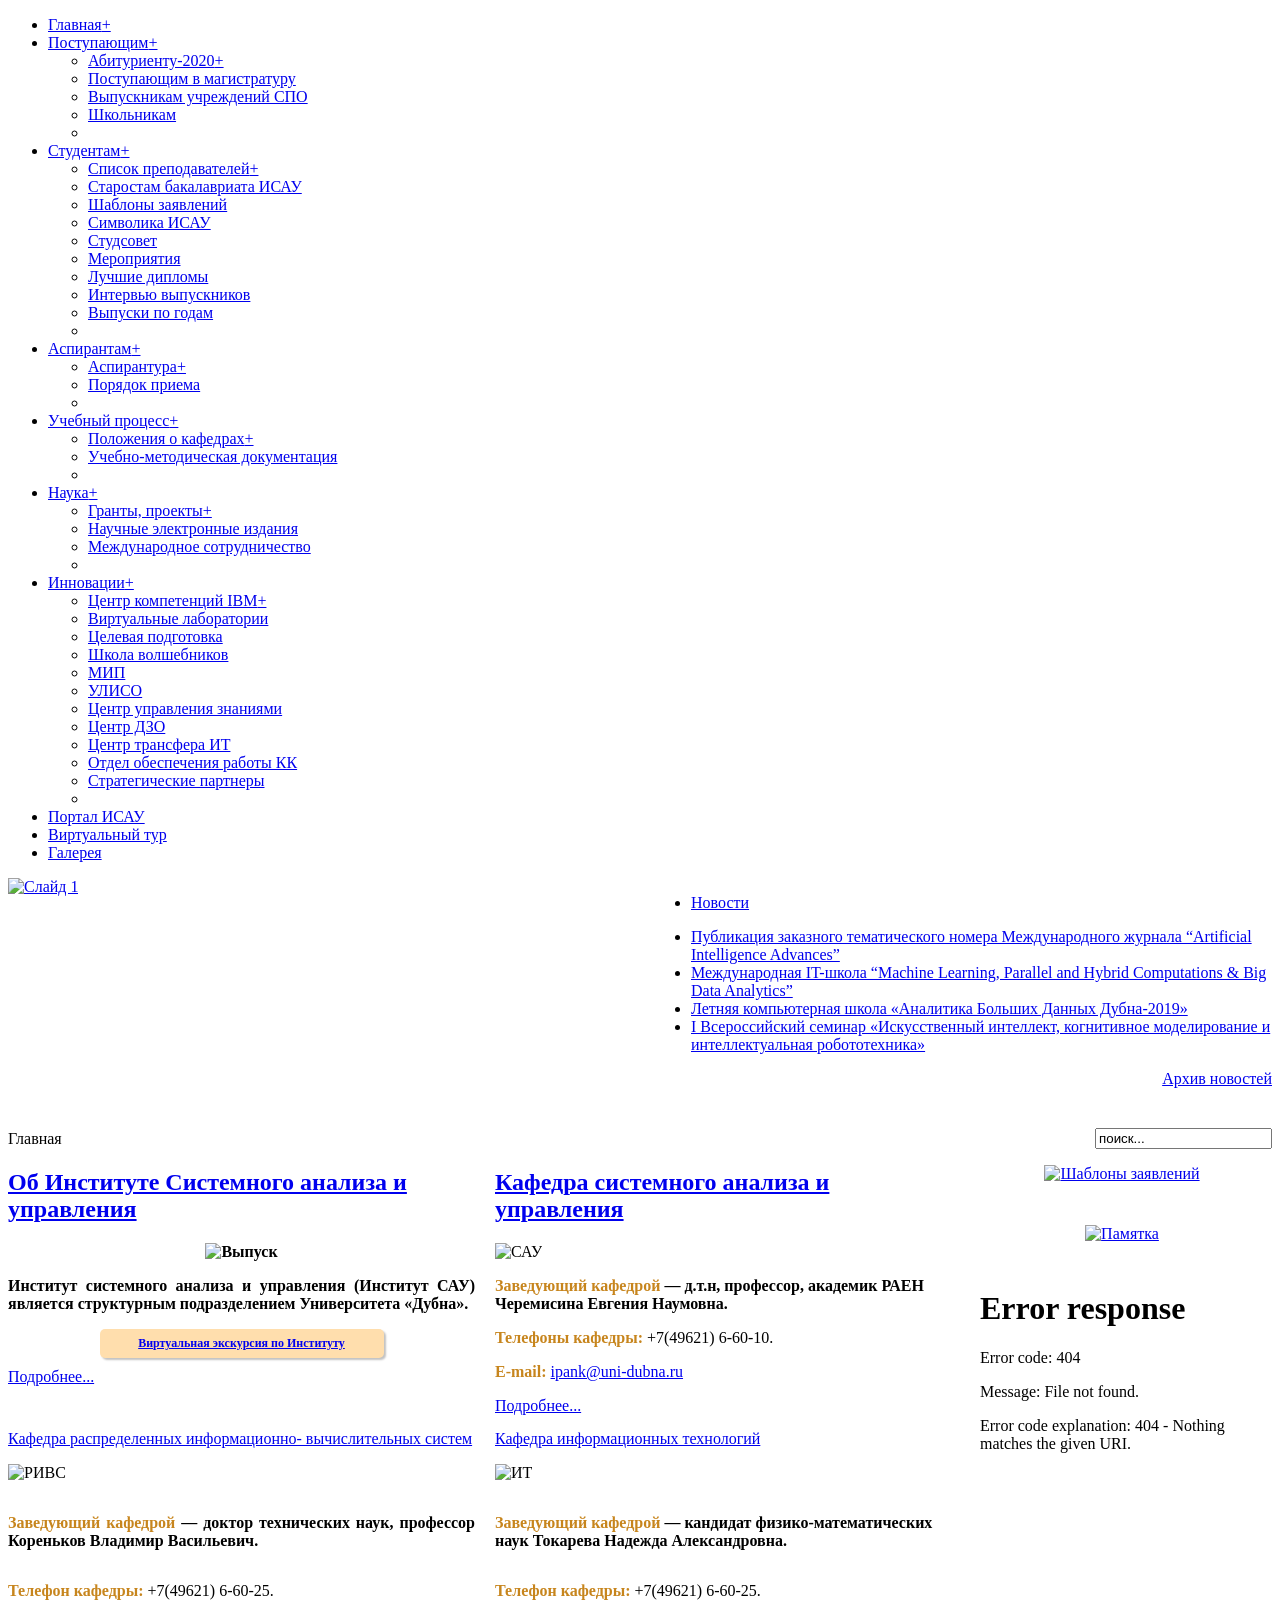
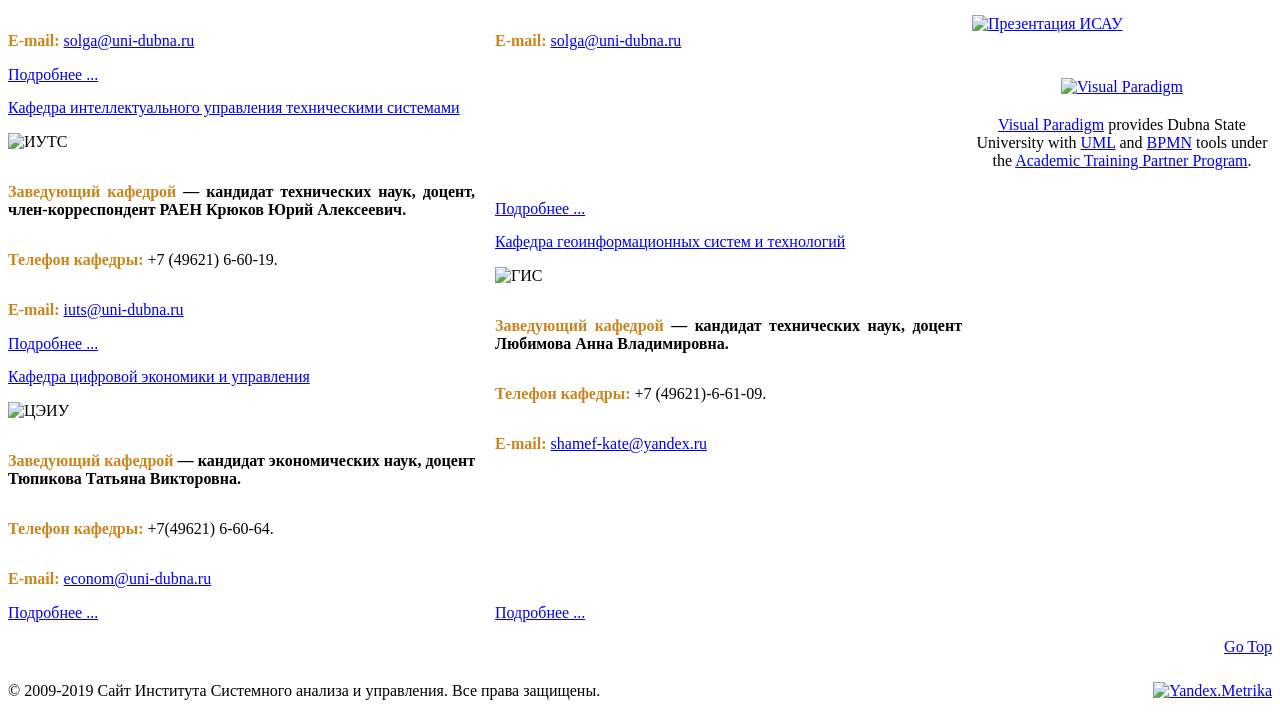
==== commit 3f4d394b: "Rename isau_new.html to index.html" ====
--- a/index.html
+++ b/index.html
@@ -1,293 +1,410 @@
 <!DOCTYPE html>
-<html lang="ru-ru" dir="ltr">
+<html lang="ru">
 <head>
-    <meta http-equiv="Content-Type" content="text/html; charset=UTF-8">
-    <meta name="viewport" content="width=device-width, initial-scale=1.0">
-    <title>ОБ ИНСТИТУТЕ САУ</title>
-    
-    <link href="./sau_files/template.css" rel="stylesheet">
-    <link href="./sau_files/css" rel="stylesheet">
-
-    <style>
-        font-family-body {
-            font-family: 'Open Sans', sans-serif;
-        }
-        h1, h2, h3, h4, h5, h6, .site-title {
-            font-family: 'Open Sans', sans-serif;
-        }
-        body.site {
-            margin: 0;
-            padding: 0;
-            border-top: 3px solid #f38120;
-            background-color: #f4f6f7;
-        }
-        a {
-            color: #f38120;
-            text-decoration: none;
-        }
-        a:hover {
-            text-decoration: underline;
-        }
-
-        /* Главный контейнер */
-        .container {
-            max-width: 1170px;
-            margin: 0 auto;
-            padding: 0 15px;
-            box-sizing: border-box;
-        }
-
-        .header-inner {
-            display: flex;
-            justify-content: space-between;
-            align-items: center;
-            padding: 15px 0;
-        }
-        .header-inner .brand img {
-            max-width: 100%;
-            height: auto;
-            display: block;
-        }
-
-
-        .navigation {
-            background-color: #ffffff;
-            border-radius: 4px;
-            margin-bottom: 20px;
-            box-shadow: 0 1px 3px rgba(0,0,0,0.1);
-        }
-        .nav-menu {
-            display: flex;
-            flex-wrap: wrap;
-            list-style: none;
-            margin: 0;
-            padding: 0;
-        }
-        .nav-menu > li {
-            position: relative;
-        }
-        .nav-menu > li > a {
-            display: block;
-            padding: 12px 18px;
-            color: #333;
-            font-weight: 600;
-            font-size: 14px;
-        }
-        .nav-menu > li.active > a,
-        .nav-menu > li > a:hover {
-            background-color: #f38120;
-            color: #fff;
-            text-decoration: none;
-        }
-
-        .nav-menu .nav-child {
-            display: none;
-            position: absolute;
-            top: 100%;
-            left: 0;
-            background: #fff;
-            min-width: 240px;
-            list-style: none;
-            margin: 0;
-            padding: 10px 0;
-            box-shadow: 0 4px 8px rgba(0,0,0,0.15);
-            z-index: 1000;
-            flex-direction: column;
-        }
-        .nav-menu li:hover > .nav-child {
-            display: flex;
-        }
-        .nav-menu .nav-child a {
-            padding: 8px 15px;
-            color: #333;
-            font-size: 13px;
-        }
-        .nav-menu .nav-child a:hover {
-            background-color: #f4f6f7;
-            color: #f38120;
-        }
-
-
-        .main-wrapper {
-            display: flex;
-            gap: 30px;
-            align-items: flex-start;
-        }
-        .main-content {
-            flex: 3; 
-            background: #ffffff;
-            padding: 20px;
-            border-radius: 4px;
-            box-shadow: 0 1px 3px rgba(0,0,0,0.05);
-        }
-        .sidebar {
-            flex: 1; 
-            display: flex;
-            flex-direction: column;
-            gap: 20px;
-        }
-
-        
-        .sidebar .well {
-            background-color: #ffffff;
-            border: 1px solid #e3e3e3;
-            border-radius: 4px;
-            padding: 15px;
-            box-shadow: inset 0 1px 1px rgba(0,0,0,0.05);
-        }
-        .sidebar img {
-            max-width: 100%;
-            height: auto;
-            display: block;
-        }
-
-        
-        .footer {
-            margin-top: 40px;
-            padding: 20px 0;
-            border-top: 1px solid #e5e5e5;
-            background-color: #ffffff;
-        }
-        .footer-inner {
-            display: flex;
-            justify-content: space-between;
-            align-items: center;
-        }
-
-        
-        @media (max-width: 768px) {
-            .header-inner {
-                flex-direction: column;
-                gap: 15px;
-            }
-            .nav-menu {
-                flex-direction: column;
-            }
-            .nav-menu .nav-child {
-                position: static;
-                box-shadow: none;
-                padding-left: 15px;
-            }
-            .main-wrapper {
-                flex-direction: column;
-            }
-            .main-content, .sidebar {
-                width: 100%;
-            }
-            .footer-inner {
-                flex-direction: column;
-                gap: 10px;
-                text-align: center;
-            }
-        }
-    </style>
+  <meta charset="UTF-8">
+  <meta name="viewport" content="width=device-width, initial-scale=1.0">
+  <meta name="keywords" content="Институт системного анализа и управления, ИСАУ, Дубна, университет &quot;Дубна&quot;, системный анализ">
+  <meta name="description" content="Сайт Института системного анализа и управления Университета &quot;Дубна&quot;">
+  <title>Сайт Института Системного анализа и управления</title>
+
+  <!-- Оригинальные стили и шрифты -->
+  <link rel="stylesheet" href="./isau_files/style.css" type="text/css">
+  <link rel="stylesheet" href="./isau_files/styles.css" type="text/css">
+  <link rel="stylesheet" href="./isau_files/system.css" type="text/css">
+  <link rel="stylesheet" href="./isau_files/general.css" type="text/css">
+  <link rel="stylesheet" href="./isau_files/template.css" type="text/css">
+  <link rel="stylesheet" href="./isau_files/style3.css" type="text/css">
+  <link rel="stylesheet" href="./isau_files/typo.css" type="text/css">
+  <link rel="stylesheet" href="./isau_files/layouts.css" type="text/css">
+  <link rel="stylesheet" href="./isau_files/navigation.css" type="text/css">
+  <link rel="stylesheet" href="flex-layout.css" type="text/css">
 </head>
-<body class="site com_content view-article no-layout no-task itemid-112">
-
-    <div class="body" id="top">
-        <div class="container">
-            
+<body id="vtem">
+  <div id="vt_bg_wapper">
+    <div id="vt_main_top_wapper">
+      <div id="vt_main_wapper">
+
+        <!-- Шапка сайта -->
+        <header id="vt_bgtop_head">
+          <div id="vt_sau_header"></div>
+        </header>
+
+        <!-- Главное меню навигации -->
+        <nav id="vt_menu_wapper">
+          <div id="vt_main_menu">
+            <div id="vtem_menu" class="mlmenujs menu_vtem_nav plus blindv">
+              <ul class="mlmenujs menu_vtem_nav plus blindv">
+                <li id="current" class="active item3 pixelfix">
+                  <a href="http://saudubna.ru/" class="first"><span>Главная</span><span class="vtem_menu_plus">+</span></a>
+                </li>
+                <li class="parent item5 haschild hide">
+                  <a href="http://saudubna.ru/intrants"><span>Поступающим</span><span class="vtem_menu_plus">+</span></a>
+                  <ul class="blindv">
+                    <li class="item282"><a href="https://www.uni-dubna.ru/abitur" target="_blank" class="first"><span>Абитуриенту-2020</span><span class="vtem_menu_plus">+</span></a></li>
+                    <li class="item258"><a href="http://saudubna.ru/intrants/anketa-magistr"><span>Поступающим в магистратуру</span></a></li>
+                    <li class="item259"><a href="http://saudubna.ru/intrants/vyp-spo"><span>Выпускникам учреждений СПО</span></a></li>
+                    <li class="item276"><a href="http://saudubna.ru/intrants/school"><span>Школьникам</span></a></li>
+                    <li class="vtem_ul_arrow last">&nbsp;</li>
+                  </ul>
+                </li>
+                <li class="parent item6 haschild hide">
+                  <a href="http://saudubna.ru/students"><span>Студентам</span><span class="vtem_menu_plus">+</span></a>
+                  <ul class="blindv">
+                    <li class="item47"><a href="http://saudubna.ru/students/spisok-pps" class="first"><span>Список преподавателей</span><span class="vtem_menu_plus">+</span></a></li>
+                    <li class="item273"><a href="http://saudubna.ru/students/starostam-bakalavriata-isau"><span>Старостам бакалавриата ИСАУ</span></a></li>
+                    <li class="item272"><a href="http://saudubna.ru/students/shablony-zayavlenij"><span>Шаблоны заявлений</span></a></li>
+                    <li class="item32"><a href="http://saudubna.ru/students/simvolika"><span>Символика ИСАУ</span></a></li>
+                    <li class="item57"><a href="http://saudubna.ru/students/studsovet"><span>Студсовет</span></a></li>
+                    <li class="item30"><a href="http://saudubna.ru/students/events"><span>Мероприятия</span></a></li>
+                    <li class="item225"><a href="http://saudubna.ru/students/best-dip"><span>Лучшие дипломы</span></a></li>
+                    <li class="item41"><a href="http://saudubna.ru/students/interview"><span>Интервью выпускников</span></a></li>
+                    <li class="item34"><a href="http://saudubna.ru/students/vypuski"><span>Выпуски по годам</span></a></li>
+                    <li class="vtem_ul_arrow last">&nbsp;</li>
+                  </ul>
+                </li>
+                <li class="parent item8 haschild hide">
+                  <a href="http://saudubna.ru/aspirantam"><span>Аспирантам</span><span class="vtem_menu_plus">+</span></a>
+                  <ul class="blindv">
+                    <li class="item42"><a href="http://saudubna.ru/aspirantam/napravleniya" class="first"><span>Аспирантура</span><span class="vtem_menu_plus">+</span></a></li>
+                    <li class="item43"><a href="http://saudubna.ru/aspirantam/priem"><span>Порядок приема</span></a></li>
+                    <li class="vtem_ul_arrow last">&nbsp;</li>
+                  </ul>
+                </li>
+                <li class="parent item13 haschild hide">
+                  <a href="http://saudubna.ru/learningwork"><span>Учебный процесс</span><span class="vtem_menu_plus">+</span></a>
+                  <ul class="blindv">
+                    <li class="item278"><a href="http://saudubna.ru/learningwork/pologeniya" class="first"><span>Положения о кафедрах</span><span class="vtem_menu_plus">+</span></a></li>
+                    <li class="item280"><a href="http://saudubna.ru/learningwork/umd"><span>Учебно-методическая документация</span></a></li>
+                    <li class="vtem_ul_arrow last">&nbsp;</li>
+                  </ul>
+                </li>
+                <li class="parent item12 haschild hide">
+                  <a href="http://saudubna.ru/sciencework"><span>Наука</span><span class="vtem_menu_plus">+</span></a>
+                  <ul class="blindv">
+                    <li class="item66"><a href="http://saudubna.ru/sciencework/granty-proekty" class="first"><span>Гранты, проекты</span><span class="vtem_menu_plus">+</span></a></li>
+                    <li class="item67"><a href="http://saudubna.ru/sciencework/nauchnye-izdaniya"><span>Научные электронные издания</span></a></li>
+                    <li class="item69"><a href="http://saudubna.ru/sciencework/mezhdunarodnoe-sotrudnichestvo"><span>Международное сотрудничество</span></a></li>
+                    <li class="vtem_ul_arrow last">&nbsp;</li>
+                  </ul>
+                </li>
+                <li class="parent item11 haschild hide">
+                  <a href="http://saudubna.ru/innovations"><span>Инновации</span><span class="vtem_menu_plus">+</span></a>
+                  <ul class="blindv">
+                    <li class="item60"><a href="http://saudubna.ru/innovations/ibm" class="first"><span>Центр компетенций IBM</span><span class="vtem_menu_plus">+</span></a></li>
+                    <li class="item58"><a href="http://saudubna.ru/innovations/virtualnye-laboratorii"><span>Виртуальные лаборатории</span></a></li>
+                    <li class="item59"><a href="http://saudubna.ru/innovations/podgotovka"><span>Целевая подготовка</span></a></li>
+                    <li class="item61"><a href="http://saudubna.ru/innovations/shkola-volshebnikov"><span>Школа волшебников</span></a></li>
+                    <li class="item62"><a href="http://saudubna.ru/innovations/mip"><span>МИП</span></a></li>
+                    <li class="item203"><a href="http://saudubna.ru/innovations/uliso"><span>УЛИСО</span></a></li>
+                    <li class="item204"><a href="http://saudubna.ru/innovations/cuz"><span>Центр управления знаниями</span></a></li>
+                    <li class="item206"><a href="http://saudubna.ru/innovations/cdzo"><span>Центр ДЗО</span></a></li>
+                    <li class="item207"><a href="http://saudubna.ru/innovations/ctrit"><span>Центр трансфера ИТ</span></a></li>
+                    <li class="item208"><a href="http://saudubna.ru/innovations/oorkk"><span>Отдел обеспечения работы КК</span></a></li>
+                    <li class="item262"><a href="http://saudubna.ru/innovations/strategy"><span>Стратегические партнеры</span></a></li>
+                    <li class="vtem_ul_arrow last">&nbsp;</li>
+                  </ul>
+                </li>
+                <li class="item215"><a href="http://saudubna.ru/portal"><span>Портал ИСАУ</span></a></li>
+                <li class="item216"><a href="http://saudubna.ru/images/virtual_tour/virtualtour.swf" target="_blank"><span>Виртуальный тур</span></a></li>
+                <li class="item93 last"><a href="http://saudubna.ru/galery"><span>Галерея</span></a></li>
+              </ul>
+            </div>
+          </div>
+        </nav>
+
+        <!-- Верхняя интерактивная секция (Слайдер + Новости) -->
+        <section id="vt_main_header" class="flex-header-container">
+          <!-- Слайдер -->
+          <div id="vt_news_show" class="vt_auto_height">
+            <div id="vtemimageshow1" class="vtem_image_show box_skitter box_skitter_large">
+              <div class="container_skitter" style="width: 618px; height: 250px;">
+                <div class="image">
+                  <a target="_self" href="http://saudubna.ru/#">
+                    <img class="image_main" src="./isau_files/1.jpg" alt="Слайд 1">
+                  </a>
+                </div>
+              </div>
+            </div>
+          </div>
+
+          <!-- Блок новостей -->
+          <aside id="vt_drawer" class="vt_auto_height">
+            <div class="vt_moduletable clearfix moduletable">
+              <div id="dm_tabs_1">
+                <ul class="dm_menu_1">
+                  <li class="dm_menu_item_1"><a href="#" class="dm_selected">Новости</a></li>
+                </ul>
+              </div>
+              <div id="dm_container_1">
+                <div id="dm_tab_1_1" class="dm_tabcontent" style="display: block;">
+                  <div class="moduletable">
+                    <ul class="latestnews">
+                      <li class="latestnews">
+                        <a href="http://saudubna.ru/archives/432--artificial-intelligence-advances" class="latestnews">
+                          Публикация заказного тематического номера Международного журнала “Artificial Intelligence Advances”
+                        </a>
+                      </li>
+                      <li class="latestnews">
+                        <a href="http://saudubna.ru/archives/430-mlphc" class="latestnews">
+                          Международная IT-школа “Machine Learning, Parallel and Hybrid Computations &amp; Big Data Analytics”
+                        </a>
+                      </li>
+                      <li class="latestnews">
+                        <a href="http://saudubna.ru/archives/429-lks" class="latestnews">
+                          Летняя компьютерная школа «Аналитика Больших Данных Дубна-2019»
+                        </a>
+                      </li>
+                      <li class="latestnews">
+                        <a href="http://saudubna.ru/archives/428-i-l-r-2019" class="latestnews">
+                          I Всероссийский семинар «Искусственный интеллект, когнитивное моделирование и интеллектуальная робототехника»
+                        </a>
+                      </li>
+                    </ul>
+                    <div style="text-align:right;">
+                      <a href="http://saudubna.ru/archives">Архив новостей</a>
+                    </div>
+                  </div>
+                </div>
+              </div>
+            </div>
+          </aside>
+        </section>
+
+      </div>
+    </div>
+
+    <!-- Основной контент и хлебные крошки -->
+    <div id="vt_content_wapper">
+      
+      <!-- Хлебные крошки и поиск -->
+      <section id="vt_breadcrumb_top_wapper" class="flex-breadcrumb-container">
+        <nav id="vt_pathway">
+          <span class="breadcrumbs pathway">Главная</span>
+        </nav>
+        <div id="vt_top">
+          <div id="vt_search">
+            <div class="moduletable">
+              <form action="http://saudubna.ru/index.php" method="post">
+                <div class="search">
+                  <input name="searchword" id="mod_search_searchword" maxlength="20" alt="Поиск" class="inputbox" type="text" size="20" value="поиск..." onblur="if(this.value=='') this.value='поиск...';" onfocus="if(this.value=='поиск...') this.value='';">
+                </div>
+                <input type="hidden" name="task" value="search">
+                <input type="hidden" name="option" value="com_search">
+                <input type="hidden" name="Itemid" value="3">
+              </form>
+            </div>
+          </div>
+        </div>
+      </section>
+
+      <!-- Главная область макета (Основной контент + Боковая панель) -->
+      <main id="vt_wapper">
+        <div id="vt_main_items" class="flex-main-layout">
           
-            <header class="header" role="banner">
-                <div class="header-inner">
-                    <a class="brand" href="https://saudubna.ru/">
-                        <img src="./sau_files/wUNUYOW5rSQ.jpg" alt="Институт системного анализа и управления">
-                    </a>
-                    <div class="header-search">
+          <!-- Основная колонка с новостями и кафедрами -->
+          <section id="vt_main_contaner">
+            <div id="vt_main_inside">
+              <div id="vt_main_com" class="contentwidth1">
+                <div class="vtem_wapper_blog">
+                  
+                  <!-- Блок главной статьи Института -->
+                  <article class="vt_home_blog">
+                    <div class="vt_blog_wapper flex-articles-grid">
+                      
+                      <div class="cols2 article_column">
+                        <header class="contentpaneopen">
+                          <h2 class="contentheading">
+                            <a href="http://saudubna.ru/conception" class="contentpagetitle">Об Институте Системного анализа и управления</a>
+                          </h2>
+                        </header>
+                        <div class="contentpaneopen">
+                          <div class="vt_intro">
+                            <p style="text-align: center;">
+                              <strong><img src="./isau_files/vypusk.jpg" alt="Выпуск" width="270" height="181"></strong>
+                            </p>
+                            <p style="text-align: justify;">
+                              <strong>Институт системного анализа и управления (Институт САУ) является структурным подразделением Университета «Дубна».</strong>
+                            </p>
+                            <div class="virtual-tour-btn">
+                              <a href="http://saudubna.ru/images/virtual_tour/virtualtour.swf" target="_blank" title="Виртуальная экскурсия по институту">
+                                <strong>Виртуальная экскурсия по Институту</strong>
+                              </a>
+                            </div>
+                          </div>
+                          <a href="http://saudubna.ru/conception" class="readon"><span>Подробнее...</span></a>
+                        </div>
+                      </div>
+
+                      <div class="cols2 article_column column_separator">
+                        <header class="contentpaneopen">
+                          <h2 class="contentheading">
+                            <a href="http://saudubna.ru/component/content/article/9-sau/73-sau" class="contentpagetitle">Кафедра системного анализа и управления</a>
+                          </h2>
+                        </header>
+                        <div class="contentpaneopen">
+                          <div class="vt_intro">
+                            <p><img src="./isau_files/sau-foto.jpg" alt="САУ" width="270" height="181"></p>
+                            <p><strong><span style="color: #c7851d;">Заведующий кафедрой</span> — д.т.н, профессор, академик РАЕН Черемисина Евгения Наумовна.</strong></p>
+                            <p style="text-align: justify;"><span style="color: #c7851d;"><strong>Телефоны кафедры:</strong></span> +7(49621) 6-60-10.</p>
+                            <p style="text-align: justify;"><span style="color: #c7851d;"><strong>E-mail:</strong></span> <a href="mailto:ipank@uni-dubna.ru">ipank@uni-dubna.ru</a></p>
+                          </div>
+                          <a href="http://saudubna.ru/component/content/article/9-sau/73-sau" class="readon"><span>Подробнее...</span></a>
+                        </div>
+                      </div>
+
                     </div>
+                  </article>
+
+                  <!-- Карточки кафедр (сетка 2 колонки) -->
+                  <section id="vt_inset_wapper" class="flex-inset-grid">
+                    
+                    <!-- Левая колонка кафедр -->
+                    <div class="inset-column">
+                      
+                      <article class="vt_moduletable moduletable_boxnews">
+                        <header class="contentheading_boxnews">
+                          <a href="http://saudubna.ru/component/content/article/5-ivt/77-rivs" class="contentpagetitle_boxnews">Кафедра распределенных информационно- вычислительных систем</a>
+                        </header>
+                        <div class="boxnews_body">
+                          <p style="text-align: justify;"><img src="./isau_files/rivs-foto.jpg" alt="РИВС" width="270" height="180"></p>
+                          <p style="text-align: justify;"><span style="color: #c7851d;"><strong>Заведующий кафедрой <span style="color: #000000;">— доктор технических наук, профессор Кореньков Владимир Васильевич.</span></strong></span></p>
+                          <p style="text-align: justify;"><strong><span style="color: #c7851d;">Телефон кафедры:</span> </strong>+7(49621) 6-60-25.</p>
+                          <p style="text-align: justify;"><span style="color: #c7851d;"><strong>E-mail:</strong></span> <a href="mailto:solga@uni-dubna.ru">solga@uni-dubna.ru</a></p>
+                          <a class="readmore" href="http://saudubna.ru/component/content/article/5-ivt/77-rivs">Подробнее ...</a>
+                        </div>
+                      </article>
+
+                      <article class="vt_moduletable moduletable_boxnews">
+                        <header class="contentheading_boxnews">
+                          <a href="http://saudubna.ru/component/content/article/6-pi/76-pe" class="contentpagetitle_boxnews">Кафедра интеллектуального управления техническими системами</a>
+                        </header>
+                        <div class="boxnews_body">
+                          <p><img src="./isau_files/iuts-foto.jpg" alt="ИУТС" width="270" height="180"></p>
+                          <p style="text-align: justify;"><strong><span style="color: #c7851d;">Заведующий кафедрой </span> — кандидат технических наук, доцент, член-корреспондент РАЕН Крюков Юрий Алексеевич.</strong></p>
+                          <p style="text-align: justify;"><span style="color: #c7851d;"><strong>Телефон кафедры: </strong><span style="color: #000000;">+7 </span></span>(49621) 6-60-19.</p>
+                          <p style="text-align: justify;"><span style="color: #c7851d;"><strong>E-mail:</strong></span> <a href="mailto:iuts@uni-dubna.ru">iuts@uni-dubna.ru</a></p>
+                          <a class="readmore" href="http://saudubna.ru/component/content/article/6-pi/76-pe">Подробнее ...</a>
+                        </div>
+                      </article>
+
+                      <article class="vt_moduletable moduletable_boxnews">
+                        <header class="contentheading_boxnews">
+                          <a href="http://saudubna.ru/component/content/article/21-tseiu/431-tseiu" class="contentpagetitle_boxnews">Кафедра цифровой экономики и управления</a>
+                        </header>
+                        <div class="boxnews_body">
+                          <p style="text-align: justify;"><img src="./isau_files/tseiu-foto.jpg" alt="ЦЭИУ" width="300" height="200" style="border: 0px;"></p>
+                          <p style="text-align: justify;"><span style="color: #c7851d;"><strong>Заведующий кафедрой <span style="color: #000000;">— кандидат экономических наук, доцент Тюпикова Татьяна Викторовна.</span></strong></span></p>
+                          <p style="text-align: justify;"><strong><span style="color: #c7851d;">Телефон кафедры:</span> </strong>+7(49621) 6-60-64.</p>
+                          <p style="text-align: justify;"><span style="color: #c7851d;"><strong>E-mail:</strong></span> <a href="mailto:econom@uni-dubna.ru">econom@uni-dubna.ru</a></p>
+                          <a class="readmore" href="http://saudubna.ru/component/content/article/21-tseiu/431-tseiu">Подробнее ...</a>
+                        </div>
+                      </article>
+
+                    </div>
+
+                    <!-- Правая колонка кафедр -->
+                    <div class="inset-column">
+                      
+                      <article class="vt_moduletable moduletable_boxnews">
+                        <header class="contentheading_boxnews">
+                          <a href="http://saudubna.ru/component/content/article/8-cafit/74-it" class="contentpagetitle_boxnews">Кафедра информационных технологий</a>
+                        </header>
+                        <div class="boxnews_body">
+                          <p><img src="./isau_files/it-foto.jpg" alt="ИТ" width="270" height="177"></p>
+                          <p><span><strong><span style="color: #c7851d;">Заведующий кафедрой </span> — кандидат физико-математических наук Токарева Надежда Александровна.</strong></span></p>
+                          <p style="text-align: justify;"><span><span style="color: #c7851d;"><strong>Телефон кафедры:</strong></span> +7(49621) 6-60-25.</span></p>
+                          <p style="text-align: justify;"><span style="color: #c7851d;"><strong>E-mail:</strong></span> <a href="mailto:solga@uni-dubna.ru">solga@uni-dubna.ru</a></p>
+                          <a class="readmore" href="http://saudubna.ru/component/content/article/8-cafit/74-it">Подробнее ...</a>
+                        </div>
+                      </article>
+
+                      <article class="vt_moduletable moduletable_boxnews">
+                        <header class="contentheading_boxnews">
+                          <a href="http://saudubna.ru/component/content/article/7-ustrazv/75-ur" class="contentpagetitle_boxnews">Кафедра геоинформационных систем и технологий</a>
+                        </header>
+                        <div class="boxnews_body">
+                          <p style="text-align: justify;"><img src="./isau_files/gis-foto.jpg" alt="ГИС" width="270" height="180"></p>
+                          <p style="text-align: justify;"><strong><span style="color: #c7851d;">Заведующий кафедрой</span> — кандидат технических наук, доцент Любимова Анна Владимировна.</strong></p>
+                          <p style="text-align: justify;"><span style="color: #c7851d;"><strong>Телефон кафедры: </strong><span style="color: #000000;">+7 (</span></span>49621)-6-61-09.</p>
+                          <p style="text-align: justify;"><span style="color: #c7851d;"><strong>E-mail:</strong></span> <a href="mailto:shamef-kate@yandex.ru">shamef-kate@yandex.ru</a></p>
+                          <a class="readmore" href="http://saudubna.ru/component/content/article/7-ustrazv/75-ur">Подробнее ...</a>
+                        </div>
+                      </article>
+
+                    </div>
+
+                  </section>
+
                 </div>
-            </header>
-
-            <nav class="navigation" role="navigation">
-                <ul class="nav-menu">
-                    <li class="item-112 default current active">
-                        <a href="https://saudubna.ru/">ОБ ИНСТИТУТЕ САУ</a>
-                    </li>
-                    <li class="item-118">
-                        <a href="https://eios.uni-dubna.ru/schedule" target="_blank" rel="noopener noreferrer">РАСПИСАНИЕ</a>
-                    </li>
-                    <li class="item-113">
-                        <a href="https://new2.uni-dubna.ru/directions" target="_blank" rel="noopener noreferrer">АБИТУРИЕНТАМ</a>
-                    </li>
-                    <li class="item-114">
-                        <a href="https://uni-dubna.ru/Science/Postgraduate" target="_blank" rel="noopener noreferrer">АСПИРАНТАМ</a>
-                    </li>
-                    <li class="item-115 deeper parent">
-                        <a href="#">ДОПОЛНИТЕЛЬНЫЕ КОМПЕТЕНЦИИ</a>
-                        <ul class="nav-child">
-                            <li class="item-116"><a href="https://vk.com/itschool.dubna" target="_blank" rel="noopener noreferrer">МЕЖДУНАРОДНАЯ ШКОЛА «АНАЛИТИКА БОЛЬШИХ ДАННЫХ»</a></li>
-                            <li class="item-117"><a href="https://vk.com/stp.dubna" target="_blank" rel="noopener noreferrer">ШКОЛА ТЕХНОЛОГИЧЕСКОГО ПРЕДПРИНИМАТЕЛЬСТВА</a></li>
-                        </ul>
-                    </li>
-                    <li class="item-108 deeper parent">
-                        <a href="#">КОНТАКТЫ</a>
-                        <ul class="nav-child">
-                            <li class="item-111"><a href="https://saudubna.ru/kontakty/institut-sau">ИНСТИТУТ САУ</a></li>
-                            <li class="item-110"><a href="https://saudubna.ru/kontakty/uchebnaya-chast-isau">УЧЕБНАЯ ЧАСТЬ ИСАУ</a></li>
-                            <li class="item-109"><a href="https://saudubna.ru/kontakty/spisok-pps">ПРЕПОДАВАТЕЛИ</a></li>
-                        </ul>
-                    </li>
-                </ul>
-            </nav>
-
-            
-            <div class="main-wrapper">
-                
-                <!-- Основной блок -->
-                <main id="content" class="main-content" role="main">
-                    <div id="system-message-container"></div>
-
-                    <article class="item-page" itemscope="" itemtype="https://schema.org/Article">
-                        <meta itemprop="inLanguage" content="ru-RU">
-                        <div class="page-header">
-                            <h2 itemprop="headline">Об Институте САУ</h2>
-                        </div>
-                        <div itemprop="articleBody">
-                            <p>Институт системного анализа и управления (Институт САУ) является структурным подразделением Университета «Дубна», объединяющим выпускающие кафедры и подразделения.</p>
-                            <p><img style="display: block; margin: 0 auto; max-width: 100%; height: auto;" src="./sau_files/isau.jpg" alt="Институт САУ"></p>
-                        </div>
-                    </article>
-                </main>
-
-                
-                <aside id="aside" class="sidebar" role="complementary">
-                    <div class="well">
-                        <div class="custom">
-                            <div id="vk_groups" style="width: 100%; height: 185px; background: transparent;">
-                                <iframe name="fXD993af" frameborder="0" src="./sau_files/widget_community.html" width="180" height="185" scrolling="no" id="vkwidget1" style="overflow: hidden;"></iframe>
-                            </div>
-                        </div>
-                    </div>
-                    <div class="well">
-                        <div class="custom">
-                            <a href="https://sanse.ru/" target="_blank" title="Перейти"><img src="./sau_files/sanse.jpg" alt="Sanse"></a>
-                        </div>
-                    </div>
-                    <div class="well">
-                        <div class="custom">
-                            <p><a title="Читать" href="https://saudubna.ru/docs/2022_Pamyatka_pervokursniku_ISAU.pdf" target="_blank" rel="noopener noreferrer"><img src="./sau_files/pp.jpg" alt="Памятка первокурснику"></a></p>
-                        </div>
-                    </div>
-                    <div class="well">
-                        <div class="custom">
-                            <a href="https://uni-dubna.ru/" target="_blank" title="Перейти"><img src="./sau_files/logo-uni-light.png" alt="Университет Дубна"></a>
-                        </div>
-                    </div>
-                </aside>
-
-            </div>
+              </div>
+            </div>
+          </section>
+
+          <!-- Правый сайдбар -->
+          <aside id="vt_nav_right" class="navright1">
+            <div class="vt_module_inside flex-sidebar">
+              <div class="vt_moduletable moduletable">
+                <p style="text-align: center;"><a href="http://saudubna.ru/students/shablony-zayavlenij"><img src="./isau_files/shz.jpg" title="Шаблоны для различных заявлений" width="295" height="67" alt="Шаблоны заявлений"></a></p>
+              </div>
+              <div class="vt_moduletable moduletable">
+                <p style="text-align: center;"><a href="http://saudubna.ru/docs/faq.pdf" target="_blank"><img src="./isau_files/knopka_faq.jpg" title="Памятка для первокурсников" width="295" height="67" alt="Памятка"></a></p>
+              </div>
+              <div class="vt_moduletable moduletable">
+                <div id="vk_groups" style="width: 297px; height: 320px;">
+                  <iframe name="fXD623ce" src="./isau_files/widget_community.html" width="297" height="320" id="vkwidget1" style="overflow: hidden; height: 320px; border:none;"></iframe>
+                </div>
+              </div>
+              <div class="vt_moduletable moduletable">
+                <p><a href="http://saudubna.ru/docs/presentation_isau.pdf" target="_blank"><img src="./isau_files/presentation_isau.jpg" width="293" alt="Презентация ИСАУ"></a></p>
+              </div>
+              <div class="vt_moduletable moduletable">
+                <table style="text-align: center; border:0;">
+                  <tbody>
+                    <tr>
+                      <td>
+                        <a href="http://www.visual-paradigm.com/product/vp" target="_blank">
+                          <p style="text-align: center;"><img src="./isau_files/vp_logo.gif" alt="Visual Paradigm"></p>
+                        </a>
+                      </td>
+                    </tr>
+                    <tr>
+                      <td style="text-align: center;">
+                        <a href="https://www.visual-paradigm.com/" target="_blank">Visual Paradigm</a> provides Dubna State University with <a href="https://www.visual-paradigm.com/features/uml-and-sysml-tools/" target="_blank">UML</a> and <a href="https://www.visual-paradigm.com/features/bpmn-diagram-and-tools/" target="_blank">BPMN</a> tools under the <a href="https://www.visual-paradigm.com/partner/academic/" target="_blank">Academic Training Partner Program</a>.
+                      </td>
+                    </tr>
+                  </tbody>
+                </table>
+              </div>
+            </div>
+          </aside>
+
         </div>
+      </main>
+
     </div>
 
-   
-    <footer class="footer" role="contentinfo">
-        <div class="container">
-            <div class="footer-inner">
-                <p>© 2025 Институт системного анализа и управления</p>
-                <p><a href="#top" id="back-top">Наверх ↑</a></p>
-            </div>
+    <!-- Подвал сайта -->
+    <footer id="vt_footer_menu_copyright">
+      <div id="vt_footer_box">
+        <div class="vt_container flex-footer-box">
+          <div id="gotop">
+            <p><a href="#vt_bgtop_head" title="Наверх страницы"><span>Go Top</span></a></p>
+          </div>
         </div>
+      </div>
+
+      <div class="vt_container">
+        <div id="vt_copyright" class="flex-copyright">
+          <div>© 2009-2019 Сайт Института Системного анализа и управления. Все права защищены.</div>
+          <div>
+            <a href="https://metrika.yandex.ru/stat/?id=28300301&amp;from=informer" target="_blank" rel="nofollow">
+              <img src="./isau_files/3_0_FFFFCDFF_FADFADFF_0_pageviews" style="width:88px; height:31px; border:0;" alt="Yandex.Metrika" title="Yandex.Metrika">
+            </a>
+          </div>
+        </div>
+      </div>
     </footer>
 
+  </div>
 </body>
 </html>
--- a/flex-layout.css
+++ b/flex-layout.css
@@ -0,0 +1,145 @@
+/* ==========================================================================
+   Стили Flexbox-верстки для сайта ИСАУ
+   ========================================================================== */
+
+/* Отмена устаревших обтеканий float */
+.floatleft, .floatright, .clr {
+  float: none !important;
+  clear: both !important;
+}
+
+/* 1. Верхняя секция: Слайдер и Блок Новостей */
+.flex-header-container {
+  display: flex;
+  flex-direction: row;
+  justify-content: space-between;
+  align-items: flex-start;
+  gap: 15px;
+}
+
+#vt_news_show {
+  flex: 0 0 628px; /* Фиксированная ширина под слайдер */
+}
+
+#vt_drawer {
+  flex: 1 1 auto;
+  min-width: 0;
+}
+
+/* 2. Полоса с Хлебными крошками и Поиском */
+.flex-breadcrumb-container {
+  display: flex;
+  flex-direction: row;
+  justify-content: space-between;
+  align-items: center;
+}
+
+#vt_pathway {
+  flex: 1 1 auto;
+}
+
+#vt_top {
+  flex: 0 0 auto;
+}
+
+/* 3. Основной макет: Контент + Правый сайдбар */
+.flex-main-layout {
+  display: flex;
+  flex-direction: row;
+  justify-content: space-between;
+  align-items: flex-start;
+  gap: 10px;
+}
+
+#vt_main_contaner {
+  flex: 1 1 640px;
+  min-width: 0;
+}
+
+#vt_nav_right {
+  flex: 0 0 300px;
+}
+
+/* Правый сайдбар на Flexbox */
+.flex-sidebar {
+  display: flex;
+  flex-direction: column;
+  gap: 10px;
+}
+
+/* 4. Главные статьи верхнего блока */
+.flex-articles-grid {
+  display: flex;
+  flex-direction: row;
+  gap: 20px;
+}
+
+.flex-articles-grid .cols2 {
+  flex: 1 1 50%;
+  box-sizing: border-box;
+}
+
+/* 5. Карточки кафедр в двух колонках */
+.flex-inset-grid {
+  display: flex;
+  flex-direction: row;
+  gap: 20px;
+  margin-top: 15px;
+}
+
+.inset-column {
+  flex: 1 1 50%;
+  display: flex;
+  flex-direction: column;
+  gap: 15px;
+}
+
+.moduletable_boxnews {
+  display: flex;
+  flex-direction: column;
+  height: 100%;
+}
+
+.boxnews_body {
+  display: flex;
+  flex-direction: column;
+  justify-content: space-between;
+  height: 100%;
+}
+
+.readmore {
+  margin-top: auto;
+}
+
+/* Кнопка виртуальной экскурсии */
+.virtual-tour-btn {
+  border-radius: 5px;
+  border: 2px solid transparent;
+  background-color: #ffdead;
+  padding: 5px;
+  margin-bottom: 10px;
+  font-size: 12px;
+  margin-left: auto;
+  margin-right: auto;
+  text-align: center;
+  font-weight: bold;
+  width: 270px;
+  box-shadow: 2px 2px 2px #c2c2c2;
+  display: flex;
+  align-items: center;
+  justify-content: center;
+}
+
+/* 6. Подвал (Footer) */
+.flex-footer-box {
+  display: flex;
+  justify-content: flex-end;
+}
+
+.flex-copyright {
+  display: flex;
+  flex-direction: row;
+  justify-content: space-between;
+  align-items: center;
+  padding: 10px 0;
+}
